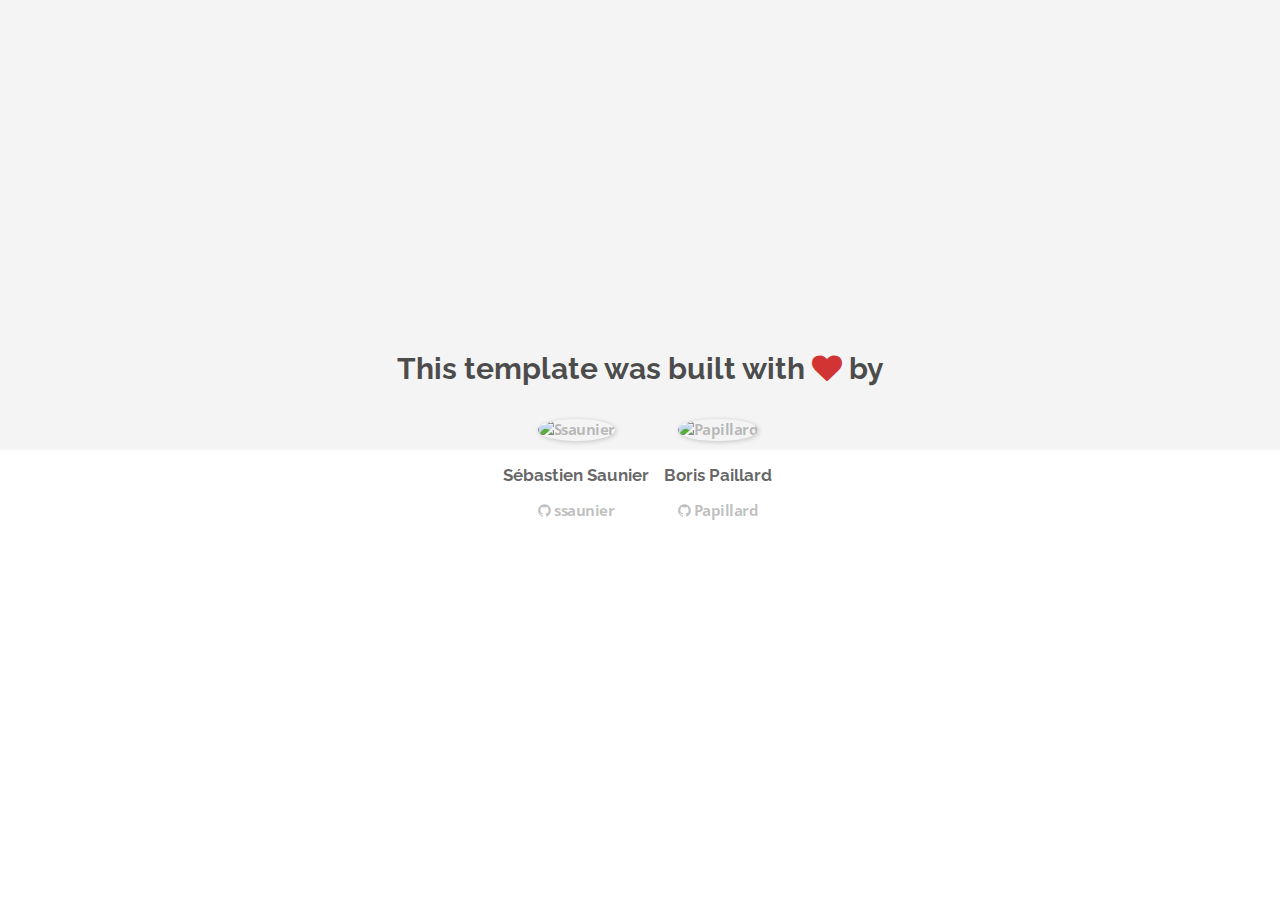
==== about.html @ 25d83727 "Automated commit at 2018-07-23 10:15:14 UTC by middleman-deploy 2.0.0-alpha" ====
<!doctype html>
<html>
  <head>
    <meta charset="utf-8">
    <meta http-equiv="x-ua-compatible" content="ie=edge">
    <meta name="viewport"
          content="width=device-width, initial-scale=1, shrink-to-fit=no">
    <!-- Use the title from a page's frontmatter if it has one -->
    <title>Le Wagon - Middleman - About</title>
    <link href="stylesheets/application-3c48b980.css" rel="stylesheet" />
    <script src="javascripts/application-93de88c9.js"></script>
    <link href="images/favicon-f15af148.png" rel="icon" type="image/png" />
  </head>
  <body>
    <div id="about">
  <div class="about-content">
    <h1>This template was built with <i class="fa fa-heart"></i> by</h1>
    <ul class="list-inline">
        <li>
<a href="https://kitt.lewagon.com/alumni/ssaunier" target="_blank">            <img src="https://kitt.lewagon.com/placeholder/users/ssaunier" class="img-circle" alt="Ssaunier" />
</a>          <h2>Sébastien Saunier</h2>
          <p>
<a href="https://github.com/ssaunier" target="_blank">              <i class="fa fa-github"></i> ssaunier
</a>          </p>
        </li>
        <li>
<a href="https://kitt.lewagon.com/alumni/Papillard" target="_blank">            <img src="https://kitt.lewagon.com/placeholder/users/Papillard" class="img-circle" alt="Papillard" />
</a>          <h2>Boris Paillard</h2>
          <p>
<a href="https://github.com/Papillard" target="_blank">              <i class="fa fa-github"></i> Papillard
</a>          </p>
        </li>
    </ul>
  </div>
</div>

  </body>
</html>
---- stylesheets/application-3c48b980.css ----
@import url("https://fonts.googleapis.com/css?family=Open+Sans:400,300,700|Raleway:400,100,300,700,500");/*!
 * Bootstrap v3.3.7 (http://getbootstrap.com)
 * Copyright 2011-2016 Twitter, Inc.
 * Licensed under MIT (https://github.com/twbs/bootstrap/blob/master/LICENSE)
 *//*! normalize.css v3.0.3 | MIT License | github.com/necolas/normalize.css */html{font-family:sans-serif;-ms-text-size-adjust:100%;-webkit-text-size-adjust:100%}body{margin:0}article,aside,details,figcaption,figure,footer,header,hgroup,main,menu,nav,section,summary{display:block}audio,canvas,progress,video{display:inline-block;vertical-align:baseline}audio:not([controls]){display:none;height:0}[hidden],template{display:none}a{background-color:transparent}a:active,a:hover{outline:0}abbr[title]{border-bottom:1px dotted}b,strong{font-weight:bold}dfn{font-style:italic}h1{font-size:2em;margin:0.67em 0}mark{background:#ff0;color:#000}small{font-size:80%}sub,sup{font-size:75%;line-height:0;position:relative;vertical-align:baseline}sup{top:-0.5em}sub{bottom:-0.25em}img{border:0}svg:not(:root){overflow:hidden}figure{margin:1em 40px}hr{-webkit-box-sizing:content-box;box-sizing:content-box;height:0}pre{overflow:auto}code,kbd,pre,samp{font-family:monospace, monospace;font-size:1em}button,input,optgroup,select,textarea{color:inherit;font:inherit;margin:0}button{overflow:visible}button,select{text-transform:none}button,html input[type="button"],input[type="reset"],input[type="submit"]{-webkit-appearance:button;cursor:pointer}button[disabled],html input[disabled]{cursor:default}button::-moz-focus-inner,input::-moz-focus-inner{border:0;padding:0}input{line-height:normal}input[type="checkbox"],input[type="radio"]{-webkit-box-sizing:border-box;box-sizing:border-box;padding:0}input[type="number"]::-webkit-inner-spin-button,input[type="number"]::-webkit-outer-spin-button{height:auto}input[type="search"]{-webkit-appearance:textfield;-webkit-box-sizing:content-box;box-sizing:content-box}input[type="search"]::-webkit-search-cancel-button,input[type="search"]::-webkit-search-decoration{-webkit-appearance:none}fieldset{border:1px solid #c0c0c0;margin:0 2px;padding:0.35em 0.625em 0.75em}legend{border:0;padding:0}textarea{overflow:auto}optgroup{font-weight:bold}table{border-collapse:collapse;border-spacing:0}td,th{padding:0}/*! Source: https://github.com/h5bp/html5-boilerplate/blob/master/src/css/main.css */@media print{*,*:before,*:after{background:transparent !important;color:#000 !important;-webkit-box-shadow:none !important;box-shadow:none !important;text-shadow:none !important}a,a:visited{text-decoration:underline}a[href]:after{content:" (" attr(href) ")"}abbr[title]:after{content:" (" attr(title) ")"}a[href^="#"]:after,a[href^="javascript:"]:after{content:""}pre,blockquote{border:1px solid #999;page-break-inside:avoid}thead{display:table-header-group}tr,img{page-break-inside:avoid}img{max-width:100% !important}p,h2,h3{orphans:3;widows:3}h2,h3{page-break-after:avoid}.navbar{display:none}.btn>.caret,.dropup>.btn>.caret{border-top-color:#000 !important}.label{border:1px solid #000}.table{border-collapse:collapse !important}.table td,.table th{background-color:#fff !important}.table-bordered th,.table-bordered td{border:1px solid #ddd !important}}@font-face{font-family:'Glyphicons Halflings';src:url("../assets/bootstrap/glyphicons-halflings-regular-86b6f62b.eot");src:url("../assets/bootstrap/glyphicons-halflings-regular-86b6f62b.eot?#iefix") format("embedded-opentype"),url("../assets/bootstrap/glyphicons-halflings-regular-ca35b697.woff2") format("woff2"),url("../assets/bootstrap/glyphicons-halflings-regular-278e49a8.woff") format("woff"),url("../assets/bootstrap/glyphicons-halflings-regular-44bc1850.ttf") format("truetype"),url("../assets/bootstrap/glyphicons-halflings-regular-de51a849.svg#glyphicons_halflingsregular") format("svg")}.glyphicon{position:relative;top:1px;display:inline-block;font-family:'Glyphicons Halflings';font-style:normal;font-weight:normal;line-height:1;-webkit-font-smoothing:antialiased;-moz-osx-font-smoothing:grayscale}.glyphicon-asterisk:before{content:"\002a"}.glyphicon-plus:before{content:"\002b"}.glyphicon-euro:before,.glyphicon-eur:before{content:"\20ac"}.glyphicon-minus:before{content:"\2212"}.glyphicon-cloud:before{content:"\2601"}.glyphicon-envelope:before{content:"\2709"}.glyphicon-pencil:before{content:"\270f"}.glyphicon-glass:before{content:"\e001"}.glyphicon-music:before{content:"\e002"}.glyphicon-search:before{content:"\e003"}.glyphicon-heart:before{content:"\e005"}.glyphicon-star:before{content:"\e006"}.glyphicon-star-empty:before{content:"\e007"}.glyphicon-user:before{content:"\e008"}.glyphicon-film:before{content:"\e009"}.glyphicon-th-large:before{content:"\e010"}.glyphicon-th:before{content:"\e011"}.glyphicon-th-list:before{content:"\e012"}.glyphicon-ok:before{content:"\e013"}.glyphicon-remove:before{content:"\e014"}.glyphicon-zoom-in:before{content:"\e015"}.glyphicon-zoom-out:before{content:"\e016"}.glyphicon-off:before{content:"\e017"}.glyphicon-signal:before{content:"\e018"}.glyphicon-cog:before{content:"\e019"}.glyphicon-trash:before{content:"\e020"}.glyphicon-home:before{content:"\e021"}.glyphicon-file:before{content:"\e022"}.glyphicon-time:before{content:"\e023"}.glyphicon-road:before{content:"\e024"}.glyphicon-download-alt:before{content:"\e025"}.glyphicon-download:before{content:"\e026"}.glyphicon-upload:before{content:"\e027"}.glyphicon-inbox:before{content:"\e028"}.glyphicon-play-circle:before{content:"\e029"}.glyphicon-repeat:before{content:"\e030"}.glyphicon-refresh:before{content:"\e031"}.glyphicon-list-alt:before{content:"\e032"}.glyphicon-lock:before{content:"\e033"}.glyphicon-flag:before{content:"\e034"}.glyphicon-headphones:before{content:"\e035"}.glyphicon-volume-off:before{content:"\e036"}.glyphicon-volume-down:before{content:"\e037"}.glyphicon-volume-up:before{content:"\e038"}.glyphicon-qrcode:before{content:"\e039"}.glyphicon-barcode:before{content:"\e040"}.glyphicon-tag:before{content:"\e041"}.glyphicon-tags:before{content:"\e042"}.glyphicon-book:before{content:"\e043"}.glyphicon-bookmark:before{content:"\e044"}.glyphicon-print:before{content:"\e045"}.glyphicon-camera:before{content:"\e046"}.glyphicon-font:before{content:"\e047"}.glyphicon-bold:before{content:"\e048"}.glyphicon-italic:before{content:"\e049"}.glyphicon-text-height:before{content:"\e050"}.glyphicon-text-width:before{content:"\e051"}.glyphicon-align-left:before{content:"\e052"}.glyphicon-align-center:before{content:"\e053"}.glyphicon-align-right:before{content:"\e054"}.glyphicon-align-justify:before{content:"\e055"}.glyphicon-list:before{content:"\e056"}.glyphicon-indent-left:before{content:"\e057"}.glyphicon-indent-right:before{content:"\e058"}.glyphicon-facetime-video:before{content:"\e059"}.glyphicon-picture:before{content:"\e060"}.glyphicon-map-marker:before{content:"\e062"}.glyphicon-adjust:before{content:"\e063"}.glyphicon-tint:before{content:"\e064"}.glyphicon-edit:before{content:"\e065"}.glyphicon-share:before{content:"\e066"}.glyphicon-check:before{content:"\e067"}.glyphicon-move:before{content:"\e068"}.glyphicon-step-backward:before{content:"\e069"}.glyphicon-fast-backward:before{content:"\e070"}.glyphicon-backward:before{content:"\e071"}.glyphicon-play:before{content:"\e072"}.glyphicon-pause:before{content:"\e073"}.glyphicon-stop:before{content:"\e074"}.glyphicon-forward:before{content:"\e075"}.glyphicon-fast-forward:before{content:"\e076"}.glyphicon-step-forward:before{content:"\e077"}.glyphicon-eject:before{content:"\e078"}.glyphicon-chevron-left:before{content:"\e079"}.glyphicon-chevron-right:before{content:"\e080"}.glyphicon-plus-sign:before{content:"\e081"}.glyphicon-minus-sign:before{content:"\e082"}.glyphicon-remove-sign:before{content:"\e083"}.glyphicon-ok-sign:before{content:"\e084"}.glyphicon-question-sign:before{content:"\e085"}.glyphicon-info-sign:before{content:"\e086"}.glyphicon-screenshot:before{content:"\e087"}.glyphicon-remove-circle:before{content:"\e088"}.glyphicon-ok-circle:before{content:"\e089"}.glyphicon-ban-circle:before{content:"\e090"}.glyphicon-arrow-left:before{content:"\e091"}.glyphicon-arrow-right:before{content:"\e092"}.glyphicon-arrow-up:before{content:"\e093"}.glyphicon-arrow-down:before{content:"\e094"}.glyphicon-share-alt:before{content:"\e095"}.glyphicon-resize-full:before{content:"\e096"}.glyphicon-resize-small:before{content:"\e097"}.glyphicon-exclamation-sign:before{content:"\e101"}.glyphicon-gift:before{content:"\e102"}.glyphicon-leaf:before{content:"\e103"}.glyphicon-fire:before{content:"\e104"}.glyphicon-eye-open:before{content:"\e105"}.glyphicon-eye-close:before{content:"\e106"}.glyphicon-warning-sign:before{content:"\e107"}.glyphicon-plane:before{content:"\e108"}.glyphicon-calendar:before{content:"\e109"}.glyphicon-random:before{content:"\e110"}.glyphicon-comment:before{content:"\e111"}.glyphicon-magnet:before{content:"\e112"}.glyphicon-chevron-up:before{content:"\e113"}.glyphicon-chevron-down:before{content:"\e114"}.glyphicon-retweet:before{content:"\e115"}.glyphicon-shopping-cart:before{content:"\e116"}.glyphicon-folder-close:before{content:"\e117"}.glyphicon-folder-open:before{content:"\e118"}.glyphicon-resize-vertical:before{content:"\e119"}.glyphicon-resize-horizontal:before{content:"\e120"}.glyphicon-hdd:before{content:"\e121"}.glyphicon-bullhorn:before{content:"\e122"}.glyphicon-bell:before{content:"\e123"}.glyphicon-certificate:before{content:"\e124"}.glyphicon-thumbs-up:before{content:"\e125"}.glyphicon-thumbs-down:before{content:"\e126"}.glyphicon-hand-right:before{content:"\e127"}.glyphicon-hand-left:before{content:"\e128"}.glyphicon-hand-up:before{content:"\e129"}.glyphicon-hand-down:before{content:"\e130"}.glyphicon-circle-arrow-right:before{content:"\e131"}.glyphicon-circle-arrow-left:before{content:"\e132"}.glyphicon-circle-arrow-up:before{content:"\e133"}.glyphicon-circle-arrow-down:before{content:"\e134"}.glyphicon-globe:before{content:"\e135"}.glyphicon-wrench:before{content:"\e136"}.glyphicon-tasks:before{content:"\e137"}.glyphicon-filter:before{content:"\e138"}.glyphicon-briefcase:before{content:"\e139"}.glyphicon-fullscreen:before{content:"\e140"}.glyphicon-dashboard:before{content:"\e141"}.glyphicon-paperclip:before{content:"\e142"}.glyphicon-heart-empty:before{content:"\e143"}.glyphicon-link:before{content:"\e144"}.glyphicon-phone:before{content:"\e145"}.glyphicon-pushpin:before{content:"\e146"}.glyphicon-usd:before{content:"\e148"}.glyphicon-gbp:before{content:"\e149"}.glyphicon-sort:before{content:"\e150"}.glyphicon-sort-by-alphabet:before{content:"\e151"}.glyphicon-sort-by-alphabet-alt:before{content:"\e152"}.glyphicon-sort-by-order:before{content:"\e153"}.glyphicon-sort-by-order-alt:before{content:"\e154"}.glyphicon-sort-by-attributes:before{content:"\e155"}.glyphicon-sort-by-attributes-alt:before{content:"\e156"}.glyphicon-unchecked:before{content:"\e157"}.glyphicon-expand:before{content:"\e158"}.glyphicon-collapse-down:before{content:"\e159"}.glyphicon-collapse-up:before{content:"\e160"}.glyphicon-log-in:before{content:"\e161"}.glyphicon-flash:before{content:"\e162"}.glyphicon-log-out:before{content:"\e163"}.glyphicon-new-window:before{content:"\e164"}.glyphicon-record:before{content:"\e165"}.glyphicon-save:before{content:"\e166"}.glyphicon-open:before{content:"\e167"}.glyphicon-saved:before{content:"\e168"}.glyphicon-import:before{content:"\e169"}.glyphicon-export:before{content:"\e170"}.glyphicon-send:before{content:"\e171"}.glyphicon-floppy-disk:before{content:"\e172"}.glyphicon-floppy-saved:before{content:"\e173"}.glyphicon-floppy-remove:before{content:"\e174"}.glyphicon-floppy-save:before{content:"\e175"}.glyphicon-floppy-open:before{content:"\e176"}.glyphicon-credit-card:before{content:"\e177"}.glyphicon-transfer:before{content:"\e178"}.glyphicon-cutlery:before{content:"\e179"}.glyphicon-header:before{content:"\e180"}.glyphicon-compressed:before{content:"\e181"}.glyphicon-earphone:before{content:"\e182"}.glyphicon-phone-alt:before{content:"\e183"}.glyphicon-tower:before{content:"\e184"}.glyphicon-stats:before{content:"\e185"}.glyphicon-sd-video:before{content:"\e186"}.glyphicon-hd-video:before{content:"\e187"}.glyphicon-subtitles:before{content:"\e188"}.glyphicon-sound-stereo:before{content:"\e189"}.glyphicon-sound-dolby:before{content:"\e190"}.glyphicon-sound-5-1:before{content:"\e191"}.glyphicon-sound-6-1:before{content:"\e192"}.glyphicon-sound-7-1:before{content:"\e193"}.glyphicon-copyright-mark:before{content:"\e194"}.glyphicon-registration-mark:before{content:"\e195"}.glyphicon-cloud-download:before{content:"\e197"}.glyphicon-cloud-upload:before{content:"\e198"}.glyphicon-tree-conifer:before{content:"\e199"}.glyphicon-tree-deciduous:before{content:"\e200"}.glyphicon-cd:before{content:"\e201"}.glyphicon-save-file:before{content:"\e202"}.glyphicon-open-file:before{content:"\e203"}.glyphicon-level-up:before{content:"\e204"}.glyphicon-copy:before{content:"\e205"}.glyphicon-paste:before{content:"\e206"}.glyphicon-alert:before{content:"\e209"}.glyphicon-equalizer:before{content:"\e210"}.glyphicon-king:before{content:"\e211"}.glyphicon-queen:before{content:"\e212"}.glyphicon-pawn:before{content:"\e213"}.glyphicon-bishop:before{content:"\e214"}.glyphicon-knight:before{content:"\e215"}.glyphicon-baby-formula:before{content:"\e216"}.glyphicon-tent:before{content:"\26fa"}.glyphicon-blackboard:before{content:"\e218"}.glyphicon-bed:before{content:"\e219"}.glyphicon-apple:before{content:"\f8ff"}.glyphicon-erase:before{content:"\e221"}.glyphicon-hourglass:before{content:"\231b"}.glyphicon-lamp:before{content:"\e223"}.glyphicon-duplicate:before{content:"\e224"}.glyphicon-piggy-bank:before{content:"\e225"}.glyphicon-scissors:before{content:"\e226"}.glyphicon-bitcoin:before{content:"\e227"}.glyphicon-btc:before{content:"\e227"}.glyphicon-xbt:before{content:"\e227"}.glyphicon-yen:before{content:"\00a5"}.glyphicon-jpy:before{content:"\00a5"}.glyphicon-ruble:before{content:"\20bd"}.glyphicon-rub:before{content:"\20bd"}.glyphicon-scale:before{content:"\e230"}.glyphicon-ice-lolly:before{content:"\e231"}.glyphicon-ice-lolly-tasted:before{content:"\e232"}.glyphicon-education:before{content:"\e233"}.glyphicon-option-horizontal:before{content:"\e234"}.glyphicon-option-vertical:before{content:"\e235"}.glyphicon-menu-hamburger:before{content:"\e236"}.glyphicon-modal-window:before{content:"\e237"}.glyphicon-oil:before{content:"\e238"}.glyphicon-grain:before{content:"\e239"}.glyphicon-sunglasses:before{content:"\e240"}.glyphicon-text-size:before{content:"\e241"}.glyphicon-text-color:before{content:"\e242"}.glyphicon-text-background:before{content:"\e243"}.glyphicon-object-align-top:before{content:"\e244"}.glyphicon-object-align-bottom:before{content:"\e245"}.glyphicon-object-align-horizontal:before{content:"\e246"}.glyphicon-object-align-left:before{content:"\e247"}.glyphicon-object-align-vertical:before{content:"\e248"}.glyphicon-object-align-right:before{content:"\e249"}.glyphicon-triangle-right:before{content:"\e250"}.glyphicon-triangle-left:before{content:"\e251"}.glyphicon-triangle-bottom:before{content:"\e252"}.glyphicon-triangle-top:before{content:"\e253"}.glyphicon-console:before{content:"\e254"}.glyphicon-superscript:before{content:"\e255"}.glyphicon-subscript:before{content:"\e256"}.glyphicon-menu-left:before{content:"\e257"}.glyphicon-menu-right:before{content:"\e258"}.glyphicon-menu-down:before{content:"\e259"}.glyphicon-menu-up:before{content:"\e260"}*{-webkit-box-sizing:border-box;box-sizing:border-box}*:before,*:after{-webkit-box-sizing:border-box;box-sizing:border-box}html{font-size:10px;-webkit-tap-highlight-color:transparent}body{font-family:"Open Sans", "Helvetica", "sans-serif";font-size:18px;line-height:1.42857143;color:#333333;background-color:#F4F4F4}input,button,select,textarea{font-family:inherit;font-size:inherit;line-height:inherit}a{color:#469AE0;text-decoration:none}a:hover,a:focus{color:#1f74ba;text-decoration:underline}a:focus{outline:5px auto -webkit-focus-ring-color;outline-offset:-2px}figure{margin:0}img{vertical-align:middle}.img-responsive{display:block;max-width:100%;height:auto}.img-rounded{border-radius:2px}.img-thumbnail{padding:4px;line-height:1.42857143;background-color:#F4F4F4;border:1px solid #ddd;border-radius:2px;-webkit-transition:all 0.2s ease-in-out;transition:all 0.2s ease-in-out;display:inline-block;max-width:100%;height:auto}.img-circle{border-radius:50%}hr{margin-top:25px;margin-bottom:25px;border:0;border-top:1px solid #eeeeee}.sr-only{position:absolute;width:1px;height:1px;margin:-1px;padding:0;overflow:hidden;clip:rect(0, 0, 0, 0);border:0}.sr-only-focusable:active,.sr-only-focusable:focus{position:static;width:auto;height:auto;margin:0;overflow:visible;clip:auto}[role="button"]{cursor:pointer}h1,h2,h3,h4,h5,h6,.h1,.h2,.h3,.h4,.h5,.h6{font-family:"Raleway", "Helvetica", "sans-serif";font-weight:500;line-height:1.1;color:inherit}h1 small,h1 .small,h2 small,h2 .small,h3 small,h3 .small,h4 small,h4 .small,h5 small,h5 .small,h6 small,h6 .small,.h1 small,.h1 .small,.h2 small,.h2 .small,.h3 small,.h3 .small,.h4 small,.h4 .small,.h5 small,.h5 .small,.h6 small,.h6 .small{font-weight:normal;line-height:1;color:#777777}h1,.h1,h2,.h2,h3,.h3{margin-top:25px;margin-bottom:12.5px}h1 small,h1 .small,.h1 small,.h1 .small,h2 small,h2 .small,.h2 small,.h2 .small,h3 small,h3 .small,.h3 small,.h3 .small{font-size:65%}h4,.h4,h5,.h5,h6,.h6{margin-top:12.5px;margin-bottom:12.5px}h4 small,h4 .small,.h4 small,.h4 .small,h5 small,h5 .small,.h5 small,.h5 .small,h6 small,h6 .small,.h6 small,.h6 .small{font-size:75%}h1,.h1{font-size:46px}h2,.h2{font-size:38px}h3,.h3{font-size:31px}h4,.h4{font-size:23px}h5,.h5{font-size:18px}h6,.h6{font-size:16px}p{margin:0 0 12.5px}.lead{margin-bottom:25px;font-size:20px;font-weight:300;line-height:1.4}@media (min-width: 768px){.lead{font-size:27px}}small,.small{font-size:88%}mark,.mark{background-color:#fcf8e3;padding:.2em}.text-left{text-align:left}.text-right{text-align:right}.text-center{text-align:center}.text-justify{text-align:justify}.text-nowrap{white-space:nowrap}.text-lowercase{text-transform:lowercase}.text-uppercase,.initialism{text-transform:uppercase}.text-capitalize{text-transform:capitalize}.text-muted{color:#777777}.text-primary{color:#469AE0}a.text-primary:hover,a.text-primary:focus{color:#2381d0}.text-success{color:#3c763d}a.text-success:hover,a.text-success:focus{color:#2b542c}.text-info{color:#31708f}a.text-info:hover,a.text-info:focus{color:#245269}.text-warning{color:#8a6d3b}a.text-warning:hover,a.text-warning:focus{color:#66512c}.text-danger{color:#a94442}a.text-danger:hover,a.text-danger:focus{color:#843534}.bg-primary{color:#fff}.bg-primary{background-color:#469AE0}a.bg-primary:hover,a.bg-primary:focus{background-color:#2381d0}.bg-success{background-color:#dff0d8}a.bg-success:hover,a.bg-success:focus{background-color:#c1e2b3}.bg-info{background-color:#d9edf7}a.bg-info:hover,a.bg-info:focus{background-color:#afd9ee}.bg-warning{background-color:#fcf8e3}a.bg-warning:hover,a.bg-warning:focus{background-color:#f7ecb5}.bg-danger{background-color:#f2dede}a.bg-danger:hover,a.bg-danger:focus{background-color:#e4b9b9}.page-header{padding-bottom:11.5px;margin:50px 0 25px;border-bottom:1px solid #eeeeee}ul,ol{margin-top:0;margin-bottom:12.5px}ul ul,ul ol,ol ul,ol ol{margin-bottom:0}.list-unstyled{padding-left:0;list-style:none}.list-inline{padding-left:0;list-style:none;margin-left:-5px}.list-inline>li{display:inline-block;padding-left:5px;padding-right:5px}dl{margin-top:0;margin-bottom:25px}dt,dd{line-height:1.42857143}dt{font-weight:bold}dd{margin-left:0}.dl-horizontal dd:before,.dl-horizontal dd:after{content:" ";display:table}.dl-horizontal dd:after{clear:both}@media (min-width: 768px){.dl-horizontal dt{float:left;width:160px;clear:left;text-align:right;overflow:hidden;text-overflow:ellipsis;white-space:nowrap}.dl-horizontal dd{margin-left:180px}}abbr[title],abbr[data-original-title]{cursor:help;border-bottom:1px dotted #777777}.initialism{font-size:90%}blockquote{padding:12.5px 25px;margin:0 0 25px;font-size:22.5px;border-left:5px solid #eeeeee}blockquote p:last-child,blockquote ul:last-child,blockquote ol:last-child{margin-bottom:0}blockquote footer,blockquote small,blockquote .small{display:block;font-size:80%;line-height:1.42857143;color:#777777}blockquote footer:before,blockquote small:before,blockquote .small:before{content:'\2014 \00A0'}.blockquote-reverse,blockquote.pull-right{padding-right:15px;padding-left:0;border-right:5px solid #eeeeee;border-left:0;text-align:right}.blockquote-reverse footer:before,.blockquote-reverse small:before,.blockquote-reverse .small:before,blockquote.pull-right footer:before,blockquote.pull-right small:before,blockquote.pull-right .small:before{content:''}.blockquote-reverse footer:after,.blockquote-reverse small:after,.blockquote-reverse .small:after,blockquote.pull-right footer:after,blockquote.pull-right small:after,blockquote.pull-right .small:after{content:'\00A0 \2014'}address{margin-bottom:25px;font-style:normal;line-height:1.42857143}code,kbd,pre,samp{font-family:Menlo, Monaco, Consolas, "Courier New", monospace}code{padding:2px 4px;font-size:90%;color:#c7254e;background-color:#f9f2f4;border-radius:2px}kbd{padding:2px 4px;font-size:90%;color:#fff;background-color:#333;border-radius:2px;-webkit-box-shadow:inset 0 -1px 0 rgba(0,0,0,0.25);box-shadow:inset 0 -1px 0 rgba(0,0,0,0.25)}kbd kbd{padding:0;font-size:100%;font-weight:bold;-webkit-box-shadow:none;box-shadow:none}pre{display:block;padding:12px;margin:0 0 12.5px;font-size:17px;line-height:1.42857143;word-break:break-all;word-wrap:break-word;color:#333333;background-color:#f5f5f5;border:1px solid #ccc;border-radius:2px}pre code{padding:0;font-size:inherit;color:inherit;white-space:pre-wrap;background-color:transparent;border-radius:0}.pre-scrollable{max-height:340px;overflow-y:scroll}.container{margin-right:auto;margin-left:auto;padding-left:15px;padding-right:15px}.container:before,.container:after{content:" ";display:table}.container:after{clear:both}@media (min-width: 768px){.container{width:750px}}@media (min-width: 992px){.container{width:970px}}@media (min-width: 1200px){.container{width:1170px}}.container-fluid{margin-right:auto;margin-left:auto;padding-left:15px;padding-right:15px}.container-fluid:before,.container-fluid:after{content:" ";display:table}.container-fluid:after{clear:both}.row{margin-left:-15px;margin-right:-15px}.row:before,.row:after{content:" ";display:table}.row:after{clear:both}.col-xs-1,.col-sm-1,.col-md-1,.col-lg-1,.col-xs-2,.col-sm-2,.col-md-2,.col-lg-2,.col-xs-3,.col-sm-3,.col-md-3,.col-lg-3,.col-xs-4,.col-sm-4,.col-md-4,.col-lg-4,.col-xs-5,.col-sm-5,.col-md-5,.col-lg-5,.col-xs-6,.col-sm-6,.col-md-6,.col-lg-6,.col-xs-7,.col-sm-7,.col-md-7,.col-lg-7,.col-xs-8,.col-sm-8,.col-md-8,.col-lg-8,.col-xs-9,.col-sm-9,.col-md-9,.col-lg-9,.col-xs-10,.col-sm-10,.col-md-10,.col-lg-10,.col-xs-11,.col-sm-11,.col-md-11,.col-lg-11,.col-xs-12,.col-sm-12,.col-md-12,.col-lg-12{position:relative;min-height:1px;padding-left:15px;padding-right:15px}.col-xs-1,.col-xs-2,.col-xs-3,.col-xs-4,.col-xs-5,.col-xs-6,.col-xs-7,.col-xs-8,.col-xs-9,.col-xs-10,.col-xs-11,.col-xs-12{float:left}.col-xs-1{width:8.33333333%}.col-xs-2{width:16.66666667%}.col-xs-3{width:25%}.col-xs-4{width:33.33333333%}.col-xs-5{width:41.66666667%}.col-xs-6{width:50%}.col-xs-7{width:58.33333333%}.col-xs-8{width:66.66666667%}.col-xs-9{width:75%}.col-xs-10{width:83.33333333%}.col-xs-11{width:91.66666667%}.col-xs-12{width:100%}.col-xs-pull-0{right:auto}.col-xs-pull-1{right:8.33333333%}.col-xs-pull-2{right:16.66666667%}.col-xs-pull-3{right:25%}.col-xs-pull-4{right:33.33333333%}.col-xs-pull-5{right:41.66666667%}.col-xs-pull-6{right:50%}.col-xs-pull-7{right:58.33333333%}.col-xs-pull-8{right:66.66666667%}.col-xs-pull-9{right:75%}.col-xs-pull-10{right:83.33333333%}.col-xs-pull-11{right:91.66666667%}.col-xs-pull-12{right:100%}.col-xs-push-0{left:auto}.col-xs-push-1{left:8.33333333%}.col-xs-push-2{left:16.66666667%}.col-xs-push-3{left:25%}.col-xs-push-4{left:33.33333333%}.col-xs-push-5{left:41.66666667%}.col-xs-push-6{left:50%}.col-xs-push-7{left:58.33333333%}.col-xs-push-8{left:66.66666667%}.col-xs-push-9{left:75%}.col-xs-push-10{left:83.33333333%}.col-xs-push-11{left:91.66666667%}.col-xs-push-12{left:100%}.col-xs-offset-0{margin-left:0%}.col-xs-offset-1{margin-left:8.33333333%}.col-xs-offset-2{margin-left:16.66666667%}.col-xs-offset-3{margin-left:25%}.col-xs-offset-4{margin-left:33.33333333%}.col-xs-offset-5{margin-left:41.66666667%}.col-xs-offset-6{margin-left:50%}.col-xs-offset-7{margin-left:58.33333333%}.col-xs-offset-8{margin-left:66.66666667%}.col-xs-offset-9{margin-left:75%}.col-xs-offset-10{margin-left:83.33333333%}.col-xs-offset-11{margin-left:91.66666667%}.col-xs-offset-12{margin-left:100%}@media (min-width: 768px){.col-sm-1,.col-sm-2,.col-sm-3,.col-sm-4,.col-sm-5,.col-sm-6,.col-sm-7,.col-sm-8,.col-sm-9,.col-sm-10,.col-sm-11,.col-sm-12{float:left}.col-sm-1{width:8.33333333%}.col-sm-2{width:16.66666667%}.col-sm-3{width:25%}.col-sm-4{width:33.33333333%}.col-sm-5{width:41.66666667%}.col-sm-6{width:50%}.col-sm-7{width:58.33333333%}.col-sm-8{width:66.66666667%}.col-sm-9{width:75%}.col-sm-10{width:83.33333333%}.col-sm-11{width:91.66666667%}.col-sm-12{width:100%}.col-sm-pull-0{right:auto}.col-sm-pull-1{right:8.33333333%}.col-sm-pull-2{right:16.66666667%}.col-sm-pull-3{right:25%}.col-sm-pull-4{right:33.33333333%}.col-sm-pull-5{right:41.66666667%}.col-sm-pull-6{right:50%}.col-sm-pull-7{right:58.33333333%}.col-sm-pull-8{right:66.66666667%}.col-sm-pull-9{right:75%}.col-sm-pull-10{right:83.33333333%}.col-sm-pull-11{right:91.66666667%}.col-sm-pull-12{right:100%}.col-sm-push-0{left:auto}.col-sm-push-1{left:8.33333333%}.col-sm-push-2{left:16.66666667%}.col-sm-push-3{left:25%}.col-sm-push-4{left:33.33333333%}.col-sm-push-5{left:41.66666667%}.col-sm-push-6{left:50%}.col-sm-push-7{left:58.33333333%}.col-sm-push-8{left:66.66666667%}.col-sm-push-9{left:75%}.col-sm-push-10{left:83.33333333%}.col-sm-push-11{left:91.66666667%}.col-sm-push-12{left:100%}.col-sm-offset-0{margin-left:0%}.col-sm-offset-1{margin-left:8.33333333%}.col-sm-offset-2{margin-left:16.66666667%}.col-sm-offset-3{margin-left:25%}.col-sm-offset-4{margin-left:33.33333333%}.col-sm-offset-5{margin-left:41.66666667%}.col-sm-offset-6{margin-left:50%}.col-sm-offset-7{margin-left:58.33333333%}.col-sm-offset-8{margin-left:66.66666667%}.col-sm-offset-9{margin-left:75%}.col-sm-offset-10{margin-left:83.33333333%}.col-sm-offset-11{margin-left:91.66666667%}.col-sm-offset-12{margin-left:100%}}@media (min-width: 992px){.col-md-1,.col-md-2,.col-md-3,.col-md-4,.col-md-5,.col-md-6,.col-md-7,.col-md-8,.col-md-9,.col-md-10,.col-md-11,.col-md-12{float:left}.col-md-1{width:8.33333333%}.col-md-2{width:16.66666667%}.col-md-3{width:25%}.col-md-4{width:33.33333333%}.col-md-5{width:41.66666667%}.col-md-6{width:50%}.col-md-7{width:58.33333333%}.col-md-8{width:66.66666667%}.col-md-9{width:75%}.col-md-10{width:83.33333333%}.col-md-11{width:91.66666667%}.col-md-12{width:100%}.col-md-pull-0{right:auto}.col-md-pull-1{right:8.33333333%}.col-md-pull-2{right:16.66666667%}.col-md-pull-3{right:25%}.col-md-pull-4{right:33.33333333%}.col-md-pull-5{right:41.66666667%}.col-md-pull-6{right:50%}.col-md-pull-7{right:58.33333333%}.col-md-pull-8{right:66.66666667%}.col-md-pull-9{right:75%}.col-md-pull-10{right:83.33333333%}.col-md-pull-11{right:91.66666667%}.col-md-pull-12{right:100%}.col-md-push-0{left:auto}.col-md-push-1{left:8.33333333%}.col-md-push-2{left:16.66666667%}.col-md-push-3{left:25%}.col-md-push-4{left:33.33333333%}.col-md-push-5{left:41.66666667%}.col-md-push-6{left:50%}.col-md-push-7{left:58.33333333%}.col-md-push-8{left:66.66666667%}.col-md-push-9{left:75%}.col-md-push-10{left:83.33333333%}.col-md-push-11{left:91.66666667%}.col-md-push-12{left:100%}.col-md-offset-0{margin-left:0%}.col-md-offset-1{margin-left:8.33333333%}.col-md-offset-2{margin-left:16.66666667%}.col-md-offset-3{margin-left:25%}.col-md-offset-4{margin-left:33.33333333%}.col-md-offset-5{margin-left:41.66666667%}.col-md-offset-6{margin-left:50%}.col-md-offset-7{margin-left:58.33333333%}.col-md-offset-8{margin-left:66.66666667%}.col-md-offset-9{margin-left:75%}.col-md-offset-10{margin-left:83.33333333%}.col-md-offset-11{margin-left:91.66666667%}.col-md-offset-12{margin-left:100%}}@media (min-width: 1200px){.col-lg-1,.col-lg-2,.col-lg-3,.col-lg-4,.col-lg-5,.col-lg-6,.col-lg-7,.col-lg-8,.col-lg-9,.col-lg-10,.col-lg-11,.col-lg-12{float:left}.col-lg-1{width:8.33333333%}.col-lg-2{width:16.66666667%}.col-lg-3{width:25%}.col-lg-4{width:33.33333333%}.col-lg-5{width:41.66666667%}.col-lg-6{width:50%}.col-lg-7{width:58.33333333%}.col-lg-8{width:66.66666667%}.col-lg-9{width:75%}.col-lg-10{width:83.33333333%}.col-lg-11{width:91.66666667%}.col-lg-12{width:100%}.col-lg-pull-0{right:auto}.col-lg-pull-1{right:8.33333333%}.col-lg-pull-2{right:16.66666667%}.col-lg-pull-3{right:25%}.col-lg-pull-4{right:33.33333333%}.col-lg-pull-5{right:41.66666667%}.col-lg-pull-6{right:50%}.col-lg-pull-7{right:58.33333333%}.col-lg-pull-8{right:66.66666667%}.col-lg-pull-9{right:75%}.col-lg-pull-10{right:83.33333333%}.col-lg-pull-11{right:91.66666667%}.col-lg-pull-12{right:100%}.col-lg-push-0{left:auto}.col-lg-push-1{left:8.33333333%}.col-lg-push-2{left:16.66666667%}.col-lg-push-3{left:25%}.col-lg-push-4{left:33.33333333%}.col-lg-push-5{left:41.66666667%}.col-lg-push-6{left:50%}.col-lg-push-7{left:58.33333333%}.col-lg-push-8{left:66.66666667%}.col-lg-push-9{left:75%}.col-lg-push-10{left:83.33333333%}.col-lg-push-11{left:91.66666667%}.col-lg-push-12{left:100%}.col-lg-offset-0{margin-left:0%}.col-lg-offset-1{margin-left:8.33333333%}.col-lg-offset-2{margin-left:16.66666667%}.col-lg-offset-3{margin-left:25%}.col-lg-offset-4{margin-left:33.33333333%}.col-lg-offset-5{margin-left:41.66666667%}.col-lg-offset-6{margin-left:50%}.col-lg-offset-7{margin-left:58.33333333%}.col-lg-offset-8{margin-left:66.66666667%}.col-lg-offset-9{margin-left:75%}.col-lg-offset-10{margin-left:83.33333333%}.col-lg-offset-11{margin-left:91.66666667%}.col-lg-offset-12{margin-left:100%}}table{background-color:transparent}caption{padding-top:8px;padding-bottom:8px;color:#777777;text-align:left}th{text-align:left}.table{width:100%;max-width:100%;margin-bottom:25px}.table>thead>tr>th,.table>thead>tr>td,.table>tbody>tr>th,.table>tbody>tr>td,.table>tfoot>tr>th,.table>tfoot>tr>td{padding:8px;line-height:1.42857143;vertical-align:top;border-top:1px solid #ddd}.table>thead>tr>th{vertical-align:bottom;border-bottom:2px solid #ddd}.table>caption+thead>tr:first-child>th,.table>caption+thead>tr:first-child>td,.table>colgroup+thead>tr:first-child>th,.table>colgroup+thead>tr:first-child>td,.table>thead:first-child>tr:first-child>th,.table>thead:first-child>tr:first-child>td{border-top:0}.table>tbody+tbody{border-top:2px solid #ddd}.table .table{background-color:#F4F4F4}.table-condensed>thead>tr>th,.table-condensed>thead>tr>td,.table-condensed>tbody>tr>th,.table-condensed>tbody>tr>td,.table-condensed>tfoot>tr>th,.table-condensed>tfoot>tr>td{padding:5px}.table-bordered{border:1px solid #ddd}.table-bordered>thead>tr>th,.table-bordered>thead>tr>td,.table-bordered>tbody>tr>th,.table-bordered>tbody>tr>td,.table-bordered>tfoot>tr>th,.table-bordered>tfoot>tr>td{border:1px solid #ddd}.table-bordered>thead>tr>th,.table-bordered>thead>tr>td{border-bottom-width:2px}.table-striped>tbody>tr:nth-of-type(odd){background-color:#f9f9f9}.table-hover>tbody>tr:hover{background-color:#f5f5f5}table col[class*="col-"]{position:static;float:none;display:table-column}table td[class*="col-"],table th[class*="col-"]{position:static;float:none;display:table-cell}.table>thead>tr>td.active,.table>thead>tr>th.active,.table>thead>tr.active>td,.table>thead>tr.active>th,.table>tbody>tr>td.active,.table>tbody>tr>th.active,.table>tbody>tr.active>td,.table>tbody>tr.active>th,.table>tfoot>tr>td.active,.table>tfoot>tr>th.active,.table>tfoot>tr.active>td,.table>tfoot>tr.active>th{background-color:#f5f5f5}.table-hover>tbody>tr>td.active:hover,.table-hover>tbody>tr>th.active:hover,.table-hover>tbody>tr.active:hover>td,.table-hover>tbody>tr:hover>.active,.table-hover>tbody>tr.active:hover>th{background-color:#e8e8e8}.table>thead>tr>td.success,.table>thead>tr>th.success,.table>thead>tr.success>td,.table>thead>tr.success>th,.table>tbody>tr>td.success,.table>tbody>tr>th.success,.table>tbody>tr.success>td,.table>tbody>tr.success>th,.table>tfoot>tr>td.success,.table>tfoot>tr>th.success,.table>tfoot>tr.success>td,.table>tfoot>tr.success>th{background-color:#dff0d8}.table-hover>tbody>tr>td.success:hover,.table-hover>tbody>tr>th.success:hover,.table-hover>tbody>tr.success:hover>td,.table-hover>tbody>tr:hover>.success,.table-hover>tbody>tr.success:hover>th{background-color:#d0e9c6}.table>thead>tr>td.info,.table>thead>tr>th.info,.table>thead>tr.info>td,.table>thead>tr.info>th,.table>tbody>tr>td.info,.table>tbody>tr>th.info,.table>tbody>tr.info>td,.table>tbody>tr.info>th,.table>tfoot>tr>td.info,.table>tfoot>tr>th.info,.table>tfoot>tr.info>td,.table>tfoot>tr.info>th{background-color:#d9edf7}.table-hover>tbody>tr>td.info:hover,.table-hover>tbody>tr>th.info:hover,.table-hover>tbody>tr.info:hover>td,.table-hover>tbody>tr:hover>.info,.table-hover>tbody>tr.info:hover>th{background-color:#c4e3f3}.table>thead>tr>td.warning,.table>thead>tr>th.warning,.table>thead>tr.warning>td,.table>thead>tr.warning>th,.table>tbody>tr>td.warning,.table>tbody>tr>th.warning,.table>tbody>tr.warning>td,.table>tbody>tr.warning>th,.table>tfoot>tr>td.warning,.table>tfoot>tr>th.warning,.table>tfoot>tr.warning>td,.table>tfoot>tr.warning>th{background-color:#fcf8e3}.table-hover>tbody>tr>td.warning:hover,.table-hover>tbody>tr>th.warning:hover,.table-hover>tbody>tr.warning:hover>td,.table-hover>tbody>tr:hover>.warning,.table-hover>tbody>tr.warning:hover>th{background-color:#faf2cc}.table>thead>tr>td.danger,.table>thead>tr>th.danger,.table>thead>tr.danger>td,.table>thead>tr.danger>th,.table>tbody>tr>td.danger,.table>tbody>tr>th.danger,.table>tbody>tr.danger>td,.table>tbody>tr.danger>th,.table>tfoot>tr>td.danger,.table>tfoot>tr>th.danger,.table>tfoot>tr.danger>td,.table>tfoot>tr.danger>th{background-color:#f2dede}.table-hover>tbody>tr>td.danger:hover,.table-hover>tbody>tr>th.danger:hover,.table-hover>tbody>tr.danger:hover>td,.table-hover>tbody>tr:hover>.danger,.table-hover>tbody>tr.danger:hover>th{background-color:#ebcccc}.table-responsive{overflow-x:auto;min-height:0.01%}@media screen and (max-width: 767px){.table-responsive{width:100%;margin-bottom:18.75px;overflow-y:hidden;-ms-overflow-style:-ms-autohiding-scrollbar;border:1px solid #ddd}.table-responsive>.table{margin-bottom:0}.table-responsive>.table>thead>tr>th,.table-responsive>.table>thead>tr>td,.table-responsive>.table>tbody>tr>th,.table-responsive>.table>tbody>tr>td,.table-responsive>.table>tfoot>tr>th,.table-responsive>.table>tfoot>tr>td{white-space:nowrap}.table-responsive>.table-bordered{border:0}.table-responsive>.table-bordered>thead>tr>th:first-child,.table-responsive>.table-bordered>thead>tr>td:first-child,.table-responsive>.table-bordered>tbody>tr>th:first-child,.table-responsive>.table-bordered>tbody>tr>td:first-child,.table-responsive>.table-bordered>tfoot>tr>th:first-child,.table-responsive>.table-bordered>tfoot>tr>td:first-child{border-left:0}.table-responsive>.table-bordered>thead>tr>th:last-child,.table-responsive>.table-bordered>thead>tr>td:last-child,.table-responsive>.table-bordered>tbody>tr>th:last-child,.table-responsive>.table-bordered>tbody>tr>td:last-child,.table-responsive>.table-bordered>tfoot>tr>th:last-child,.table-responsive>.table-bordered>tfoot>tr>td:last-child{border-right:0}.table-responsive>.table-bordered>tbody>tr:last-child>th,.table-responsive>.table-bordered>tbody>tr:last-child>td,.table-responsive>.table-bordered>tfoot>tr:last-child>th,.table-responsive>.table-bordered>tfoot>tr:last-child>td{border-bottom:0}}fieldset{padding:0;margin:0;border:0;min-width:0}legend{display:block;width:100%;padding:0;margin-bottom:25px;font-size:27px;line-height:inherit;color:#333333;border:0;border-bottom:1px solid #e5e5e5}label{display:inline-block;max-width:100%;margin-bottom:5px;font-weight:bold}input[type="search"]{-webkit-box-sizing:border-box;box-sizing:border-box}input[type="radio"],input[type="checkbox"]{margin:4px 0 0;margin-top:1px \9;line-height:normal}input[type="file"]{display:block}input[type="range"]{display:block;width:100%}select[multiple],select[size]{height:auto}input[type="file"]:focus,input[type="radio"]:focus,input[type="checkbox"]:focus{outline:5px auto -webkit-focus-ring-color;outline-offset:-2px}output{display:block;padding-top:7px;font-size:18px;line-height:1.42857143;color:#000000}.form-control{display:block;width:100%;height:39px;padding:6px 12px;font-size:18px;line-height:1.42857143;color:#000000;background-color:#fff;background-image:none;border:1px solid #ccc;border-radius:2px;-webkit-box-shadow:inset 0 1px 1px rgba(0,0,0,0.075);box-shadow:inset 0 1px 1px rgba(0,0,0,0.075);-webkit-transition:border-color ease-in-out 0.15s, box-shadow ease-in-out 0.15s;-webkit-transition:border-color ease-in-out 0.15s, -webkit-box-shadow ease-in-out 0.15s;transition:border-color ease-in-out 0.15s, -webkit-box-shadow ease-in-out 0.15s;transition:border-color ease-in-out 0.15s, box-shadow ease-in-out 0.15s;transition:border-color ease-in-out 0.15s, box-shadow ease-in-out 0.15s, -webkit-box-shadow ease-in-out 0.15s}.form-control:focus{border-color:#66afe9;outline:0;-webkit-box-shadow:inset 0 1px 1px rgba(0,0,0,0.075),0 0 8px rgba(102,175,233,0.6);box-shadow:inset 0 1px 1px rgba(0,0,0,0.075),0 0 8px rgba(102,175,233,0.6)}.form-control::-moz-placeholder{color:#999;opacity:1}.form-control:-ms-input-placeholder{color:#999}.form-control::-webkit-input-placeholder{color:#999}.form-control::-ms-expand{border:0;background-color:transparent}.form-control[disabled],.form-control[readonly],fieldset[disabled] .form-control{background-color:#eeeeee;opacity:1}.form-control[disabled],fieldset[disabled] .form-control{cursor:not-allowed}textarea.form-control{height:auto}input[type="search"]{-webkit-appearance:none}@media screen and (-webkit-min-device-pixel-ratio: 0){input[type="date"].form-control,input[type="time"].form-control,input[type="datetime-local"].form-control,input[type="month"].form-control{line-height:39px}input[type="date"].input-sm,.input-group-sm>input[type="date"].form-control,.input-group-sm>input[type="date"].input-group-addon,.input-group-sm>.input-group-btn>input[type="date"].btn,.input-group-sm input[type="date"],input[type="time"].input-sm,.input-group-sm>input[type="time"].form-control,.input-group-sm>input[type="time"].input-group-addon,.input-group-sm>.input-group-btn>input[type="time"].btn,.input-group-sm input[type="time"],input[type="datetime-local"].input-sm,.input-group-sm>input[type="datetime-local"].form-control,.input-group-sm>input[type="datetime-local"].input-group-addon,.input-group-sm>.input-group-btn>input[type="datetime-local"].btn,.input-group-sm input[type="datetime-local"],input[type="month"].input-sm,.input-group-sm>input[type="month"].form-control,.input-group-sm>input[type="month"].input-group-addon,.input-group-sm>.input-group-btn>input[type="month"].btn,.input-group-sm input[type="month"]{line-height:36px}input[type="date"].input-lg,.input-group-lg>input[type="date"].form-control,.input-group-lg>input[type="date"].input-group-addon,.input-group-lg>.input-group-btn>input[type="date"].btn,.input-group-lg input[type="date"],input[type="time"].input-lg,.input-group-lg>input[type="time"].form-control,.input-group-lg>input[type="time"].input-group-addon,.input-group-lg>.input-group-btn>input[type="time"].btn,.input-group-lg input[type="time"],input[type="datetime-local"].input-lg,.input-group-lg>input[type="datetime-local"].form-control,.input-group-lg>input[type="datetime-local"].input-group-addon,.input-group-lg>.input-group-btn>input[type="datetime-local"].btn,.input-group-lg input[type="datetime-local"],input[type="month"].input-lg,.input-group-lg>input[type="month"].form-control,.input-group-lg>input[type="month"].input-group-addon,.input-group-lg>.input-group-btn>input[type="month"].btn,.input-group-lg input[type="month"]{line-height:53px}}.form-group{margin-bottom:15px}.radio,.checkbox{position:relative;display:block;margin-top:10px;margin-bottom:10px}.radio label,.checkbox label{min-height:25px;padding-left:20px;margin-bottom:0;font-weight:normal;cursor:pointer}.radio input[type="radio"],.radio-inline input[type="radio"],.checkbox input[type="checkbox"],.checkbox-inline input[type="checkbox"]{position:absolute;margin-left:-20px;margin-top:4px \9}.radio+.radio,.checkbox+.checkbox{margin-top:-5px}.radio-inline,.checkbox-inline{position:relative;display:inline-block;padding-left:20px;margin-bottom:0;vertical-align:middle;font-weight:normal;cursor:pointer}.radio-inline+.radio-inline,.checkbox-inline+.checkbox-inline{margin-top:0;margin-left:10px}input[type="radio"][disabled],input[type="radio"].disabled,fieldset[disabled] input[type="radio"],input[type="checkbox"][disabled],input[type="checkbox"].disabled,fieldset[disabled] input[type="checkbox"]{cursor:not-allowed}.radio-inline.disabled,fieldset[disabled] .radio-inline,.checkbox-inline.disabled,fieldset[disabled] .checkbox-inline{cursor:not-allowed}.radio.disabled label,fieldset[disabled] .radio label,.checkbox.disabled label,fieldset[disabled] .checkbox label{cursor:not-allowed}.form-control-static{padding-top:7px;padding-bottom:7px;margin-bottom:0;min-height:43px}.form-control-static.input-lg,.input-group-lg>.form-control-static.form-control,.input-group-lg>.form-control-static.input-group-addon,.input-group-lg>.input-group-btn>.form-control-static.btn,.form-control-static.input-sm,.input-group-sm>.form-control-static.form-control,.input-group-sm>.form-control-static.input-group-addon,.input-group-sm>.input-group-btn>.form-control-static.btn{padding-left:0;padding-right:0}.input-sm,.input-group-sm>.form-control,.input-group-sm>.input-group-addon,.input-group-sm>.input-group-btn>.btn{height:36px;padding:5px 10px;font-size:16px;line-height:1.5;border-radius:2px}select.input-sm,.input-group-sm>select.form-control,.input-group-sm>select.input-group-addon,.input-group-sm>.input-group-btn>select.btn{height:36px;line-height:36px}textarea.input-sm,.input-group-sm>textarea.form-control,.input-group-sm>textarea.input-group-addon,.input-group-sm>.input-group-btn>textarea.btn,select[multiple].input-sm,.input-group-sm>select[multiple].form-control,.input-group-sm>select[multiple].input-group-addon,.input-group-sm>.input-group-btn>select[multiple].btn{height:auto}.form-group-sm .form-control{height:36px;padding:5px 10px;font-size:16px;line-height:1.5;border-radius:2px}.form-group-sm select.form-control{height:36px;line-height:36px}.form-group-sm textarea.form-control,.form-group-sm select[multiple].form-control{height:auto}.form-group-sm .form-control-static{height:36px;min-height:41px;padding:6px 10px;font-size:16px;line-height:1.5}.input-lg,.input-group-lg>.form-control,.input-group-lg>.input-group-addon,.input-group-lg>.input-group-btn>.btn{height:53px;padding:10px 16px;font-size:23px;line-height:1.3333333;border-radius:2px}select.input-lg,.input-group-lg>select.form-control,.input-group-lg>select.input-group-addon,.input-group-lg>.input-group-btn>select.btn{height:53px;line-height:53px}textarea.input-lg,.input-group-lg>textarea.form-control,.input-group-lg>textarea.input-group-addon,.input-group-lg>.input-group-btn>textarea.btn,select[multiple].input-lg,.input-group-lg>select[multiple].form-control,.input-group-lg>select[multiple].input-group-addon,.input-group-lg>.input-group-btn>select[multiple].btn{height:auto}.form-group-lg .form-control{height:53px;padding:10px 16px;font-size:23px;line-height:1.3333333;border-radius:2px}.form-group-lg select.form-control{height:53px;line-height:53px}.form-group-lg textarea.form-control,.form-group-lg select[multiple].form-control{height:auto}.form-group-lg .form-control-static{height:53px;min-height:48px;padding:11px 16px;font-size:23px;line-height:1.3333333}.has-feedback{position:relative}.has-feedback .form-control{padding-right:48.75px}.form-control-feedback{position:absolute;top:0;right:0;z-index:2;display:block;width:39px;height:39px;line-height:39px;text-align:center;pointer-events:none}.input-lg+.form-control-feedback,.input-group-lg>.form-control+.form-control-feedback,.input-group-lg>.input-group-addon+.form-control-feedback,.input-group-lg>.input-group-btn>.btn+.form-control-feedback,.input-group-lg+.form-control-feedback,.form-group-lg .form-control+.form-control-feedback{width:53px;height:53px;line-height:53px}.input-sm+.form-control-feedback,.input-group-sm>.form-control+.form-control-feedback,.input-group-sm>.input-group-addon+.form-control-feedback,.input-group-sm>.input-group-btn>.btn+.form-control-feedback,.input-group-sm+.form-control-feedback,.form-group-sm .form-control+.form-control-feedback{width:36px;height:36px;line-height:36px}.has-success .help-block,.has-success .control-label,.has-success .radio,.has-success .checkbox,.has-success .radio-inline,.has-success .checkbox-inline,.has-success.radio label,.has-success.checkbox label,.has-success.radio-inline label,.has-success.checkbox-inline label{color:#3c763d}.has-success .form-control{border-color:#3c763d;-webkit-box-shadow:inset 0 1px 1px rgba(0,0,0,0.075);box-shadow:inset 0 1px 1px rgba(0,0,0,0.075)}.has-success .form-control:focus{border-color:#2b542c;-webkit-box-shadow:inset 0 1px 1px rgba(0,0,0,0.075),0 0 6px #67b168;box-shadow:inset 0 1px 1px rgba(0,0,0,0.075),0 0 6px #67b168}.has-success .input-group-addon{color:#3c763d;border-color:#3c763d;background-color:#dff0d8}.has-success .form-control-feedback{color:#3c763d}.has-warning .help-block,.has-warning .control-label,.has-warning .radio,.has-warning .checkbox,.has-warning .radio-inline,.has-warning .checkbox-inline,.has-warning.radio label,.has-warning.checkbox label,.has-warning.radio-inline label,.has-warning.checkbox-inline label{color:#8a6d3b}.has-warning .form-control{border-color:#8a6d3b;-webkit-box-shadow:inset 0 1px 1px rgba(0,0,0,0.075);box-shadow:inset 0 1px 1px rgba(0,0,0,0.075)}.has-warning .form-control:focus{border-color:#66512c;-webkit-box-shadow:inset 0 1px 1px rgba(0,0,0,0.075),0 0 6px #c0a16b;box-shadow:inset 0 1px 1px rgba(0,0,0,0.075),0 0 6px #c0a16b}.has-warning .input-group-addon{color:#8a6d3b;border-color:#8a6d3b;background-color:#fcf8e3}.has-warning .form-control-feedback{color:#8a6d3b}.has-error .help-block,.has-error .control-label,.has-error .radio,.has-error .checkbox,.has-error .radio-inline,.has-error .checkbox-inline,.has-error.radio label,.has-error.checkbox label,.has-error.radio-inline label,.has-error.checkbox-inline label{color:#a94442}.has-error .form-control{border-color:#a94442;-webkit-box-shadow:inset 0 1px 1px rgba(0,0,0,0.075);box-shadow:inset 0 1px 1px rgba(0,0,0,0.075)}.has-error .form-control:focus{border-color:#843534;-webkit-box-shadow:inset 0 1px 1px rgba(0,0,0,0.075),0 0 6px #ce8483;box-shadow:inset 0 1px 1px rgba(0,0,0,0.075),0 0 6px #ce8483}.has-error .input-group-addon{color:#a94442;border-color:#a94442;background-color:#f2dede}.has-error .form-control-feedback{color:#a94442}.has-feedback label ~ .form-control-feedback{top:30px}.has-feedback label.sr-only ~ .form-control-feedback{top:0}.help-block{display:block;margin-top:5px;margin-bottom:10px;color:#737373}@media (min-width: 768px){.form-inline .form-group{display:inline-block;margin-bottom:0;vertical-align:middle}.form-inline .form-control{display:inline-block;width:auto;vertical-align:middle}.form-inline .form-control-static{display:inline-block}.form-inline .input-group{display:inline-table;vertical-align:middle}.form-inline .input-group .input-group-addon,.form-inline .input-group .input-group-btn,.form-inline .input-group .form-control{width:auto}.form-inline .input-group>.form-control{width:100%}.form-inline .control-label{margin-bottom:0;vertical-align:middle}.form-inline .radio,.form-inline .checkbox{display:inline-block;margin-top:0;margin-bottom:0;vertical-align:middle}.form-inline .radio label,.form-inline .checkbox label{padding-left:0}.form-inline .radio input[type="radio"],.form-inline .checkbox input[type="checkbox"]{position:relative;margin-left:0}.form-inline .has-feedback .form-control-feedback{top:0}}.form-horizontal .radio,.form-horizontal .checkbox,.form-horizontal .radio-inline,.form-horizontal .checkbox-inline{margin-top:0;margin-bottom:0;padding-top:7px}.form-horizontal .radio,.form-horizontal .checkbox{min-height:32px}.form-horizontal .form-group{margin-left:-15px;margin-right:-15px}.form-horizontal .form-group:before,.form-horizontal .form-group:after{content:" ";display:table}.form-horizontal .form-group:after{clear:both}@media (min-width: 768px){.form-horizontal .control-label{text-align:right;margin-bottom:0;padding-top:7px}}.form-horizontal .has-feedback .form-control-feedback{right:15px}@media (min-width: 768px){.form-horizontal .form-group-lg .control-label{padding-top:11px;font-size:23px}}@media (min-width: 768px){.form-horizontal .form-group-sm .control-label{padding-top:6px;font-size:16px}}.btn{display:inline-block;margin-bottom:0;font-weight:normal;text-align:center;vertical-align:middle;-ms-touch-action:manipulation;touch-action:manipulation;cursor:pointer;background-image:none;border:1px solid transparent;white-space:nowrap;padding:6px 12px;font-size:18px;line-height:1.42857143;border-radius:2px;-webkit-user-select:none;-moz-user-select:none;-ms-user-select:none;user-select:none}.btn:focus,.btn.focus,.btn:active:focus,.btn:active.focus,.btn.active:focus,.btn.active.focus{outline:5px auto -webkit-focus-ring-color;outline-offset:-2px}.btn:hover,.btn:focus,.btn.focus{color:#333;text-decoration:none}.btn:active,.btn.active{outline:0;background-image:none;-webkit-box-shadow:inset 0 3px 5px rgba(0,0,0,0.125);box-shadow:inset 0 3px 5px rgba(0,0,0,0.125)}.btn.disabled,.btn[disabled],fieldset[disabled] .btn{cursor:not-allowed;opacity:0.65;filter:alpha(opacity=65);-webkit-box-shadow:none;box-shadow:none}a.btn.disabled,fieldset[disabled] a.btn{pointer-events:none}.btn-default{color:#333;background-color:#fff;border-color:#ccc}.btn-default:focus,.btn-default.focus{color:#333;background-color:#e6e6e6;border-color:#8c8c8c}.btn-default:hover{color:#333;background-color:#e6e6e6;border-color:#adadad}.btn-default:active,.btn-default.active,.open>.btn-default.dropdown-toggle{color:#333;background-color:#e6e6e6;border-color:#adadad}.btn-default:active:hover,.btn-default:active:focus,.btn-default:active.focus,.btn-default.active:hover,.btn-default.active:focus,.btn-default.active.focus,.open>.btn-default.dropdown-toggle:hover,.open>.btn-default.dropdown-toggle:focus,.open>.btn-default.dropdown-toggle.focus{color:#333;background-color:#d4d4d4;border-color:#8c8c8c}.btn-default:active,.btn-default.active,.open>.btn-default.dropdown-toggle{background-image:none}.btn-default.disabled:hover,.btn-default.disabled:focus,.btn-default.disabled.focus,.btn-default[disabled]:hover,.btn-default[disabled]:focus,.btn-default[disabled].focus,fieldset[disabled] .btn-default:hover,fieldset[disabled] .btn-default:focus,fieldset[disabled] .btn-default.focus{background-color:#fff;border-color:#ccc}.btn-default .badge{color:#fff;background-color:#333}.btn-primary{color:#fff;background-color:#469AE0;border-color:#308edc}.btn-primary:focus,.btn-primary.focus{color:#fff;background-color:#2381d0;border-color:#144b79}.btn-primary:hover{color:#fff;background-color:#2381d0;border-color:#1e6eb2}.btn-primary:active,.btn-primary.active,.open>.btn-primary.dropdown-toggle{color:#fff;background-color:#2381d0;border-color:#1e6eb2}.btn-primary:active:hover,.btn-primary:active:focus,.btn-primary:active.focus,.btn-primary.active:hover,.btn-primary.active:focus,.btn-primary.active.focus,.open>.btn-primary.dropdown-toggle:hover,.open>.btn-primary.dropdown-toggle:focus,.open>.btn-primary.dropdown-toggle.focus{color:#fff;background-color:#1e6eb2;border-color:#144b79}.btn-primary:active,.btn-primary.active,.open>.btn-primary.dropdown-toggle{background-image:none}.btn-primary.disabled:hover,.btn-primary.disabled:focus,.btn-primary.disabled.focus,.btn-primary[disabled]:hover,.btn-primary[disabled]:focus,.btn-primary[disabled].focus,fieldset[disabled] .btn-primary:hover,fieldset[disabled] .btn-primary:focus,fieldset[disabled] .btn-primary.focus{background-color:#469AE0;border-color:#308edc}.btn-primary .badge{color:#469AE0;background-color:#fff}.btn-success{color:#fff;background-color:#32B796;border-color:#2da386}.btn-success:focus,.btn-success.focus{color:#fff;background-color:#278f75;border-color:#113f34}.btn-success:hover{color:#fff;background-color:#278f75;border-color:#1f735e}.btn-success:active,.btn-success.active,.open>.btn-success.dropdown-toggle{color:#fff;background-color:#278f75;border-color:#1f735e}.btn-success:active:hover,.btn-success:active:focus,.btn-success:active.focus,.btn-success.active:hover,.btn-success.active:focus,.btn-success.active.focus,.open>.btn-success.dropdown-toggle:hover,.open>.btn-success.dropdown-toggle:focus,.open>.btn-success.dropdown-toggle.focus{color:#fff;background-color:#1f735e;border-color:#113f34}.btn-success:active,.btn-success.active,.open>.btn-success.dropdown-toggle{background-image:none}.btn-success.disabled:hover,.btn-success.disabled:focus,.btn-success.disabled.focus,.btn-success[disabled]:hover,.btn-success[disabled]:focus,.btn-success[disabled].focus,fieldset[disabled] .btn-success:hover,fieldset[disabled] .btn-success:focus,fieldset[disabled] .btn-success.focus{background-color:#32B796;border-color:#2da386}.btn-success .badge{color:#32B796;background-color:#fff}.btn-info{color:#fff;background-color:#FDB631;border-color:#fdad18}.btn-info:focus,.btn-info.focus{color:#fff;background-color:#f9a302;border-color:#946101}.btn-info:hover{color:#fff;background-color:#f9a302;border-color:#d58c02}.btn-info:active,.btn-info.active,.open>.btn-info.dropdown-toggle{color:#fff;background-color:#f9a302;border-color:#d58c02}.btn-info:active:hover,.btn-info:active:focus,.btn-info:active.focus,.btn-info.active:hover,.btn-info.active:focus,.btn-info.active.focus,.open>.btn-info.dropdown-toggle:hover,.open>.btn-info.dropdown-toggle:focus,.open>.btn-info.dropdown-toggle.focus{color:#fff;background-color:#d58c02;border-color:#946101}.btn-info:active,.btn-info.active,.open>.btn-info.dropdown-toggle{background-image:none}.btn-info.disabled:hover,.btn-info.disabled:focus,.btn-info.disabled.focus,.btn-info[disabled]:hover,.btn-info[disabled]:focus,.btn-info[disabled].focus,fieldset[disabled] .btn-info:hover,fieldset[disabled] .btn-info:focus,fieldset[disabled] .btn-info.focus{background-color:#FDB631;border-color:#fdad18}.btn-info .badge{color:#FDB631;background-color:#fff}.btn-warning{color:#fff;background-color:#E67E22;border-color:#d67118}.btn-warning:focus,.btn-warning.focus{color:#fff;background-color:#bf6516;border-color:#64350b}.btn-warning:hover{color:#fff;background-color:#bf6516;border-color:#9f5412}.btn-warning:active,.btn-warning.active,.open>.btn-warning.dropdown-toggle{color:#fff;background-color:#bf6516;border-color:#9f5412}.btn-warning:active:hover,.btn-warning:active:focus,.btn-warning:active.focus,.btn-warning.active:hover,.btn-warning.active:focus,.btn-warning.active.focus,.open>.btn-warning.dropdown-toggle:hover,.open>.btn-warning.dropdown-toggle:focus,.open>.btn-warning.dropdown-toggle.focus{color:#fff;background-color:#9f5412;border-color:#64350b}.btn-warning:active,.btn-warning.active,.open>.btn-warning.dropdown-toggle{background-image:none}.btn-warning.disabled:hover,.btn-warning.disabled:focus,.btn-warning.disabled.focus,.btn-warning[disabled]:hover,.btn-warning[disabled]:focus,.btn-warning[disabled].focus,fieldset[disabled] .btn-warning:hover,fieldset[disabled] .btn-warning:focus,fieldset[disabled] .btn-warning.focus{background-color:#E67E22;border-color:#d67118}.btn-warning .badge{color:#E67E22;background-color:#fff}.btn-danger{color:#fff;background-color:#EE5F5B;border-color:#ec4844}.btn-danger:focus,.btn-danger.focus{color:#fff;background-color:#e9322d;border-color:#9f1411}.btn-danger:hover{color:#fff;background-color:#e9322d;border-color:#dc1c17}.btn-danger:active,.btn-danger.active,.open>.btn-danger.dropdown-toggle{color:#fff;background-color:#e9322d;border-color:#dc1c17}.btn-danger:active:hover,.btn-danger:active:focus,.btn-danger:active.focus,.btn-danger.active:hover,.btn-danger.active:focus,.btn-danger.active.focus,.open>.btn-danger.dropdown-toggle:hover,.open>.btn-danger.dropdown-toggle:focus,.open>.btn-danger.dropdown-toggle.focus{color:#fff;background-color:#dc1c17;border-color:#9f1411}.btn-danger:active,.btn-danger.active,.open>.btn-danger.dropdown-toggle{background-image:none}.btn-danger.disabled:hover,.btn-danger.disabled:focus,.btn-danger.disabled.focus,.btn-danger[disabled]:hover,.btn-danger[disabled]:focus,.btn-danger[disabled].focus,fieldset[disabled] .btn-danger:hover,fieldset[disabled] .btn-danger:focus,fieldset[disabled] .btn-danger.focus{background-color:#EE5F5B;border-color:#ec4844}.btn-danger .badge{color:#EE5F5B;background-color:#fff}.btn-link{color:#469AE0;font-weight:normal;border-radius:0}.btn-link,.btn-link:active,.btn-link.active,.btn-link[disabled],fieldset[disabled] .btn-link{background-color:transparent;-webkit-box-shadow:none;box-shadow:none}.btn-link,.btn-link:hover,.btn-link:focus,.btn-link:active{border-color:transparent}.btn-link:hover,.btn-link:focus{color:#1f74ba;text-decoration:underline;background-color:transparent}.btn-link[disabled]:hover,.btn-link[disabled]:focus,fieldset[disabled] .btn-link:hover,fieldset[disabled] .btn-link:focus{color:#777777;text-decoration:none}.btn-lg,.btn-group-lg>.btn{padding:10px 16px;font-size:23px;line-height:1.3333333;border-radius:2px}.btn-sm,.btn-group-sm>.btn{padding:5px 10px;font-size:16px;line-height:1.5;border-radius:2px}.btn-xs,.btn-group-xs>.btn{padding:1px 5px;font-size:16px;line-height:1.5;border-radius:2px}.btn-block{display:block;width:100%}.btn-block+.btn-block{margin-top:5px}input[type="submit"].btn-block,input[type="reset"].btn-block,input[type="button"].btn-block{width:100%}.fade{opacity:0;-webkit-transition:opacity 0.15s linear;transition:opacity 0.15s linear}.fade.in{opacity:1}.collapse{display:none}.collapse.in{display:block}tr.collapse.in{display:table-row}tbody.collapse.in{display:table-row-group}.collapsing{position:relative;height:0;overflow:hidden;-webkit-transition-property:height, visibility;transition-property:height, visibility;-webkit-transition-duration:0.35s;transition-duration:0.35s;-webkit-transition-timing-function:ease;transition-timing-function:ease}.caret{display:inline-block;width:0;height:0;margin-left:2px;vertical-align:middle;border-top:4px dashed;border-top:4px solid \9;border-right:4px solid transparent;border-left:4px solid transparent}.dropup,.dropdown{position:relative}.dropdown-toggle:focus{outline:0}.dropdown-menu{position:absolute;top:100%;left:0;z-index:1000;display:none;float:left;min-width:160px;padding:5px 0;margin:2px 0 0;list-style:none;font-size:18px;text-align:left;background-color:#fff;border:1px solid #ccc;border:1px solid rgba(0,0,0,0.15);border-radius:2px;-webkit-box-shadow:0 6px 12px rgba(0,0,0,0.175);box-shadow:0 6px 12px rgba(0,0,0,0.175);background-clip:padding-box}.dropdown-menu.pull-right{right:0;left:auto}.dropdown-menu .divider{height:1px;margin:11.5px 0;overflow:hidden;background-color:#e5e5e5}.dropdown-menu>li>a{display:block;padding:3px 20px;clear:both;font-weight:normal;line-height:1.42857143;color:#333333;white-space:nowrap}.dropdown-menu>li>a:hover,.dropdown-menu>li>a:focus{text-decoration:none;color:#262626;background-color:#f5f5f5}.dropdown-menu>.active>a,.dropdown-menu>.active>a:hover,.dropdown-menu>.active>a:focus{color:#fff;text-decoration:none;outline:0;background-color:#469AE0}.dropdown-menu>.disabled>a,.dropdown-menu>.disabled>a:hover,.dropdown-menu>.disabled>a:focus{color:#777777}.dropdown-menu>.disabled>a:hover,.dropdown-menu>.disabled>a:focus{text-decoration:none;background-color:transparent;background-image:none;filter:progid:DXImageTransform.Microsoft.gradient(enabled = false);cursor:not-allowed}.open>.dropdown-menu{display:block}.open>a{outline:0}.dropdown-menu-right{left:auto;right:0}.dropdown-menu-left{left:0;right:auto}.dropdown-header{display:block;padding:3px 20px;font-size:16px;line-height:1.42857143;color:#777777;white-space:nowrap}.dropdown-backdrop{position:fixed;left:0;right:0;bottom:0;top:0;z-index:990}.pull-right>.dropdown-menu{right:0;left:auto}.dropup .caret,.navbar-fixed-bottom .dropdown .caret{border-top:0;border-bottom:4px dashed;border-bottom:4px solid \9;content:""}.dropup .dropdown-menu,.navbar-fixed-bottom .dropdown .dropdown-menu{top:auto;bottom:100%;margin-bottom:2px}@media (min-width: 768px){.navbar-right .dropdown-menu{right:0;left:auto}.navbar-right .dropdown-menu-left{left:0;right:auto}}.btn-group,.btn-group-vertical{position:relative;display:inline-block;vertical-align:middle}.btn-group>.btn,.btn-group-vertical>.btn{position:relative;float:left}.btn-group>.btn:hover,.btn-group>.btn:focus,.btn-group>.btn:active,.btn-group>.btn.active,.btn-group-vertical>.btn:hover,.btn-group-vertical>.btn:focus,.btn-group-vertical>.btn:active,.btn-group-vertical>.btn.active{z-index:2}.btn-group .btn+.btn,.btn-group .btn+.btn-group,.btn-group .btn-group+.btn,.btn-group .btn-group+.btn-group{margin-left:-1px}.btn-toolbar{margin-left:-5px}.btn-toolbar:before,.btn-toolbar:after{content:" ";display:table}.btn-toolbar:after{clear:both}.btn-toolbar .btn,.btn-toolbar .btn-group,.btn-toolbar .input-group{float:left}.btn-toolbar>.btn,.btn-toolbar>.btn-group,.btn-toolbar>.input-group{margin-left:5px}.btn-group>.btn:not(:first-child):not(:last-child):not(.dropdown-toggle){border-radius:0}.btn-group>.btn:first-child{margin-left:0}.btn-group>.btn:first-child:not(:last-child):not(.dropdown-toggle){border-bottom-right-radius:0;border-top-right-radius:0}.btn-group>.btn:last-child:not(:first-child),.btn-group>.dropdown-toggle:not(:first-child){border-bottom-left-radius:0;border-top-left-radius:0}.btn-group>.btn-group{float:left}.btn-group>.btn-group:not(:first-child):not(:last-child)>.btn{border-radius:0}.btn-group>.btn-group:first-child:not(:last-child)>.btn:last-child,.btn-group>.btn-group:first-child:not(:last-child)>.dropdown-toggle{border-bottom-right-radius:0;border-top-right-radius:0}.btn-group>.btn-group:last-child:not(:first-child)>.btn:first-child{border-bottom-left-radius:0;border-top-left-radius:0}.btn-group .dropdown-toggle:active,.btn-group.open .dropdown-toggle{outline:0}.btn-group>.btn+.dropdown-toggle{padding-left:8px;padding-right:8px}.btn-group>.btn-lg+.dropdown-toggle,.btn-group-lg.btn-group>.btn+.dropdown-toggle{padding-left:12px;padding-right:12px}.btn-group.open .dropdown-toggle{-webkit-box-shadow:inset 0 3px 5px rgba(0,0,0,0.125);box-shadow:inset 0 3px 5px rgba(0,0,0,0.125)}.btn-group.open .dropdown-toggle.btn-link{-webkit-box-shadow:none;box-shadow:none}.btn .caret{margin-left:0}.btn-lg .caret,.btn-group-lg>.btn .caret{border-width:5px 5px 0;border-bottom-width:0}.dropup .btn-lg .caret,.dropup .btn-group-lg>.btn .caret{border-width:0 5px 5px}.btn-group-vertical>.btn,.btn-group-vertical>.btn-group,.btn-group-vertical>.btn-group>.btn{display:block;float:none;width:100%;max-width:100%}.btn-group-vertical>.btn-group:before,.btn-group-vertical>.btn-group:after{content:" ";display:table}.btn-group-vertical>.btn-group:after{clear:both}.btn-group-vertical>.btn-group>.btn{float:none}.btn-group-vertical>.btn+.btn,.btn-group-vertical>.btn+.btn-group,.btn-group-vertical>.btn-group+.btn,.btn-group-vertical>.btn-group+.btn-group{margin-top:-1px;margin-left:0}.btn-group-vertical>.btn:not(:first-child):not(:last-child){border-radius:0}.btn-group-vertical>.btn:first-child:not(:last-child){border-top-right-radius:2px;border-top-left-radius:2px;border-bottom-right-radius:0;border-bottom-left-radius:0}.btn-group-vertical>.btn:last-child:not(:first-child){border-top-right-radius:0;border-top-left-radius:0;border-bottom-right-radius:2px;border-bottom-left-radius:2px}.btn-group-vertical>.btn-group:not(:first-child):not(:last-child)>.btn{border-radius:0}.btn-group-vertical>.btn-group:first-child:not(:last-child)>.btn:last-child,.btn-group-vertical>.btn-group:first-child:not(:last-child)>.dropdown-toggle{border-bottom-right-radius:0;border-bottom-left-radius:0}.btn-group-vertical>.btn-group:last-child:not(:first-child)>.btn:first-child{border-top-right-radius:0;border-top-left-radius:0}.btn-group-justified{display:table;width:100%;table-layout:fixed;border-collapse:separate}.btn-group-justified>.btn,.btn-group-justified>.btn-group{float:none;display:table-cell;width:1%}.btn-group-justified>.btn-group .btn{width:100%}.btn-group-justified>.btn-group .dropdown-menu{left:auto}[data-toggle="buttons"]>.btn input[type="radio"],[data-toggle="buttons"]>.btn input[type="checkbox"],[data-toggle="buttons"]>.btn-group>.btn input[type="radio"],[data-toggle="buttons"]>.btn-group>.btn input[type="checkbox"]{position:absolute;clip:rect(0, 0, 0, 0);pointer-events:none}.input-group{position:relative;display:table;border-collapse:separate}.input-group[class*="col-"]{float:none;padding-left:0;padding-right:0}.input-group .form-control{position:relative;z-index:2;float:left;width:100%;margin-bottom:0}.input-group .form-control:focus{z-index:3}.input-group-addon,.input-group-btn,.input-group .form-control{display:table-cell}.input-group-addon:not(:first-child):not(:last-child),.input-group-btn:not(:first-child):not(:last-child),.input-group .form-control:not(:first-child):not(:last-child){border-radius:0}.input-group-addon,.input-group-btn{width:1%;white-space:nowrap;vertical-align:middle}.input-group-addon{padding:6px 12px;font-size:18px;font-weight:normal;line-height:1;color:#000000;text-align:center;background-color:#eeeeee;border:1px solid #ccc;border-radius:2px}.input-group-addon.input-sm,.input-group-sm>.input-group-addon,.input-group-sm>.input-group-btn>.input-group-addon.btn{padding:5px 10px;font-size:16px;border-radius:2px}.input-group-addon.input-lg,.input-group-lg>.input-group-addon,.input-group-lg>.input-group-btn>.input-group-addon.btn{padding:10px 16px;font-size:23px;border-radius:2px}.input-group-addon input[type="radio"],.input-group-addon input[type="checkbox"]{margin-top:0}.input-group .form-control:first-child,.input-group-addon:first-child,.input-group-btn:first-child>.btn,.input-group-btn:first-child>.btn-group>.btn,.input-group-btn:first-child>.dropdown-toggle,.input-group-btn:last-child>.btn:not(:last-child):not(.dropdown-toggle),.input-group-btn:last-child>.btn-group:not(:last-child)>.btn{border-bottom-right-radius:0;border-top-right-radius:0}.input-group-addon:first-child{border-right:0}.input-group .form-control:last-child,.input-group-addon:last-child,.input-group-btn:last-child>.btn,.input-group-btn:last-child>.btn-group>.btn,.input-group-btn:last-child>.dropdown-toggle,.input-group-btn:first-child>.btn:not(:first-child),.input-group-btn:first-child>.btn-group:not(:first-child)>.btn{border-bottom-left-radius:0;border-top-left-radius:0}.input-group-addon:last-child{border-left:0}.input-group-btn{position:relative;font-size:0;white-space:nowrap}.input-group-btn>.btn{position:relative}.input-group-btn>.btn+.btn{margin-left:-1px}.input-group-btn>.btn:hover,.input-group-btn>.btn:focus,.input-group-btn>.btn:active{z-index:2}.input-group-btn:first-child>.btn,.input-group-btn:first-child>.btn-group{margin-right:-1px}.input-group-btn:last-child>.btn,.input-group-btn:last-child>.btn-group{z-index:2;margin-left:-1px}.nav{margin-bottom:0;padding-left:0;list-style:none}.nav:before,.nav:after{content:" ";display:table}.nav:after{clear:both}.nav>li{position:relative;display:block}.nav>li>a{position:relative;display:block;padding:10px 15px}.nav>li>a:hover,.nav>li>a:focus{text-decoration:none;background-color:#eeeeee}.nav>li.disabled>a{color:#777777}.nav>li.disabled>a:hover,.nav>li.disabled>a:focus{color:#777777;text-decoration:none;background-color:transparent;cursor:not-allowed}.nav .open>a,.nav .open>a:hover,.nav .open>a:focus{background-color:#eeeeee;border-color:#469AE0}.nav .nav-divider{height:1px;margin:11.5px 0;overflow:hidden;background-color:#e5e5e5}.nav>li>a>img{max-width:none}.nav-tabs{border-bottom:1px solid #ddd}.nav-tabs>li{float:left;margin-bottom:-1px}.nav-tabs>li>a{margin-right:2px;line-height:1.42857143;border:1px solid transparent;border-radius:2px 2px 0 0}.nav-tabs>li>a:hover{border-color:#eeeeee #eeeeee #ddd}.nav-tabs>li.active>a,.nav-tabs>li.active>a:hover,.nav-tabs>li.active>a:focus{color:#000000;background-color:#F4F4F4;border:1px solid #ddd;border-bottom-color:transparent;cursor:default}.nav-pills>li{float:left}.nav-pills>li>a{border-radius:2px}.nav-pills>li+li{margin-left:2px}.nav-pills>li.active>a,.nav-pills>li.active>a:hover,.nav-pills>li.active>a:focus{color:#fff;background-color:#469AE0}.nav-stacked>li{float:none}.nav-stacked>li+li{margin-top:2px;margin-left:0}.nav-justified,.nav-tabs.nav-justified{width:100%}.nav-justified>li,.nav-tabs.nav-justified>li{float:none}.nav-justified>li>a,.nav-tabs.nav-justified>li>a{text-align:center;margin-bottom:5px}.nav-justified>.dropdown .dropdown-menu{top:auto;left:auto}@media (min-width: 768px){.nav-justified>li,.nav-tabs.nav-justified>li{display:table-cell;width:1%}.nav-justified>li>a,.nav-tabs.nav-justified>li>a{margin-bottom:0}}.nav-tabs-justified,.nav-tabs.nav-justified{border-bottom:0}.nav-tabs-justified>li>a,.nav-tabs.nav-justified>li>a{margin-right:0;border-radius:2px}.nav-tabs-justified>.active>a,.nav-tabs.nav-justified>.active>a,.nav-tabs-justified>.active>a:hover,.nav-tabs.nav-justified>.active>a:hover,.nav-tabs-justified>.active>a:focus,.nav-tabs.nav-justified>.active>a:focus{border:1px solid #ddd}@media (min-width: 768px){.nav-tabs-justified>li>a,.nav-tabs.nav-justified>li>a{border-bottom:1px solid #ddd;border-radius:2px 2px 0 0}.nav-tabs-justified>.active>a,.nav-tabs.nav-justified>.active>a,.nav-tabs-justified>.active>a:hover,.nav-tabs.nav-justified>.active>a:hover,.nav-tabs-justified>.active>a:focus,.nav-tabs.nav-justified>.active>a:focus{border-bottom-color:#F4F4F4}}.tab-content>.tab-pane{display:none}.tab-content>.active{display:block}.nav-tabs .dropdown-menu{margin-top:-1px;border-top-right-radius:0;border-top-left-radius:0}.navbar{position:relative;min-height:50px;margin-bottom:25px;border:1px solid transparent}.navbar:before,.navbar:after{content:" ";display:table}.navbar:after{clear:both}@media (min-width: 768px){.navbar{border-radius:2px}}.navbar-header:before,.navbar-header:after{content:" ";display:table}.navbar-header:after{clear:both}@media (min-width: 768px){.navbar-header{float:left}}.navbar-collapse{overflow-x:visible;padding-right:15px;padding-left:15px;border-top:1px solid transparent;-webkit-box-shadow:inset 0 1px 0 rgba(255,255,255,0.1);box-shadow:inset 0 1px 0 rgba(255,255,255,0.1);-webkit-overflow-scrolling:touch}.navbar-collapse:before,.navbar-collapse:after{content:" ";display:table}.navbar-collapse:after{clear:both}.navbar-collapse.in{overflow-y:auto}@media (min-width: 768px){.navbar-collapse{width:auto;border-top:0;-webkit-box-shadow:none;box-shadow:none}.navbar-collapse.collapse{display:block !important;height:auto !important;padding-bottom:0;overflow:visible !important}.navbar-collapse.in{overflow-y:visible}.navbar-fixed-top .navbar-collapse,.navbar-static-top .navbar-collapse,.navbar-fixed-bottom .navbar-collapse{padding-left:0;padding-right:0}}.navbar-fixed-top .navbar-collapse,.navbar-fixed-bottom .navbar-collapse{max-height:340px}@media (max-device-width: 480px) and (orientation: landscape){.navbar-fixed-top .navbar-collapse,.navbar-fixed-bottom .navbar-collapse{max-height:200px}}.container>.navbar-header,.container>.navbar-collapse,.container-fluid>.navbar-header,.container-fluid>.navbar-collapse{margin-right:-15px;margin-left:-15px}@media (min-width: 768px){.container>.navbar-header,.container>.navbar-collapse,.container-fluid>.navbar-header,.container-fluid>.navbar-collapse{margin-right:0;margin-left:0}}.navbar-static-top{z-index:1000;border-width:0 0 1px}@media (min-width: 768px){.navbar-static-top{border-radius:0}}.navbar-fixed-top,.navbar-fixed-bottom{position:fixed;right:0;left:0;z-index:1030}@media (min-width: 768px){.navbar-fixed-top,.navbar-fixed-bottom{border-radius:0}}.navbar-fixed-top{top:0;border-width:0 0 1px}.navbar-fixed-bottom{bottom:0;margin-bottom:0;border-width:1px 0 0}.navbar-brand{float:left;padding:12.5px 15px;font-size:23px;line-height:25px;height:50px}.navbar-brand:hover,.navbar-brand:focus{text-decoration:none}.navbar-brand>img{display:block}@media (min-width: 768px){.navbar>.container .navbar-brand,.navbar>.container-fluid .navbar-brand{margin-left:-15px}}.navbar-toggle{position:relative;float:right;margin-right:15px;padding:9px 10px;margin-top:8px;margin-bottom:8px;background-color:transparent;background-image:none;border:1px solid transparent;border-radius:2px}.navbar-toggle:focus{outline:0}.navbar-toggle .icon-bar{display:block;width:22px;height:2px;border-radius:1px}.navbar-toggle .icon-bar+.icon-bar{margin-top:4px}@media (min-width: 768px){.navbar-toggle{display:none}}.navbar-nav{margin:6.25px -15px}.navbar-nav>li>a{padding-top:10px;padding-bottom:10px;line-height:25px}@media (max-width: 767px){.navbar-nav .open .dropdown-menu{position:static;float:none;width:auto;margin-top:0;background-color:transparent;border:0;-webkit-box-shadow:none;box-shadow:none}.navbar-nav .open .dropdown-menu>li>a,.navbar-nav .open .dropdown-menu .dropdown-header{padding:5px 15px 5px 25px}.navbar-nav .open .dropdown-menu>li>a{line-height:25px}.navbar-nav .open .dropdown-menu>li>a:hover,.navbar-nav .open .dropdown-menu>li>a:focus{background-image:none}}@media (min-width: 768px){.navbar-nav{float:left;margin:0}.navbar-nav>li{float:left}.navbar-nav>li>a{padding-top:12.5px;padding-bottom:12.5px}}.navbar-form{margin-left:-15px;margin-right:-15px;padding:10px 15px;border-top:1px solid transparent;border-bottom:1px solid transparent;-webkit-box-shadow:inset 0 1px 0 rgba(255,255,255,0.1),0 1px 0 rgba(255,255,255,0.1);box-shadow:inset 0 1px 0 rgba(255,255,255,0.1),0 1px 0 rgba(255,255,255,0.1);margin-top:5.5px;margin-bottom:5.5px}@media (min-width: 768px){.navbar-form .form-group{display:inline-block;margin-bottom:0;vertical-align:middle}.navbar-form .form-control{display:inline-block;width:auto;vertical-align:middle}.navbar-form .form-control-static{display:inline-block}.navbar-form .input-group{display:inline-table;vertical-align:middle}.navbar-form .input-group .input-group-addon,.navbar-form .input-group .input-group-btn,.navbar-form .input-group .form-control{width:auto}.navbar-form .input-group>.form-control{width:100%}.navbar-form .control-label{margin-bottom:0;vertical-align:middle}.navbar-form .radio,.navbar-form .checkbox{display:inline-block;margin-top:0;margin-bottom:0;vertical-align:middle}.navbar-form .radio label,.navbar-form .checkbox label{padding-left:0}.navbar-form .radio input[type="radio"],.navbar-form .checkbox input[type="checkbox"]{position:relative;margin-left:0}.navbar-form .has-feedback .form-control-feedback{top:0}}@media (max-width: 767px){.navbar-form .form-group{margin-bottom:5px}.navbar-form .form-group:last-child{margin-bottom:0}}@media (min-width: 768px){.navbar-form{width:auto;border:0;margin-left:0;margin-right:0;padding-top:0;padding-bottom:0;-webkit-box-shadow:none;box-shadow:none}}.navbar-nav>li>.dropdown-menu{margin-top:0;border-top-right-radius:0;border-top-left-radius:0}.navbar-fixed-bottom .navbar-nav>li>.dropdown-menu{margin-bottom:0;border-top-right-radius:2px;border-top-left-radius:2px;border-bottom-right-radius:0;border-bottom-left-radius:0}.navbar-btn{margin-top:5.5px;margin-bottom:5.5px}.navbar-btn.btn-sm,.btn-group-sm>.navbar-btn.btn{margin-top:7px;margin-bottom:7px}.navbar-btn.btn-xs,.btn-group-xs>.navbar-btn.btn{margin-top:14px;margin-bottom:14px}.navbar-text{margin-top:12.5px;margin-bottom:12.5px}@media (min-width: 768px){.navbar-text{float:left;margin-left:15px;margin-right:15px}}@media (min-width: 768px){.navbar-left{float:left !important}.navbar-right{float:right !important;margin-right:-15px}.navbar-right ~ .navbar-right{margin-right:0}}.navbar-default{background-color:#f8f8f8;border-color:#e7e7e7}.navbar-default .navbar-brand{color:#777}.navbar-default .navbar-brand:hover,.navbar-default .navbar-brand:focus{color:#5e5e5e;background-color:transparent}.navbar-default .navbar-text{color:#777}.navbar-default .navbar-nav>li>a{color:#777}.navbar-default .navbar-nav>li>a:hover,.navbar-default .navbar-nav>li>a:focus{color:#333;background-color:transparent}.navbar-default .navbar-nav>.active>a,.navbar-default .navbar-nav>.active>a:hover,.navbar-default .navbar-nav>.active>a:focus{color:#555;background-color:#e7e7e7}.navbar-default .navbar-nav>.disabled>a,.navbar-default .navbar-nav>.disabled>a:hover,.navbar-default .navbar-nav>.disabled>a:focus{color:#ccc;background-color:transparent}.navbar-default .navbar-toggle{border-color:#ddd}.navbar-default .navbar-toggle:hover,.navbar-default .navbar-toggle:focus{background-color:#ddd}.navbar-default .navbar-toggle .icon-bar{background-color:#888}.navbar-default .navbar-collapse,.navbar-default .navbar-form{border-color:#e7e7e7}.navbar-default .navbar-nav>.open>a,.navbar-default .navbar-nav>.open>a:hover,.navbar-default .navbar-nav>.open>a:focus{background-color:#e7e7e7;color:#555}@media (max-width: 767px){.navbar-default .navbar-nav .open .dropdown-menu>li>a{color:#777}.navbar-default .navbar-nav .open .dropdown-menu>li>a:hover,.navbar-default .navbar-nav .open .dropdown-menu>li>a:focus{color:#333;background-color:transparent}.navbar-default .navbar-nav .open .dropdown-menu>.active>a,.navbar-default .navbar-nav .open .dropdown-menu>.active>a:hover,.navbar-default .navbar-nav .open .dropdown-menu>.active>a:focus{color:#555;background-color:#e7e7e7}.navbar-default .navbar-nav .open .dropdown-menu>.disabled>a,.navbar-default .navbar-nav .open .dropdown-menu>.disabled>a:hover,.navbar-default .navbar-nav .open .dropdown-menu>.disabled>a:focus{color:#ccc;background-color:transparent}}.navbar-default .navbar-link{color:#777}.navbar-default .navbar-link:hover{color:#333}.navbar-default .btn-link{color:#777}.navbar-default .btn-link:hover,.navbar-default .btn-link:focus{color:#333}.navbar-default .btn-link[disabled]:hover,.navbar-default .btn-link[disabled]:focus,fieldset[disabled] .navbar-default .btn-link:hover,fieldset[disabled] .navbar-default .btn-link:focus{color:#ccc}.navbar-inverse{background-color:#222;border-color:#090909}.navbar-inverse .navbar-brand{color:#9d9d9d}.navbar-inverse .navbar-brand:hover,.navbar-inverse .navbar-brand:focus{color:#fff;background-color:transparent}.navbar-inverse .navbar-text{color:#9d9d9d}.navbar-inverse .navbar-nav>li>a{color:#9d9d9d}.navbar-inverse .navbar-nav>li>a:hover,.navbar-inverse .navbar-nav>li>a:focus{color:#fff;background-color:transparent}.navbar-inverse .navbar-nav>.active>a,.navbar-inverse .navbar-nav>.active>a:hover,.navbar-inverse .navbar-nav>.active>a:focus{color:#fff;background-color:#090909}.navbar-inverse .navbar-nav>.disabled>a,.navbar-inverse .navbar-nav>.disabled>a:hover,.navbar-inverse .navbar-nav>.disabled>a:focus{color:#444;background-color:transparent}.navbar-inverse .navbar-toggle{border-color:#333}.navbar-inverse .navbar-toggle:hover,.navbar-inverse .navbar-toggle:focus{background-color:#333}.navbar-inverse .navbar-toggle .icon-bar{background-color:#fff}.navbar-inverse .navbar-collapse,.navbar-inverse .navbar-form{border-color:#101010}.navbar-inverse .navbar-nav>.open>a,.navbar-inverse .navbar-nav>.open>a:hover,.navbar-inverse .navbar-nav>.open>a:focus{background-color:#090909;color:#fff}@media (max-width: 767px){.navbar-inverse .navbar-nav .open .dropdown-menu>.dropdown-header{border-color:#090909}.navbar-inverse .navbar-nav .open .dropdown-menu .divider{background-color:#090909}.navbar-inverse .navbar-nav .open .dropdown-menu>li>a{color:#9d9d9d}.navbar-inverse .navbar-nav .open .dropdown-menu>li>a:hover,.navbar-inverse .navbar-nav .open .dropdown-menu>li>a:focus{color:#fff;background-color:transparent}.navbar-inverse .navbar-nav .open .dropdown-menu>.active>a,.navbar-inverse .navbar-nav .open .dropdown-menu>.active>a:hover,.navbar-inverse .navbar-nav .open .dropdown-menu>.active>a:focus{color:#fff;background-color:#090909}.navbar-inverse .navbar-nav .open .dropdown-menu>.disabled>a,.navbar-inverse .navbar-nav .open .dropdown-menu>.disabled>a:hover,.navbar-inverse .navbar-nav .open .dropdown-menu>.disabled>a:focus{color:#444;background-color:transparent}}.navbar-inverse .navbar-link{color:#9d9d9d}.navbar-inverse .navbar-link:hover{color:#fff}.navbar-inverse .btn-link{color:#9d9d9d}.navbar-inverse .btn-link:hover,.navbar-inverse .btn-link:focus{color:#fff}.navbar-inverse .btn-link[disabled]:hover,.navbar-inverse .btn-link[disabled]:focus,fieldset[disabled] .navbar-inverse .btn-link:hover,fieldset[disabled] .navbar-inverse .btn-link:focus{color:#444}.breadcrumb{padding:8px 15px;margin-bottom:25px;list-style:none;background-color:#f5f5f5;border-radius:2px}.breadcrumb>li{display:inline-block}.breadcrumb>li+li:before{content:"/ ";padding:0 5px;color:#ccc}.breadcrumb>.active{color:#777777}.pagination{display:inline-block;padding-left:0;margin:25px 0;border-radius:2px}.pagination>li{display:inline}.pagination>li>a,.pagination>li>span{position:relative;float:left;padding:6px 12px;line-height:1.42857143;text-decoration:none;color:#469AE0;background-color:#fff;border:1px solid #ddd;margin-left:-1px}.pagination>li:first-child>a,.pagination>li:first-child>span{margin-left:0;border-bottom-left-radius:2px;border-top-left-radius:2px}.pagination>li:last-child>a,.pagination>li:last-child>span{border-bottom-right-radius:2px;border-top-right-radius:2px}.pagination>li>a:hover,.pagination>li>a:focus,.pagination>li>span:hover,.pagination>li>span:focus{z-index:2;color:#1f74ba;background-color:#eeeeee;border-color:#ddd}.pagination>.active>a,.pagination>.active>a:hover,.pagination>.active>a:focus,.pagination>.active>span,.pagination>.active>span:hover,.pagination>.active>span:focus{z-index:3;color:#fff;background-color:#469AE0;border-color:#469AE0;cursor:default}.pagination>.disabled>span,.pagination>.disabled>span:hover,.pagination>.disabled>span:focus,.pagination>.disabled>a,.pagination>.disabled>a:hover,.pagination>.disabled>a:focus{color:#777777;background-color:#fff;border-color:#ddd;cursor:not-allowed}.pagination-lg>li>a,.pagination-lg>li>span{padding:10px 16px;font-size:23px;line-height:1.3333333}.pagination-lg>li:first-child>a,.pagination-lg>li:first-child>span{border-bottom-left-radius:2px;border-top-left-radius:2px}.pagination-lg>li:last-child>a,.pagination-lg>li:last-child>span{border-bottom-right-radius:2px;border-top-right-radius:2px}.pagination-sm>li>a,.pagination-sm>li>span{padding:5px 10px;font-size:16px;line-height:1.5}.pagination-sm>li:first-child>a,.pagination-sm>li:first-child>span{border-bottom-left-radius:2px;border-top-left-radius:2px}.pagination-sm>li:last-child>a,.pagination-sm>li:last-child>span{border-bottom-right-radius:2px;border-top-right-radius:2px}.pager{padding-left:0;margin:25px 0;list-style:none;text-align:center}.pager:before,.pager:after{content:" ";display:table}.pager:after{clear:both}.pager li{display:inline}.pager li>a,.pager li>span{display:inline-block;padding:5px 14px;background-color:#fff;border:1px solid #ddd;border-radius:15px}.pager li>a:hover,.pager li>a:focus{text-decoration:none;background-color:#eeeeee}.pager .next>a,.pager .next>span{float:right}.pager .previous>a,.pager .previous>span{float:left}.pager .disabled>a,.pager .disabled>a:hover,.pager .disabled>a:focus,.pager .disabled>span{color:#777777;background-color:#fff;cursor:not-allowed}.label{display:inline;padding:.2em .6em .3em;font-size:75%;font-weight:bold;line-height:1;color:#fff;text-align:center;white-space:nowrap;vertical-align:baseline;border-radius:.25em}.label:empty{display:none}.btn .label{position:relative;top:-1px}a.label:hover,a.label:focus{color:#fff;text-decoration:none;cursor:pointer}.label-default{background-color:#777777}.label-default[href]:hover,.label-default[href]:focus{background-color:#5e5e5e}.label-primary{background-color:#469AE0}.label-primary[href]:hover,.label-primary[href]:focus{background-color:#2381d0}.label-success{background-color:#32B796}.label-success[href]:hover,.label-success[href]:focus{background-color:#278f75}.label-info{background-color:#FDB631}.label-info[href]:hover,.label-info[href]:focus{background-color:#f9a302}.label-warning{background-color:#E67E22}.label-warning[href]:hover,.label-warning[href]:focus{background-color:#bf6516}.label-danger{background-color:#EE5F5B}.label-danger[href]:hover,.label-danger[href]:focus{background-color:#e9322d}.badge{display:inline-block;min-width:10px;padding:3px 7px;font-size:16px;font-weight:bold;color:#fff;line-height:1;vertical-align:middle;white-space:nowrap;text-align:center;background-color:#777777;border-radius:10px}.badge:empty{display:none}.btn .badge{position:relative;top:-1px}.btn-xs .badge,.btn-group-xs>.btn .badge,.btn-group-xs>.btn .badge{top:0;padding:1px 5px}.list-group-item.active>.badge,.nav-pills>.active>a>.badge{color:#469AE0;background-color:#fff}.list-group-item>.badge{float:right}.list-group-item>.badge+.badge{margin-right:5px}.nav-pills>li>a>.badge{margin-left:3px}a.badge:hover,a.badge:focus{color:#fff;text-decoration:none;cursor:pointer}.jumbotron{padding-top:30px;padding-bottom:30px;margin-bottom:30px;color:inherit;background-color:#eeeeee}.jumbotron h1,.jumbotron .h1{color:inherit}.jumbotron p{margin-bottom:15px;font-size:27px;font-weight:200}.jumbotron>hr{border-top-color:#d5d5d5}.container .jumbotron,.container-fluid .jumbotron{border-radius:2px;padding-left:15px;padding-right:15px}.jumbotron .container{max-width:100%}@media screen and (min-width: 768px){.jumbotron{padding-top:48px;padding-bottom:48px}.container .jumbotron,.container-fluid .jumbotron{padding-left:60px;padding-right:60px}.jumbotron h1,.jumbotron .h1{font-size:81px}}.thumbnail{display:block;padding:4px;margin-bottom:25px;line-height:1.42857143;background-color:#F4F4F4;border:1px solid #ddd;border-radius:2px;-webkit-transition:border 0.2s ease-in-out;transition:border 0.2s ease-in-out}.thumbnail>img,.thumbnail a>img{display:block;max-width:100%;height:auto;margin-left:auto;margin-right:auto}.thumbnail .caption{padding:9px;color:#333333}a.thumbnail:hover,a.thumbnail:focus,a.thumbnail.active{border-color:#469AE0}.alert{padding:15px;margin-bottom:25px;border:1px solid transparent;border-radius:2px}.alert h4{margin-top:0;color:inherit}.alert .alert-link{font-weight:bold}.alert>p,.alert>ul{margin-bottom:0}.alert>p+p{margin-top:5px}.alert-dismissable,.alert-dismissible{padding-right:35px}.alert-dismissable .close,.alert-dismissible .close{position:relative;top:-2px;right:-21px;color:inherit}.alert-success{background-color:#dff0d8;border-color:#d6e9c6;color:#3c763d}.alert-success hr{border-top-color:#c9e2b3}.alert-success .alert-link{color:#2b542c}.alert-info{background-color:#d9edf7;border-color:#bce8f1;color:#31708f}.alert-info hr{border-top-color:#a6e1ec}.alert-info .alert-link{color:#245269}.alert-warning{background-color:#fcf8e3;border-color:#faebcc;color:#8a6d3b}.alert-warning hr{border-top-color:#f7e1b5}.alert-warning .alert-link{color:#66512c}.alert-danger{background-color:#f2dede;border-color:#ebccd1;color:#a94442}.alert-danger hr{border-top-color:#e4b9c0}.alert-danger .alert-link{color:#843534}@-webkit-keyframes progress-bar-stripes{from{background-position:40px 0}to{background-position:0 0}}@keyframes progress-bar-stripes{from{background-position:40px 0}to{background-position:0 0}}.progress{overflow:hidden;height:25px;margin-bottom:25px;background-color:#f5f5f5;border-radius:2px;-webkit-box-shadow:inset 0 1px 2px rgba(0,0,0,0.1);box-shadow:inset 0 1px 2px rgba(0,0,0,0.1)}.progress-bar{float:left;width:0%;height:100%;font-size:16px;line-height:25px;color:#fff;text-align:center;background-color:#469AE0;-webkit-box-shadow:inset 0 -1px 0 rgba(0,0,0,0.15);box-shadow:inset 0 -1px 0 rgba(0,0,0,0.15);-webkit-transition:width 0.6s ease;transition:width 0.6s ease}.progress-striped .progress-bar,.progress-bar-striped{background-image:linear-gradient(45deg, rgba(255,255,255,0.15) 25%, transparent 25%, transparent 50%, rgba(255,255,255,0.15) 50%, rgba(255,255,255,0.15) 75%, transparent 75%, transparent);background-size:40px 40px}.progress.active .progress-bar,.progress-bar.active{-webkit-animation:progress-bar-stripes 2s linear infinite;animation:progress-bar-stripes 2s linear infinite}.progress-bar-success{background-color:#32B796}.progress-striped .progress-bar-success{background-image:linear-gradient(45deg, rgba(255,255,255,0.15) 25%, transparent 25%, transparent 50%, rgba(255,255,255,0.15) 50%, rgba(255,255,255,0.15) 75%, transparent 75%, transparent)}.progress-bar-info{background-color:#FDB631}.progress-striped .progress-bar-info{background-image:linear-gradient(45deg, rgba(255,255,255,0.15) 25%, transparent 25%, transparent 50%, rgba(255,255,255,0.15) 50%, rgba(255,255,255,0.15) 75%, transparent 75%, transparent)}.progress-bar-warning{background-color:#E67E22}.progress-striped .progress-bar-warning{background-image:linear-gradient(45deg, rgba(255,255,255,0.15) 25%, transparent 25%, transparent 50%, rgba(255,255,255,0.15) 50%, rgba(255,255,255,0.15) 75%, transparent 75%, transparent)}.progress-bar-danger{background-color:#EE5F5B}.progress-striped .progress-bar-danger{background-image:linear-gradient(45deg, rgba(255,255,255,0.15) 25%, transparent 25%, transparent 50%, rgba(255,255,255,0.15) 50%, rgba(255,255,255,0.15) 75%, transparent 75%, transparent)}.media{margin-top:15px}.media:first-child{margin-top:0}.media,.media-body{zoom:1;overflow:hidden}.media-body{width:10000px}.media-object{display:block}.media-object.img-thumbnail{max-width:none}.media-right,.media>.pull-right{padding-left:10px}.media-left,.media>.pull-left{padding-right:10px}.media-left,.media-right,.media-body{display:table-cell;vertical-align:top}.media-middle{vertical-align:middle}.media-bottom{vertical-align:bottom}.media-heading{margin-top:0;margin-bottom:5px}.media-list{padding-left:0;list-style:none}.list-group{margin-bottom:20px;padding-left:0}.list-group-item{position:relative;display:block;padding:10px 15px;margin-bottom:-1px;background-color:#fff;border:1px solid #ddd}.list-group-item:first-child{border-top-right-radius:2px;border-top-left-radius:2px}.list-group-item:last-child{margin-bottom:0;border-bottom-right-radius:2px;border-bottom-left-radius:2px}a.list-group-item,button.list-group-item{color:#555}a.list-group-item .list-group-item-heading,button.list-group-item .list-group-item-heading{color:#333}a.list-group-item:hover,a.list-group-item:focus,button.list-group-item:hover,button.list-group-item:focus{text-decoration:none;color:#555;background-color:#f5f5f5}button.list-group-item{width:100%;text-align:left}.list-group-item.disabled,.list-group-item.disabled:hover,.list-group-item.disabled:focus{background-color:#eeeeee;color:#777777;cursor:not-allowed}.list-group-item.disabled .list-group-item-heading,.list-group-item.disabled:hover .list-group-item-heading,.list-group-item.disabled:focus .list-group-item-heading{color:inherit}.list-group-item.disabled .list-group-item-text,.list-group-item.disabled:hover .list-group-item-text,.list-group-item.disabled:focus .list-group-item-text{color:#777777}.list-group-item.active,.list-group-item.active:hover,.list-group-item.active:focus{z-index:2;color:#fff;background-color:#469AE0;border-color:#469AE0}.list-group-item.active .list-group-item-heading,.list-group-item.active .list-group-item-heading>small,.list-group-item.active .list-group-item-heading>.small,.list-group-item.active:hover .list-group-item-heading,.list-group-item.active:hover .list-group-item-heading>small,.list-group-item.active:hover .list-group-item-heading>.small,.list-group-item.active:focus .list-group-item-heading,.list-group-item.active:focus .list-group-item-heading>small,.list-group-item.active:focus .list-group-item-heading>.small{color:inherit}.list-group-item.active .list-group-item-text,.list-group-item.active:hover .list-group-item-text,.list-group-item.active:focus .list-group-item-text{color:#f5f9fd}.list-group-item-success{color:#3c763d;background-color:#dff0d8}a.list-group-item-success,button.list-group-item-success{color:#3c763d}a.list-group-item-success .list-group-item-heading,button.list-group-item-success .list-group-item-heading{color:inherit}a.list-group-item-success:hover,a.list-group-item-success:focus,button.list-group-item-success:hover,button.list-group-item-success:focus{color:#3c763d;background-color:#d0e9c6}a.list-group-item-success.active,a.list-group-item-success.active:hover,a.list-group-item-success.active:focus,button.list-group-item-success.active,button.list-group-item-success.active:hover,button.list-group-item-success.active:focus{color:#fff;background-color:#3c763d;border-color:#3c763d}.list-group-item-info{color:#31708f;background-color:#d9edf7}a.list-group-item-info,button.list-group-item-info{color:#31708f}a.list-group-item-info .list-group-item-heading,button.list-group-item-info .list-group-item-heading{color:inherit}a.list-group-item-info:hover,a.list-group-item-info:focus,button.list-group-item-info:hover,button.list-group-item-info:focus{color:#31708f;background-color:#c4e3f3}a.list-group-item-info.active,a.list-group-item-info.active:hover,a.list-group-item-info.active:focus,button.list-group-item-info.active,button.list-group-item-info.active:hover,button.list-group-item-info.active:focus{color:#fff;background-color:#31708f;border-color:#31708f}.list-group-item-warning{color:#8a6d3b;background-color:#fcf8e3}a.list-group-item-warning,button.list-group-item-warning{color:#8a6d3b}a.list-group-item-warning .list-group-item-heading,button.list-group-item-warning .list-group-item-heading{color:inherit}a.list-group-item-warning:hover,a.list-group-item-warning:focus,button.list-group-item-warning:hover,button.list-group-item-warning:focus{color:#8a6d3b;background-color:#faf2cc}a.list-group-item-warning.active,a.list-group-item-warning.active:hover,a.list-group-item-warning.active:focus,button.list-group-item-warning.active,button.list-group-item-warning.active:hover,button.list-group-item-warning.active:focus{color:#fff;background-color:#8a6d3b;border-color:#8a6d3b}.list-group-item-danger{color:#a94442;background-color:#f2dede}a.list-group-item-danger,button.list-group-item-danger{color:#a94442}a.list-group-item-danger .list-group-item-heading,button.list-group-item-danger .list-group-item-heading{color:inherit}a.list-group-item-danger:hover,a.list-group-item-danger:focus,button.list-group-item-danger:hover,button.list-group-item-danger:focus{color:#a94442;background-color:#ebcccc}a.list-group-item-danger.active,a.list-group-item-danger.active:hover,a.list-group-item-danger.active:focus,button.list-group-item-danger.active,button.list-group-item-danger.active:hover,button.list-group-item-danger.active:focus{color:#fff;background-color:#a94442;border-color:#a94442}.list-group-item-heading{margin-top:0;margin-bottom:5px}.list-group-item-text{margin-bottom:0;line-height:1.3}.panel{margin-bottom:25px;background-color:#fff;border:1px solid transparent;border-radius:2px;-webkit-box-shadow:0 1px 1px rgba(0,0,0,0.05);box-shadow:0 1px 1px rgba(0,0,0,0.05)}.panel-body{padding:15px}.panel-body:before,.panel-body:after{content:" ";display:table}.panel-body:after{clear:both}.panel-heading{padding:10px 15px;border-bottom:1px solid transparent;border-top-right-radius:1px;border-top-left-radius:1px}.panel-heading>.dropdown .dropdown-toggle{color:inherit}.panel-title{margin-top:0;margin-bottom:0;font-size:21px;color:inherit}.panel-title>a,.panel-title>small,.panel-title>.small,.panel-title>small>a,.panel-title>.small>a{color:inherit}.panel-footer{padding:10px 15px;background-color:#f5f5f5;border-top:1px solid #ddd;border-bottom-right-radius:1px;border-bottom-left-radius:1px}.panel>.list-group,.panel>.panel-collapse>.list-group{margin-bottom:0}.panel>.list-group .list-group-item,.panel>.panel-collapse>.list-group .list-group-item{border-width:1px 0;border-radius:0}.panel>.list-group:first-child .list-group-item:first-child,.panel>.panel-collapse>.list-group:first-child .list-group-item:first-child{border-top:0;border-top-right-radius:1px;border-top-left-radius:1px}.panel>.list-group:last-child .list-group-item:last-child,.panel>.panel-collapse>.list-group:last-child .list-group-item:last-child{border-bottom:0;border-bottom-right-radius:1px;border-bottom-left-radius:1px}.panel>.panel-heading+.panel-collapse>.list-group .list-group-item:first-child{border-top-right-radius:0;border-top-left-radius:0}.panel-heading+.list-group .list-group-item:first-child{border-top-width:0}.list-group+.panel-footer{border-top-width:0}.panel>.table,.panel>.table-responsive>.table,.panel>.panel-collapse>.table{margin-bottom:0}.panel>.table caption,.panel>.table-responsive>.table caption,.panel>.panel-collapse>.table caption{padding-left:15px;padding-right:15px}.panel>.table:first-child,.panel>.table-responsive:first-child>.table:first-child{border-top-right-radius:1px;border-top-left-radius:1px}.panel>.table:first-child>thead:first-child>tr:first-child,.panel>.table:first-child>tbody:first-child>tr:first-child,.panel>.table-responsive:first-child>.table:first-child>thead:first-child>tr:first-child,.panel>.table-responsive:first-child>.table:first-child>tbody:first-child>tr:first-child{border-top-left-radius:1px;border-top-right-radius:1px}.panel>.table:first-child>thead:first-child>tr:first-child td:first-child,.panel>.table:first-child>thead:first-child>tr:first-child th:first-child,.panel>.table:first-child>tbody:first-child>tr:first-child td:first-child,.panel>.table:first-child>tbody:first-child>tr:first-child th:first-child,.panel>.table-responsive:first-child>.table:first-child>thead:first-child>tr:first-child td:first-child,.panel>.table-responsive:first-child>.table:first-child>thead:first-child>tr:first-child th:first-child,.panel>.table-responsive:first-child>.table:first-child>tbody:first-child>tr:first-child td:first-child,.panel>.table-responsive:first-child>.table:first-child>tbody:first-child>tr:first-child th:first-child{border-top-left-radius:1px}.panel>.table:first-child>thead:first-child>tr:first-child td:last-child,.panel>.table:first-child>thead:first-child>tr:first-child th:last-child,.panel>.table:first-child>tbody:first-child>tr:first-child td:last-child,.panel>.table:first-child>tbody:first-child>tr:first-child th:last-child,.panel>.table-responsive:first-child>.table:first-child>thead:first-child>tr:first-child td:last-child,.panel>.table-responsive:first-child>.table:first-child>thead:first-child>tr:first-child th:last-child,.panel>.table-responsive:first-child>.table:first-child>tbody:first-child>tr:first-child td:last-child,.panel>.table-responsive:first-child>.table:first-child>tbody:first-child>tr:first-child th:last-child{border-top-right-radius:1px}.panel>.table:last-child,.panel>.table-responsive:last-child>.table:last-child{border-bottom-right-radius:1px;border-bottom-left-radius:1px}.panel>.table:last-child>tbody:last-child>tr:last-child,.panel>.table:last-child>tfoot:last-child>tr:last-child,.panel>.table-responsive:last-child>.table:last-child>tbody:last-child>tr:last-child,.panel>.table-responsive:last-child>.table:last-child>tfoot:last-child>tr:last-child{border-bottom-left-radius:1px;border-bottom-right-radius:1px}.panel>.table:last-child>tbody:last-child>tr:last-child td:first-child,.panel>.table:last-child>tbody:last-child>tr:last-child th:first-child,.panel>.table:last-child>tfoot:last-child>tr:last-child td:first-child,.panel>.table:last-child>tfoot:last-child>tr:last-child th:first-child,.panel>.table-responsive:last-child>.table:last-child>tbody:last-child>tr:last-child td:first-child,.panel>.table-responsive:last-child>.table:last-child>tbody:last-child>tr:last-child th:first-child,.panel>.table-responsive:last-child>.table:last-child>tfoot:last-child>tr:last-child td:first-child,.panel>.table-responsive:last-child>.table:last-child>tfoot:last-child>tr:last-child th:first-child{border-bottom-left-radius:1px}.panel>.table:last-child>tbody:last-child>tr:last-child td:last-child,.panel>.table:last-child>tbody:last-child>tr:last-child th:last-child,.panel>.table:last-child>tfoot:last-child>tr:last-child td:last-child,.panel>.table:last-child>tfoot:last-child>tr:last-child th:last-child,.panel>.table-responsive:last-child>.table:last-child>tbody:last-child>tr:last-child td:last-child,.panel>.table-responsive:last-child>.table:last-child>tbody:last-child>tr:last-child th:last-child,.panel>.table-responsive:last-child>.table:last-child>tfoot:last-child>tr:last-child td:last-child,.panel>.table-responsive:last-child>.table:last-child>tfoot:last-child>tr:last-child th:last-child{border-bottom-right-radius:1px}.panel>.panel-body+.table,.panel>.panel-body+.table-responsive,.panel>.table+.panel-body,.panel>.table-responsive+.panel-body{border-top:1px solid #ddd}.panel>.table>tbody:first-child>tr:first-child th,.panel>.table>tbody:first-child>tr:first-child td{border-top:0}.panel>.table-bordered,.panel>.table-responsive>.table-bordered{border:0}.panel>.table-bordered>thead>tr>th:first-child,.panel>.table-bordered>thead>tr>td:first-child,.panel>.table-bordered>tbody>tr>th:first-child,.panel>.table-bordered>tbody>tr>td:first-child,.panel>.table-bordered>tfoot>tr>th:first-child,.panel>.table-bordered>tfoot>tr>td:first-child,.panel>.table-responsive>.table-bordered>thead>tr>th:first-child,.panel>.table-responsive>.table-bordered>thead>tr>td:first-child,.panel>.table-responsive>.table-bordered>tbody>tr>th:first-child,.panel>.table-responsive>.table-bordered>tbody>tr>td:first-child,.panel>.table-responsive>.table-bordered>tfoot>tr>th:first-child,.panel>.table-responsive>.table-bordered>tfoot>tr>td:first-child{border-left:0}.panel>.table-bordered>thead>tr>th:last-child,.panel>.table-bordered>thead>tr>td:last-child,.panel>.table-bordered>tbody>tr>th:last-child,.panel>.table-bordered>tbody>tr>td:last-child,.panel>.table-bordered>tfoot>tr>th:last-child,.panel>.table-bordered>tfoot>tr>td:last-child,.panel>.table-responsive>.table-bordered>thead>tr>th:last-child,.panel>.table-responsive>.table-bordered>thead>tr>td:last-child,.panel>.table-responsive>.table-bordered>tbody>tr>th:last-child,.panel>.table-responsive>.table-bordered>tbody>tr>td:last-child,.panel>.table-responsive>.table-bordered>tfoot>tr>th:last-child,.panel>.table-responsive>.table-bordered>tfoot>tr>td:last-child{border-right:0}.panel>.table-bordered>thead>tr:first-child>td,.panel>.table-bordered>thead>tr:first-child>th,.panel>.table-bordered>tbody>tr:first-child>td,.panel>.table-bordered>tbody>tr:first-child>th,.panel>.table-responsive>.table-bordered>thead>tr:first-child>td,.panel>.table-responsive>.table-bordered>thead>tr:first-child>th,.panel>.table-responsive>.table-bordered>tbody>tr:first-child>td,.panel>.table-responsive>.table-bordered>tbody>tr:first-child>th{border-bottom:0}.panel>.table-bordered>tbody>tr:last-child>td,.panel>.table-bordered>tbody>tr:last-child>th,.panel>.table-bordered>tfoot>tr:last-child>td,.panel>.table-bordered>tfoot>tr:last-child>th,.panel>.table-responsive>.table-bordered>tbody>tr:last-child>td,.panel>.table-responsive>.table-bordered>tbody>tr:last-child>th,.panel>.table-responsive>.table-bordered>tfoot>tr:last-child>td,.panel>.table-responsive>.table-bordered>tfoot>tr:last-child>th{border-bottom:0}.panel>.table-responsive{border:0;margin-bottom:0}.panel-group{margin-bottom:25px}.panel-group .panel{margin-bottom:0;border-radius:2px}.panel-group .panel+.panel{margin-top:5px}.panel-group .panel-heading{border-bottom:0}.panel-group .panel-heading+.panel-collapse>.panel-body,.panel-group .panel-heading+.panel-collapse>.list-group{border-top:1px solid #ddd}.panel-group .panel-footer{border-top:0}.panel-group .panel-footer+.panel-collapse .panel-body{border-bottom:1px solid #ddd}.panel-default{border-color:#ddd}.panel-default>.panel-heading{color:#333333;background-color:#f5f5f5;border-color:#ddd}.panel-default>.panel-heading+.panel-collapse>.panel-body{border-top-color:#ddd}.panel-default>.panel-heading .badge{color:#f5f5f5;background-color:#333333}.panel-default>.panel-footer+.panel-collapse>.panel-body{border-bottom-color:#ddd}.panel-primary{border-color:#469AE0}.panel-primary>.panel-heading{color:#fff;background-color:#469AE0;border-color:#469AE0}.panel-primary>.panel-heading+.panel-collapse>.panel-body{border-top-color:#469AE0}.panel-primary>.panel-heading .badge{color:#469AE0;background-color:#fff}.panel-primary>.panel-footer+.panel-collapse>.panel-body{border-bottom-color:#469AE0}.panel-success{border-color:#d6e9c6}.panel-success>.panel-heading{color:#3c763d;background-color:#dff0d8;border-color:#d6e9c6}.panel-success>.panel-heading+.panel-collapse>.panel-body{border-top-color:#d6e9c6}.panel-success>.panel-heading .badge{color:#dff0d8;background-color:#3c763d}.panel-success>.panel-footer+.panel-collapse>.panel-body{border-bottom-color:#d6e9c6}.panel-info{border-color:#bce8f1}.panel-info>.panel-heading{color:#31708f;background-color:#d9edf7;border-color:#bce8f1}.panel-info>.panel-heading+.panel-collapse>.panel-body{border-top-color:#bce8f1}.panel-info>.panel-heading .badge{color:#d9edf7;background-color:#31708f}.panel-info>.panel-footer+.panel-collapse>.panel-body{border-bottom-color:#bce8f1}.panel-warning{border-color:#faebcc}.panel-warning>.panel-heading{color:#8a6d3b;background-color:#fcf8e3;border-color:#faebcc}.panel-warning>.panel-heading+.panel-collapse>.panel-body{border-top-color:#faebcc}.panel-warning>.panel-heading .badge{color:#fcf8e3;background-color:#8a6d3b}.panel-warning>.panel-footer+.panel-collapse>.panel-body{border-bottom-color:#faebcc}.panel-danger{border-color:#ebccd1}.panel-danger>.panel-heading{color:#a94442;background-color:#f2dede;border-color:#ebccd1}.panel-danger>.panel-heading+.panel-collapse>.panel-body{border-top-color:#ebccd1}.panel-danger>.panel-heading .badge{color:#f2dede;background-color:#a94442}.panel-danger>.panel-footer+.panel-collapse>.panel-body{border-bottom-color:#ebccd1}.embed-responsive{position:relative;display:block;height:0;padding:0;overflow:hidden}.embed-responsive .embed-responsive-item,.embed-responsive iframe,.embed-responsive embed,.embed-responsive object,.embed-responsive video{position:absolute;top:0;left:0;bottom:0;height:100%;width:100%;border:0}.embed-responsive-16by9{padding-bottom:56.25%}.embed-responsive-4by3{padding-bottom:75%}.well{min-height:20px;padding:19px;margin-bottom:20px;background-color:#f5f5f5;border:1px solid #e3e3e3;border-radius:2px;-webkit-box-shadow:inset 0 1px 1px rgba(0,0,0,0.05);box-shadow:inset 0 1px 1px rgba(0,0,0,0.05)}.well blockquote{border-color:#ddd;border-color:rgba(0,0,0,0.15)}.well-lg{padding:24px;border-radius:2px}.well-sm{padding:9px;border-radius:2px}.close{float:right;font-size:27px;font-weight:bold;line-height:1;color:#000;text-shadow:0 1px 0 #fff;opacity:0.2;filter:alpha(opacity=20)}.close:hover,.close:focus{color:#000;text-decoration:none;cursor:pointer;opacity:0.5;filter:alpha(opacity=50)}button.close{padding:0;cursor:pointer;background:transparent;border:0;-webkit-appearance:none}.modal-open{overflow:hidden}.modal{display:none;overflow:hidden;position:fixed;top:0;right:0;bottom:0;left:0;z-index:1050;-webkit-overflow-scrolling:touch;outline:0}.modal.fade .modal-dialog{-webkit-transform:translate(0, -25%);transform:translate(0, -25%);-webkit-transition:-webkit-transform 0.3s ease-out;transition:-webkit-transform 0.3s ease-out;transition:transform 0.3s ease-out;transition:transform 0.3s ease-out, -webkit-transform 0.3s ease-out}.modal.in .modal-dialog{-webkit-transform:translate(0, 0);transform:translate(0, 0)}.modal-open .modal{overflow-x:hidden;overflow-y:auto}.modal-dialog{position:relative;width:auto;margin:10px}.modal-content{position:relative;background-color:#fff;border:1px solid #999;border:1px solid rgba(0,0,0,0.2);border-radius:2px;-webkit-box-shadow:0 3px 9px rgba(0,0,0,0.5);box-shadow:0 3px 9px rgba(0,0,0,0.5);background-clip:padding-box;outline:0}.modal-backdrop{position:fixed;top:0;right:0;bottom:0;left:0;z-index:1040;background-color:#000}.modal-backdrop.fade{opacity:0;filter:alpha(opacity=0)}.modal-backdrop.in{opacity:0.5;filter:alpha(opacity=50)}.modal-header{padding:15px;border-bottom:1px solid #e5e5e5}.modal-header:before,.modal-header:after{content:" ";display:table}.modal-header:after{clear:both}.modal-header .close{margin-top:-2px}.modal-title{margin:0;line-height:1.42857143}.modal-body{position:relative;padding:15px}.modal-footer{padding:15px;text-align:right;border-top:1px solid #e5e5e5}.modal-footer:before,.modal-footer:after{content:" ";display:table}.modal-footer:after{clear:both}.modal-footer .btn+.btn{margin-left:5px;margin-bottom:0}.modal-footer .btn-group .btn+.btn{margin-left:-1px}.modal-footer .btn-block+.btn-block{margin-left:0}.modal-scrollbar-measure{position:absolute;top:-9999px;width:50px;height:50px;overflow:scroll}@media (min-width: 768px){.modal-dialog{width:600px;margin:30px auto}.modal-content{-webkit-box-shadow:0 5px 15px rgba(0,0,0,0.5);box-shadow:0 5px 15px rgba(0,0,0,0.5)}.modal-sm{width:300px}}@media (min-width: 992px){.modal-lg{width:900px}}.tooltip{position:absolute;z-index:1070;display:block;font-family:"Open Sans", "Helvetica", "sans-serif";font-style:normal;font-weight:normal;letter-spacing:normal;line-break:auto;line-height:1.42857143;text-align:left;text-align:start;text-decoration:none;text-shadow:none;text-transform:none;white-space:normal;word-break:normal;word-spacing:normal;word-wrap:normal;font-size:16px;opacity:0;filter:alpha(opacity=0)}.tooltip.in{opacity:0.9;filter:alpha(opacity=90)}.tooltip.top{margin-top:-3px;padding:5px 0}.tooltip.right{margin-left:3px;padding:0 5px}.tooltip.bottom{margin-top:3px;padding:5px 0}.tooltip.left{margin-left:-3px;padding:0 5px}.tooltip-inner{max-width:200px;padding:3px 8px;color:#fff;text-align:center;background-color:#000;border-radius:2px}.tooltip-arrow{position:absolute;width:0;height:0;border-color:transparent;border-style:solid}.tooltip.top .tooltip-arrow{bottom:0;left:50%;margin-left:-5px;border-width:5px 5px 0;border-top-color:#000}.tooltip.top-left .tooltip-arrow{bottom:0;right:5px;margin-bottom:-5px;border-width:5px 5px 0;border-top-color:#000}.tooltip.top-right .tooltip-arrow{bottom:0;left:5px;margin-bottom:-5px;border-width:5px 5px 0;border-top-color:#000}.tooltip.right .tooltip-arrow{top:50%;left:0;margin-top:-5px;border-width:5px 5px 5px 0;border-right-color:#000}.tooltip.left .tooltip-arrow{top:50%;right:0;margin-top:-5px;border-width:5px 0 5px 5px;border-left-color:#000}.tooltip.bottom .tooltip-arrow{top:0;left:50%;margin-left:-5px;border-width:0 5px 5px;border-bottom-color:#000}.tooltip.bottom-left .tooltip-arrow{top:0;right:5px;margin-top:-5px;border-width:0 5px 5px;border-bottom-color:#000}.tooltip.bottom-right .tooltip-arrow{top:0;left:5px;margin-top:-5px;border-width:0 5px 5px;border-bottom-color:#000}.popover{position:absolute;top:0;left:0;z-index:1060;display:none;max-width:276px;padding:1px;font-family:"Open Sans", "Helvetica", "sans-serif";font-style:normal;font-weight:normal;letter-spacing:normal;line-break:auto;line-height:1.42857143;text-align:left;text-align:start;text-decoration:none;text-shadow:none;text-transform:none;white-space:normal;word-break:normal;word-spacing:normal;word-wrap:normal;font-size:18px;background-color:#fff;background-clip:padding-box;border:1px solid #ccc;border:1px solid rgba(0,0,0,0.2);border-radius:2px;-webkit-box-shadow:0 5px 10px rgba(0,0,0,0.2);box-shadow:0 5px 10px rgba(0,0,0,0.2)}.popover.top{margin-top:-10px}.popover.right{margin-left:10px}.popover.bottom{margin-top:10px}.popover.left{margin-left:-10px}.popover-title{margin:0;padding:8px 14px;font-size:18px;background-color:#f7f7f7;border-bottom:1px solid #ebebeb;border-radius:1px 1px 0 0}.popover-content{padding:9px 14px}.popover>.arrow,.popover>.arrow:after{position:absolute;display:block;width:0;height:0;border-color:transparent;border-style:solid}.popover>.arrow{border-width:11px}.popover>.arrow:after{border-width:10px;content:""}.popover.top>.arrow{left:50%;margin-left:-11px;border-bottom-width:0;border-top-color:#999999;border-top-color:rgba(0,0,0,0.25);bottom:-11px}.popover.top>.arrow:after{content:" ";bottom:1px;margin-left:-10px;border-bottom-width:0;border-top-color:#fff}.popover.right>.arrow{top:50%;left:-11px;margin-top:-11px;border-left-width:0;border-right-color:#999999;border-right-color:rgba(0,0,0,0.25)}.popover.right>.arrow:after{content:" ";left:1px;bottom:-10px;border-left-width:0;border-right-color:#fff}.popover.bottom>.arrow{left:50%;margin-left:-11px;border-top-width:0;border-bottom-color:#999999;border-bottom-color:rgba(0,0,0,0.25);top:-11px}.popover.bottom>.arrow:after{content:" ";top:1px;margin-left:-10px;border-top-width:0;border-bottom-color:#fff}.popover.left>.arrow{top:50%;right:-11px;margin-top:-11px;border-right-width:0;border-left-color:#999999;border-left-color:rgba(0,0,0,0.25)}.popover.left>.arrow:after{content:" ";right:1px;border-right-width:0;border-left-color:#fff;bottom:-10px}.carousel{position:relative}.carousel-inner{position:relative;overflow:hidden;width:100%}.carousel-inner>.item{display:none;position:relative;-webkit-transition:0.6s ease-in-out left;transition:0.6s ease-in-out left}.carousel-inner>.item>img,.carousel-inner>.item>a>img{display:block;max-width:100%;height:auto;line-height:1}@media all and (transform-3d), (-webkit-transform-3d){.carousel-inner>.item{-webkit-transition:-webkit-transform 0.6s ease-in-out;transition:-webkit-transform 0.6s ease-in-out;transition:transform 0.6s ease-in-out;transition:transform 0.6s ease-in-out, -webkit-transform 0.6s ease-in-out;-webkit-backface-visibility:hidden;backface-visibility:hidden;-webkit-perspective:1000px;perspective:1000px}.carousel-inner>.item.next,.carousel-inner>.item.active.right{-webkit-transform:translate3d(100%, 0, 0);transform:translate3d(100%, 0, 0);left:0}.carousel-inner>.item.prev,.carousel-inner>.item.active.left{-webkit-transform:translate3d(-100%, 0, 0);transform:translate3d(-100%, 0, 0);left:0}.carousel-inner>.item.next.left,.carousel-inner>.item.prev.right,.carousel-inner>.item.active{-webkit-transform:translate3d(0, 0, 0);transform:translate3d(0, 0, 0);left:0}}.carousel-inner>.active,.carousel-inner>.next,.carousel-inner>.prev{display:block}.carousel-inner>.active{left:0}.carousel-inner>.next,.carousel-inner>.prev{position:absolute;top:0;width:100%}.carousel-inner>.next{left:100%}.carousel-inner>.prev{left:-100%}.carousel-inner>.next.left,.carousel-inner>.prev.right{left:0}.carousel-inner>.active.left{left:-100%}.carousel-inner>.active.right{left:100%}.carousel-control{position:absolute;top:0;left:0;bottom:0;width:15%;opacity:0.5;filter:alpha(opacity=50);font-size:20px;color:#fff;text-align:center;text-shadow:0 1px 2px rgba(0,0,0,0.6);background-color:transparent}.carousel-control.left{background-image:-webkit-gradient(linear, left top, right top, from(rgba(0,0,0,0.5)), to(rgba(0,0,0,0.0001)));background-image:linear-gradient(to right, rgba(0,0,0,0.5) 0%, rgba(0,0,0,0.0001) 100%);background-repeat:repeat-x;filter:progid:DXImageTransform.Microsoft.gradient(startColorstr='#80000000', endColorstr='#00000000', GradientType=1)}.carousel-control.right{left:auto;right:0;background-image:-webkit-gradient(linear, left top, right top, from(rgba(0,0,0,0.0001)), to(rgba(0,0,0,0.5)));background-image:linear-gradient(to right, rgba(0,0,0,0.0001) 0%, rgba(0,0,0,0.5) 100%);background-repeat:repeat-x;filter:progid:DXImageTransform.Microsoft.gradient(startColorstr='#00000000', endColorstr='#80000000', GradientType=1)}.carousel-control:hover,.carousel-control:focus{outline:0;color:#fff;text-decoration:none;opacity:0.9;filter:alpha(opacity=90)}.carousel-control .icon-prev,.carousel-control .icon-next,.carousel-control .glyphicon-chevron-left,.carousel-control .glyphicon-chevron-right{position:absolute;top:50%;margin-top:-10px;z-index:5;display:inline-block}.carousel-control .icon-prev,.carousel-control .glyphicon-chevron-left{left:50%;margin-left:-10px}.carousel-control .icon-next,.carousel-control .glyphicon-chevron-right{right:50%;margin-right:-10px}.carousel-control .icon-prev,.carousel-control .icon-next{width:20px;height:20px;line-height:1;font-family:serif}.carousel-control .icon-prev:before{content:'\2039'}.carousel-control .icon-next:before{content:'\203a'}.carousel-indicators{position:absolute;bottom:10px;left:50%;z-index:15;width:60%;margin-left:-30%;padding-left:0;list-style:none;text-align:center}.carousel-indicators li{display:inline-block;width:10px;height:10px;margin:1px;text-indent:-999px;border:1px solid #fff;border-radius:10px;cursor:pointer;background-color:#000 \9;background-color:transparent}.carousel-indicators .active{margin:0;width:12px;height:12px;background-color:#fff}.carousel-caption{position:absolute;left:15%;right:15%;bottom:20px;z-index:10;padding-top:20px;padding-bottom:20px;color:#fff;text-align:center;text-shadow:0 1px 2px rgba(0,0,0,0.6)}.carousel-caption .btn{text-shadow:none}@media screen and (min-width: 768px){.carousel-control .glyphicon-chevron-left,.carousel-control .glyphicon-chevron-right,.carousel-control .icon-prev,.carousel-control .icon-next{width:30px;height:30px;margin-top:-10px;font-size:30px}.carousel-control .glyphicon-chevron-left,.carousel-control .icon-prev{margin-left:-10px}.carousel-control .glyphicon-chevron-right,.carousel-control .icon-next{margin-right:-10px}.carousel-caption{left:20%;right:20%;padding-bottom:30px}.carousel-indicators{bottom:20px}}.clearfix:before,.clearfix:after{content:" ";display:table}.clearfix:after{clear:both}.center-block{display:block;margin-left:auto;margin-right:auto}.pull-right{float:right !important}.pull-left{float:left !important}.hide{display:none !important}.show{display:block !important}.invisible{visibility:hidden}.text-hide{font:0/0 a;color:transparent;text-shadow:none;background-color:transparent;border:0}.hidden{display:none !important}.affix{position:fixed}@-ms-viewport{width:device-width}.visible-xs{display:none !important}.visible-sm{display:none !important}.visible-md{display:none !important}.visible-lg{display:none !important}.visible-xs-block,.visible-xs-inline,.visible-xs-inline-block,.visible-sm-block,.visible-sm-inline,.visible-sm-inline-block,.visible-md-block,.visible-md-inline,.visible-md-inline-block,.visible-lg-block,.visible-lg-inline,.visible-lg-inline-block{display:none !important}@media (max-width: 767px){.visible-xs{display:block !important}table.visible-xs{display:table !important}tr.visible-xs{display:table-row !important}th.visible-xs,td.visible-xs{display:table-cell !important}}@media (max-width: 767px){.visible-xs-block{display:block !important}}@media (max-width: 767px){.visible-xs-inline{display:inline !important}}@media (max-width: 767px){.visible-xs-inline-block{display:inline-block !important}}@media (min-width: 768px) and (max-width: 991px){.visible-sm{display:block !important}table.visible-sm{display:table !important}tr.visible-sm{display:table-row !important}th.visible-sm,td.visible-sm{display:table-cell !important}}@media (min-width: 768px) and (max-width: 991px){.visible-sm-block{display:block !important}}@media (min-width: 768px) and (max-width: 991px){.visible-sm-inline{display:inline !important}}@media (min-width: 768px) and (max-width: 991px){.visible-sm-inline-block{display:inline-block !important}}@media (min-width: 992px) and (max-width: 1199px){.visible-md{display:block !important}table.visible-md{display:table !important}tr.visible-md{display:table-row !important}th.visible-md,td.visible-md{display:table-cell !important}}@media (min-width: 992px) and (max-width: 1199px){.visible-md-block{display:block !important}}@media (min-width: 992px) and (max-width: 1199px){.visible-md-inline{display:inline !important}}@media (min-width: 992px) and (max-width: 1199px){.visible-md-inline-block{display:inline-block !important}}@media (min-width: 1200px){.visible-lg{display:block !important}table.visible-lg{display:table !important}tr.visible-lg{display:table-row !important}th.visible-lg,td.visible-lg{display:table-cell !important}}@media (min-width: 1200px){.visible-lg-block{display:block !important}}@media (min-width: 1200px){.visible-lg-inline{display:inline !important}}@media (min-width: 1200px){.visible-lg-inline-block{display:inline-block !important}}@media (max-width: 767px){.hidden-xs{display:none !important}}@media (min-width: 768px) and (max-width: 991px){.hidden-sm{display:none !important}}@media (min-width: 992px) and (max-width: 1199px){.hidden-md{display:none !important}}@media (min-width: 1200px){.hidden-lg{display:none !important}}.visible-print{display:none !important}@media print{.visible-print{display:block !important}table.visible-print{display:table !important}tr.visible-print{display:table-row !important}th.visible-print,td.visible-print{display:table-cell !important}}.visible-print-block{display:none !important}@media print{.visible-print-block{display:block !important}}.visible-print-inline{display:none !important}@media print{.visible-print-inline{display:inline !important}}.visible-print-inline-block{display:none !important}@media print{.visible-print-inline-block{display:inline-block !important}}@media print{.hidden-print{display:none !important}}/*!
 *  Font Awesome 4.2.0 by @davegandy - http://fontawesome.io - @fontawesome
 *  License - http://fontawesome.io/license (Font: SIL OFL 1.1, CSS: MIT License)
 */@font-face{font-family:'FontAwesome';src:url(../assets/fontawesome-webfont-01839790.eot?v=4.2.0);src:url(../assets/fontawesome-webfont-01839790.eot?#iefix&v=4.2.0) format("embedded-opentype"),url(../assets/fontawesome-webfont-7d65e022.woff?v=4.2.0) format("woff"),url(../assets/fontawesome-webfont-6225ccc4.ttf?v=4.2.0) format("truetype"),url(../assets/fontawesome-webfont-cd980eab.svg?v=4.2.0#fontawesomeregular) format("svg");font-weight:normal;font-style:normal}.fa{display:inline-block;font:normal normal normal 14px/1 FontAwesome;font-size:inherit;text-rendering:auto;-webkit-font-smoothing:antialiased;-moz-osx-font-smoothing:grayscale}.fa-lg{font-size:1.33333333em;line-height:0.75em;vertical-align:-15%}.fa-2x{font-size:2em}.fa-3x{font-size:3em}.fa-4x{font-size:4em}.fa-5x{font-size:5em}.fa-fw{width:1.28571429em;text-align:center}.fa-ul{padding-left:0;margin-left:2.14285714em;list-style-type:none}.fa-ul>li{position:relative}.fa-li{position:absolute;left:-2.14285714em;width:2.14285714em;top:0.14285714em;text-align:center}.fa-li.fa-lg{left:-1.85714286em}.fa-border{padding:.2em .25em .15em;border:solid 0.08em #eee;border-radius:.1em}.pull-right{float:right}.pull-left{float:left}.fa.pull-left{margin-right:.3em}.fa.pull-right{margin-left:.3em}.fa-spin{-webkit-animation:fa-spin 2s infinite linear;animation:fa-spin 2s infinite linear}@-webkit-keyframes fa-spin{0%{-webkit-transform:rotate(0deg);transform:rotate(0deg)}100%{-webkit-transform:rotate(359deg);transform:rotate(359deg)}}@keyframes fa-spin{0%{-webkit-transform:rotate(0deg);transform:rotate(0deg)}100%{-webkit-transform:rotate(359deg);transform:rotate(359deg)}}.fa-rotate-90{filter:progid:DXImageTransform.Microsoft.BasicImage(rotation=1);-webkit-transform:rotate(90deg);transform:rotate(90deg)}.fa-rotate-180{filter:progid:DXImageTransform.Microsoft.BasicImage(rotation=2);-webkit-transform:rotate(180deg);transform:rotate(180deg)}.fa-rotate-270{filter:progid:DXImageTransform.Microsoft.BasicImage(rotation=3);-webkit-transform:rotate(270deg);transform:rotate(270deg)}.fa-flip-horizontal{filter:progid:DXImageTransform.Microsoft.BasicImage(rotation=0);-webkit-transform:scale(-1, 1);transform:scale(-1, 1)}.fa-flip-vertical{filter:progid:DXImageTransform.Microsoft.BasicImage(rotation=2);-webkit-transform:scale(1, -1);transform:scale(1, -1)}:root .fa-rotate-90,:root .fa-rotate-180,:root .fa-rotate-270,:root .fa-flip-horizontal,:root .fa-flip-vertical{-webkit-filter:none;filter:none}.fa-stack{position:relative;display:inline-block;width:2em;height:2em;line-height:2em;vertical-align:middle}.fa-stack-1x,.fa-stack-2x{position:absolute;left:0;width:100%;text-align:center}.fa-stack-1x{line-height:inherit}.fa-stack-2x{font-size:2em}.fa-inverse{color:#fff}.fa-glass:before{content:""}.fa-music:before{content:""}.fa-search:before{content:""}.fa-envelope-o:before{content:""}.fa-heart:before{content:""}.fa-star:before{content:""}.fa-star-o:before{content:""}.fa-user:before{content:""}.fa-film:before{content:""}.fa-th-large:before{content:""}.fa-th:before{content:""}.fa-th-list:before{content:""}.fa-check:before{content:""}.fa-remove:before,.fa-close:before,.fa-times:before{content:""}.fa-search-plus:before{content:""}.fa-search-minus:before{content:""}.fa-power-off:before{content:""}.fa-signal:before{content:""}.fa-gear:before,.fa-cog:before{content:""}.fa-trash-o:before{content:""}.fa-home:before{content:""}.fa-file-o:before{content:""}.fa-clock-o:before{content:""}.fa-road:before{content:""}.fa-download:before{content:""}.fa-arrow-circle-o-down:before{content:""}.fa-arrow-circle-o-up:before{content:""}.fa-inbox:before{content:""}.fa-play-circle-o:before{content:""}.fa-rotate-right:before,.fa-repeat:before{content:""}.fa-refresh:before{content:""}.fa-list-alt:before{content:""}.fa-lock:before{content:""}.fa-flag:before{content:""}.fa-headphones:before{content:""}.fa-volume-off:before{content:""}.fa-volume-down:before{content:""}.fa-volume-up:before{content:""}.fa-qrcode:before{content:""}.fa-barcode:before{content:""}.fa-tag:before{content:""}.fa-tags:before{content:""}.fa-book:before{content:""}.fa-bookmark:before{content:""}.fa-print:before{content:""}.fa-camera:before{content:""}.fa-font:before{content:""}.fa-bold:before{content:""}.fa-italic:before{content:""}.fa-text-height:before{content:""}.fa-text-width:before{content:""}.fa-align-left:before{content:""}.fa-align-center:before{content:""}.fa-align-right:before{content:""}.fa-align-justify:before{content:""}.fa-list:before{content:""}.fa-dedent:before,.fa-outdent:before{content:""}.fa-indent:before{content:""}.fa-video-camera:before{content:""}.fa-photo:before,.fa-image:before,.fa-picture-o:before{content:""}.fa-pencil:before{content:""}.fa-map-marker:before{content:""}.fa-adjust:before{content:""}.fa-tint:before{content:""}.fa-edit:before,.fa-pencil-square-o:before{content:""}.fa-share-square-o:before{content:""}.fa-check-square-o:before{content:""}.fa-arrows:before{content:""}.fa-step-backward:before{content:""}.fa-fast-backward:before{content:""}.fa-backward:before{content:""}.fa-play:before{content:""}.fa-pause:before{content:""}.fa-stop:before{content:""}.fa-forward:before{content:""}.fa-fast-forward:before{content:""}.fa-step-forward:before{content:""}.fa-eject:before{content:""}.fa-chevron-left:before{content:""}.fa-chevron-right:before{content:""}.fa-plus-circle:before{content:""}.fa-minus-circle:before{content:""}.fa-times-circle:before{content:""}.fa-check-circle:before{content:""}.fa-question-circle:before{content:""}.fa-info-circle:before{content:""}.fa-crosshairs:before{content:""}.fa-times-circle-o:before{content:""}.fa-check-circle-o:before{content:""}.fa-ban:before{content:""}.fa-arrow-left:before{content:""}.fa-arrow-right:before{content:""}.fa-arrow-up:before{content:""}.fa-arrow-down:before{content:""}.fa-mail-forward:before,.fa-share:before{content:""}.fa-expand:before{content:""}.fa-compress:before{content:""}.fa-plus:before{content:""}.fa-minus:before{content:""}.fa-asterisk:before{content:""}.fa-exclamation-circle:before{content:""}.fa-gift:before{content:""}.fa-leaf:before{content:""}.fa-fire:before{content:""}.fa-eye:before{content:""}.fa-eye-slash:before{content:""}.fa-warning:before,.fa-exclamation-triangle:before{content:""}.fa-plane:before{content:""}.fa-calendar:before{content:""}.fa-random:before{content:""}.fa-comment:before{content:""}.fa-magnet:before{content:""}.fa-chevron-up:before{content:""}.fa-chevron-down:before{content:""}.fa-retweet:before{content:""}.fa-shopping-cart:before{content:""}.fa-folder:before{content:""}.fa-folder-open:before{content:""}.fa-arrows-v:before{content:""}.fa-arrows-h:before{content:""}.fa-bar-chart-o:before,.fa-bar-chart:before{content:""}.fa-twitter-square:before{content:""}.fa-facebook-square:before{content:""}.fa-camera-retro:before{content:""}.fa-key:before{content:""}.fa-gears:before,.fa-cogs:before{content:""}.fa-comments:before{content:""}.fa-thumbs-o-up:before{content:""}.fa-thumbs-o-down:before{content:""}.fa-star-half:before{content:""}.fa-heart-o:before{content:""}.fa-sign-out:before{content:""}.fa-linkedin-square:before{content:""}.fa-thumb-tack:before{content:""}.fa-external-link:before{content:""}.fa-sign-in:before{content:""}.fa-trophy:before{content:""}.fa-github-square:before{content:""}.fa-upload:before{content:""}.fa-lemon-o:before{content:""}.fa-phone:before{content:""}.fa-square-o:before{content:""}.fa-bookmark-o:before{content:""}.fa-phone-square:before{content:""}.fa-twitter:before{content:""}.fa-facebook:before{content:""}.fa-github:before{content:""}.fa-unlock:before{content:""}.fa-credit-card:before{content:""}.fa-rss:before{content:""}.fa-hdd-o:before{content:""}.fa-bullhorn:before{content:""}.fa-bell:before{content:""}.fa-certificate:before{content:""}.fa-hand-o-right:before{content:""}.fa-hand-o-left:before{content:""}.fa-hand-o-up:before{content:""}.fa-hand-o-down:before{content:""}.fa-arrow-circle-left:before{content:""}.fa-arrow-circle-right:before{content:""}.fa-arrow-circle-up:before{content:""}.fa-arrow-circle-down:before{content:""}.fa-globe:before{content:""}.fa-wrench:before{content:""}.fa-tasks:before{content:""}.fa-filter:before{content:""}.fa-briefcase:before{content:""}.fa-arrows-alt:before{content:""}.fa-group:before,.fa-users:before{content:""}.fa-chain:before,.fa-link:before{content:""}.fa-cloud:before{content:""}.fa-flask:before{content:""}.fa-cut:before,.fa-scissors:before{content:""}.fa-copy:before,.fa-files-o:before{content:""}.fa-paperclip:before{content:""}.fa-save:before,.fa-floppy-o:before{content:""}.fa-square:before{content:""}.fa-navicon:before,.fa-reorder:before,.fa-bars:before{content:""}.fa-list-ul:before{content:""}.fa-list-ol:before{content:""}.fa-strikethrough:before{content:""}.fa-underline:before{content:""}.fa-table:before{content:""}.fa-magic:before{content:""}.fa-truck:before{content:""}.fa-pinterest:before{content:""}.fa-pinterest-square:before{content:""}.fa-google-plus-square:before{content:""}.fa-google-plus:before{content:""}.fa-money:before{content:""}.fa-caret-down:before{content:""}.fa-caret-up:before{content:""}.fa-caret-left:before{content:""}.fa-caret-right:before{content:""}.fa-columns:before{content:""}.fa-unsorted:before,.fa-sort:before{content:""}.fa-sort-down:before,.fa-sort-desc:before{content:""}.fa-sort-up:before,.fa-sort-asc:before{content:""}.fa-envelope:before{content:""}.fa-linkedin:before{content:""}.fa-rotate-left:before,.fa-undo:before{content:""}.fa-legal:before,.fa-gavel:before{content:""}.fa-dashboard:before,.fa-tachometer:before{content:""}.fa-comment-o:before{content:""}.fa-comments-o:before{content:""}.fa-flash:before,.fa-bolt:before{content:""}.fa-sitemap:before{content:""}.fa-umbrella:before{content:""}.fa-paste:before,.fa-clipboard:before{content:""}.fa-lightbulb-o:before{content:""}.fa-exchange:before{content:""}.fa-cloud-download:before{content:""}.fa-cloud-upload:before{content:""}.fa-user-md:before{content:""}.fa-stethoscope:before{content:""}.fa-suitcase:before{content:""}.fa-bell-o:before{content:""}.fa-coffee:before{content:""}.fa-cutlery:before{content:""}.fa-file-text-o:before{content:""}.fa-building-o:before{content:""}.fa-hospital-o:before{content:""}.fa-ambulance:before{content:""}.fa-medkit:before{content:""}.fa-fighter-jet:before{content:""}.fa-beer:before{content:""}.fa-h-square:before{content:""}.fa-plus-square:before{content:""}.fa-angle-double-left:before{content:""}.fa-angle-double-right:before{content:""}.fa-angle-double-up:before{content:""}.fa-angle-double-down:before{content:""}.fa-angle-left:before{content:""}.fa-angle-right:before{content:""}.fa-angle-up:before{content:""}.fa-angle-down:before{content:""}.fa-desktop:before{content:""}.fa-laptop:before{content:""}.fa-tablet:before{content:""}.fa-mobile-phone:before,.fa-mobile:before{content:""}.fa-circle-o:before{content:""}.fa-quote-left:before{content:""}.fa-quote-right:before{content:""}.fa-spinner:before{content:""}.fa-circle:before{content:""}.fa-mail-reply:before,.fa-reply:before{content:""}.fa-github-alt:before{content:""}.fa-folder-o:before{content:""}.fa-folder-open-o:before{content:""}.fa-smile-o:before{content:""}.fa-frown-o:before{content:""}.fa-meh-o:before{content:""}.fa-gamepad:before{content:""}.fa-keyboard-o:before{content:""}.fa-flag-o:before{content:""}.fa-flag-checkered:before{content:""}.fa-terminal:before{content:""}.fa-code:before{content:""}.fa-mail-reply-all:before,.fa-reply-all:before{content:""}.fa-star-half-empty:before,.fa-star-half-full:before,.fa-star-half-o:before{content:""}.fa-location-arrow:before{content:""}.fa-crop:before{content:""}.fa-code-fork:before{content:""}.fa-unlink:before,.fa-chain-broken:before{content:""}.fa-question:before{content:""}.fa-info:before{content:""}.fa-exclamation:before{content:""}.fa-superscript:before{content:""}.fa-subscript:before{content:""}.fa-eraser:before{content:""}.fa-puzzle-piece:before{content:""}.fa-microphone:before{content:""}.fa-microphone-slash:before{content:""}.fa-shield:before{content:""}.fa-calendar-o:before{content:""}.fa-fire-extinguisher:before{content:""}.fa-rocket:before{content:""}.fa-maxcdn:before{content:""}.fa-chevron-circle-left:before{content:""}.fa-chevron-circle-right:before{content:""}.fa-chevron-circle-up:before{content:""}.fa-chevron-circle-down:before{content:""}.fa-html5:before{content:""}.fa-css3:before{content:""}.fa-anchor:before{content:""}.fa-unlock-alt:before{content:""}.fa-bullseye:before{content:""}.fa-ellipsis-h:before{content:""}.fa-ellipsis-v:before{content:""}.fa-rss-square:before{content:""}.fa-play-circle:before{content:""}.fa-ticket:before{content:""}.fa-minus-square:before{content:""}.fa-minus-square-o:before{content:""}.fa-level-up:before{content:""}.fa-level-down:before{content:""}.fa-check-square:before{content:""}.fa-pencil-square:before{content:""}.fa-external-link-square:before{content:""}.fa-share-square:before{content:""}.fa-compass:before{content:""}.fa-toggle-down:before,.fa-caret-square-o-down:before{content:""}.fa-toggle-up:before,.fa-caret-square-o-up:before{content:""}.fa-toggle-right:before,.fa-caret-square-o-right:before{content:""}.fa-euro:before,.fa-eur:before{content:""}.fa-gbp:before{content:""}.fa-dollar:before,.fa-usd:before{content:""}.fa-rupee:before,.fa-inr:before{content:""}.fa-cny:before,.fa-rmb:before,.fa-yen:before,.fa-jpy:before{content:""}.fa-ruble:before,.fa-rouble:before,.fa-rub:before{content:""}.fa-won:before,.fa-krw:before{content:""}.fa-bitcoin:before,.fa-btc:before{content:""}.fa-file:before{content:""}.fa-file-text:before{content:""}.fa-sort-alpha-asc:before{content:""}.fa-sort-alpha-desc:before{content:""}.fa-sort-amount-asc:before{content:""}.fa-sort-amount-desc:before{content:""}.fa-sort-numeric-asc:before{content:""}.fa-sort-numeric-desc:before{content:""}.fa-thumbs-up:before{content:""}.fa-thumbs-down:before{content:""}.fa-youtube-square:before{content:""}.fa-youtube:before{content:""}.fa-xing:before{content:""}.fa-xing-square:before{content:""}.fa-youtube-play:before{content:""}.fa-dropbox:before{content:""}.fa-stack-overflow:before{content:""}.fa-instagram:before{content:""}.fa-flickr:before{content:""}.fa-adn:before{content:""}.fa-bitbucket:before{content:""}.fa-bitbucket-square:before{content:""}.fa-tumblr:before{content:""}.fa-tumblr-square:before{content:""}.fa-long-arrow-down:before{content:""}.fa-long-arrow-up:before{content:""}.fa-long-arrow-left:before{content:""}.fa-long-arrow-right:before{content:""}.fa-apple:before{content:""}.fa-windows:before{content:""}.fa-android:before{content:""}.fa-linux:before{content:""}.fa-dribbble:before{content:""}.fa-skype:before{content:""}.fa-foursquare:before{content:""}.fa-trello:before{content:""}.fa-female:before{content:""}.fa-male:before{content:""}.fa-gittip:before{content:""}.fa-sun-o:before{content:""}.fa-moon-o:before{content:""}.fa-archive:before{content:""}.fa-bug:before{content:""}.fa-vk:before{content:""}.fa-weibo:before{content:""}.fa-renren:before{content:""}.fa-pagelines:before{content:""}.fa-stack-exchange:before{content:""}.fa-arrow-circle-o-right:before{content:""}.fa-arrow-circle-o-left:before{content:""}.fa-toggle-left:before,.fa-caret-square-o-left:before{content:""}.fa-dot-circle-o:before{content:""}.fa-wheelchair:before{content:""}.fa-vimeo-square:before{content:""}.fa-turkish-lira:before,.fa-try:before{content:""}.fa-plus-square-o:before{content:""}.fa-space-shuttle:before{content:""}.fa-slack:before{content:""}.fa-envelope-square:before{content:""}.fa-wordpress:before{content:""}.fa-openid:before{content:""}.fa-institution:before,.fa-bank:before,.fa-university:before{content:""}.fa-mortar-board:before,.fa-graduation-cap:before{content:""}.fa-yahoo:before{content:""}.fa-google:before{content:""}.fa-reddit:before{content:""}.fa-reddit-square:before{content:""}.fa-stumbleupon-circle:before{content:""}.fa-stumbleupon:before{content:""}.fa-delicious:before{content:""}.fa-digg:before{content:""}.fa-pied-piper:before{content:""}.fa-pied-piper-alt:before{content:""}.fa-drupal:before{content:""}.fa-joomla:before{content:""}.fa-language:before{content:""}.fa-fax:before{content:""}.fa-building:before{content:""}.fa-child:before{content:""}.fa-paw:before{content:""}.fa-spoon:before{content:""}.fa-cube:before{content:""}.fa-cubes:before{content:""}.fa-behance:before{content:""}.fa-behance-square:before{content:""}.fa-steam:before{content:""}.fa-steam-square:before{content:""}.fa-recycle:before{content:""}.fa-automobile:before,.fa-car:before{content:""}.fa-cab:before,.fa-taxi:before{content:""}.fa-tree:before{content:""}.fa-spotify:before{content:""}.fa-deviantart:before{content:""}.fa-soundcloud:before{content:""}.fa-database:before{content:""}.fa-file-pdf-o:before{content:""}.fa-file-word-o:before{content:""}.fa-file-excel-o:before{content:""}.fa-file-powerpoint-o:before{content:""}.fa-file-photo-o:before,.fa-file-picture-o:before,.fa-file-image-o:before{content:""}.fa-file-zip-o:before,.fa-file-archive-o:before{content:""}.fa-file-sound-o:before,.fa-file-audio-o:before{content:""}.fa-file-movie-o:before,.fa-file-video-o:before{content:""}.fa-file-code-o:before{content:""}.fa-vine:before{content:""}.fa-codepen:before{content:""}.fa-jsfiddle:before{content:""}.fa-life-bouy:before,.fa-life-buoy:before,.fa-life-saver:before,.fa-support:before,.fa-life-ring:before{content:""}.fa-circle-o-notch:before{content:""}.fa-ra:before,.fa-rebel:before{content:""}.fa-ge:before,.fa-empire:before{content:""}.fa-git-square:before{content:""}.fa-git:before{content:""}.fa-hacker-news:before{content:""}.fa-tencent-weibo:before{content:""}.fa-qq:before{content:""}.fa-wechat:before,.fa-weixin:before{content:""}.fa-send:before,.fa-paper-plane:before{content:""}.fa-send-o:before,.fa-paper-plane-o:before{content:""}.fa-history:before{content:""}.fa-circle-thin:before{content:""}.fa-header:before{content:""}.fa-paragraph:before{content:""}.fa-sliders:before{content:""}.fa-share-alt:before{content:""}.fa-share-alt-square:before{content:""}.fa-bomb:before{content:""}.fa-soccer-ball-o:before,.fa-futbol-o:before{content:""}.fa-tty:before{content:""}.fa-binoculars:before{content:""}.fa-plug:before{content:""}.fa-slideshare:before{content:""}.fa-twitch:before{content:""}.fa-yelp:before{content:""}.fa-newspaper-o:before{content:""}.fa-wifi:before{content:""}.fa-calculator:before{content:""}.fa-paypal:before{content:""}.fa-google-wallet:before{content:""}.fa-cc-visa:before{content:""}.fa-cc-mastercard:before{content:""}.fa-cc-discover:before{content:""}.fa-cc-amex:before{content:""}.fa-cc-paypal:before{content:""}.fa-cc-stripe:before{content:""}.fa-bell-slash:before{content:""}.fa-bell-slash-o:before{content:""}.fa-trash:before{content:""}.fa-copyright:before{content:""}.fa-at:before{content:""}.fa-eyedropper:before{content:""}.fa-paint-brush:before{content:""}.fa-birthday-cake:before{content:""}.fa-area-chart:before{content:""}.fa-pie-chart:before{content:""}.fa-line-chart:before{content:""}.fa-lastfm:before{content:""}.fa-lastfm-square:before{content:""}.fa-toggle-off:before{content:""}.fa-toggle-on:before{content:""}.fa-bicycle:before{content:""}.fa-bus:before{content:""}.fa-ioxhost:before{content:""}.fa-angellist:before{content:""}.fa-cc:before{content:""}.fa-shekel:before,.fa-sheqel:before,.fa-ils:before{content:""}.fa-meanpath:before{content:""}.alert{margin:0;text-align:center;color:white}.alert-info{background:#32B796}.alert-warning{background:#EE5F5B}.navbar-wagon{-webkit-box-shadow:0 1px 5px 0 rgba(0,0,0,0.07),0 1px 0 0 rgba(0,0,0,0.03);box-shadow:0 1px 5px 0 rgba(0,0,0,0.07),0 1px 0 0 rgba(0,0,0,0.03);background:white;-webkit-transition:all 0.3s ease;transition:all 0.3s ease;height:70px;padding:0px 30px;display:-webkit-box;display:-ms-flexbox;display:flex;-webkit-box-align:center;-ms-flex-align:center;align-items:center;-webkit-box-pack:justify;-ms-flex-pack:justify;justify-content:space-between}.navbar-wagon-brand img{height:50px}.navbar-wagon .avatar{height:35px;width:35px;border-radius:50%}.navbar-wagon-right{display:-webkit-box;display:-ms-flexbox;display:flex;-webkit-box-align:center;-ms-flex-align:center;align-items:center;-webkit-box-pack:justify;-ms-flex-pack:justify;justify-content:space-between}.navbar-wagon-item{cursor:pointer;padding:0 20px}.navbar-wagon-link{color:#616668;font-size:14px}.navbar-wagon-link:hover{color:#da552f;text-decoration:none}.navbar-wagon-dropdown-menu{margin-top:15px;-webkit-box-shadow:1px 1px 4px #E6E6E6;box-shadow:1px 1px 4px #E6E6E6;border-color:#E6E6E6}.navbar-wagon-dropdown-menu li>a{-webkit-transition:color 0.3s ease;transition:color 0.3s ease;font-weight:lighter !important;color:#999999 !important;font-size:15px !important;line-height:22px !important;padding:10px 20px}.navbar-wagon-dropdown-menu li>a:hover{background:transparent !important;color:black !important}.navbar-wagon-dropdown-menu:before{content:' ';height:10px;width:10px;position:absolute;right:10px;top:-6px;background-color:white;-webkit-transform:rotate(45deg);transform:rotate(45deg);border-left:1px solid #E6E6E6;border-top:1px solid #E6E6E6}#home{background-color:#D23333;color:white;height:100vh;display:-webkit-box;display:-ms-flexbox;display:flex;-webkit-box-align:center;-ms-flex-align:center;align-items:center;-ms-flex-pack:distribute;justify-content:space-around;text-align:center}#home p{margin-top:1.5em}#home a{color:rgba(0,0,0,0.4);font-weight:bold;font-size:16px}#about{height:100vh;display:-webkit-box;display:-ms-flexbox;display:flex;-webkit-box-align:center;-ms-flex-align:center;align-items:center;-ms-flex-pack:distribute;justify-content:space-around;text-align:center;background-image:-webkit-gradient(linear, left bottom, left top, color-stop(50%, #fff), color-stop(50%, #F4F4F4));background-image:linear-gradient(0deg, #fff 50%, #F4F4F4 50%)}#about img{width:150px;-webkit-box-shadow:1px 1px 5px rgba(0,0,0,0.2);box-shadow:1px 1px 5px rgba(0,0,0,0.2)}#about h1{font-size:30px;font-weight:bolder;margin-bottom:30px;margin-top:0px;color:rgba(0,0,0,0.7)}#about h2{font-size:17px;font-weight:bold;color:rgba(0,0,0,0.6)}#about a{color:rgba(0,0,0,0.25);font-weight:bold;letter-spacing:-0.5px;font-size:15px}#about .fa-heart{color:#D23333}
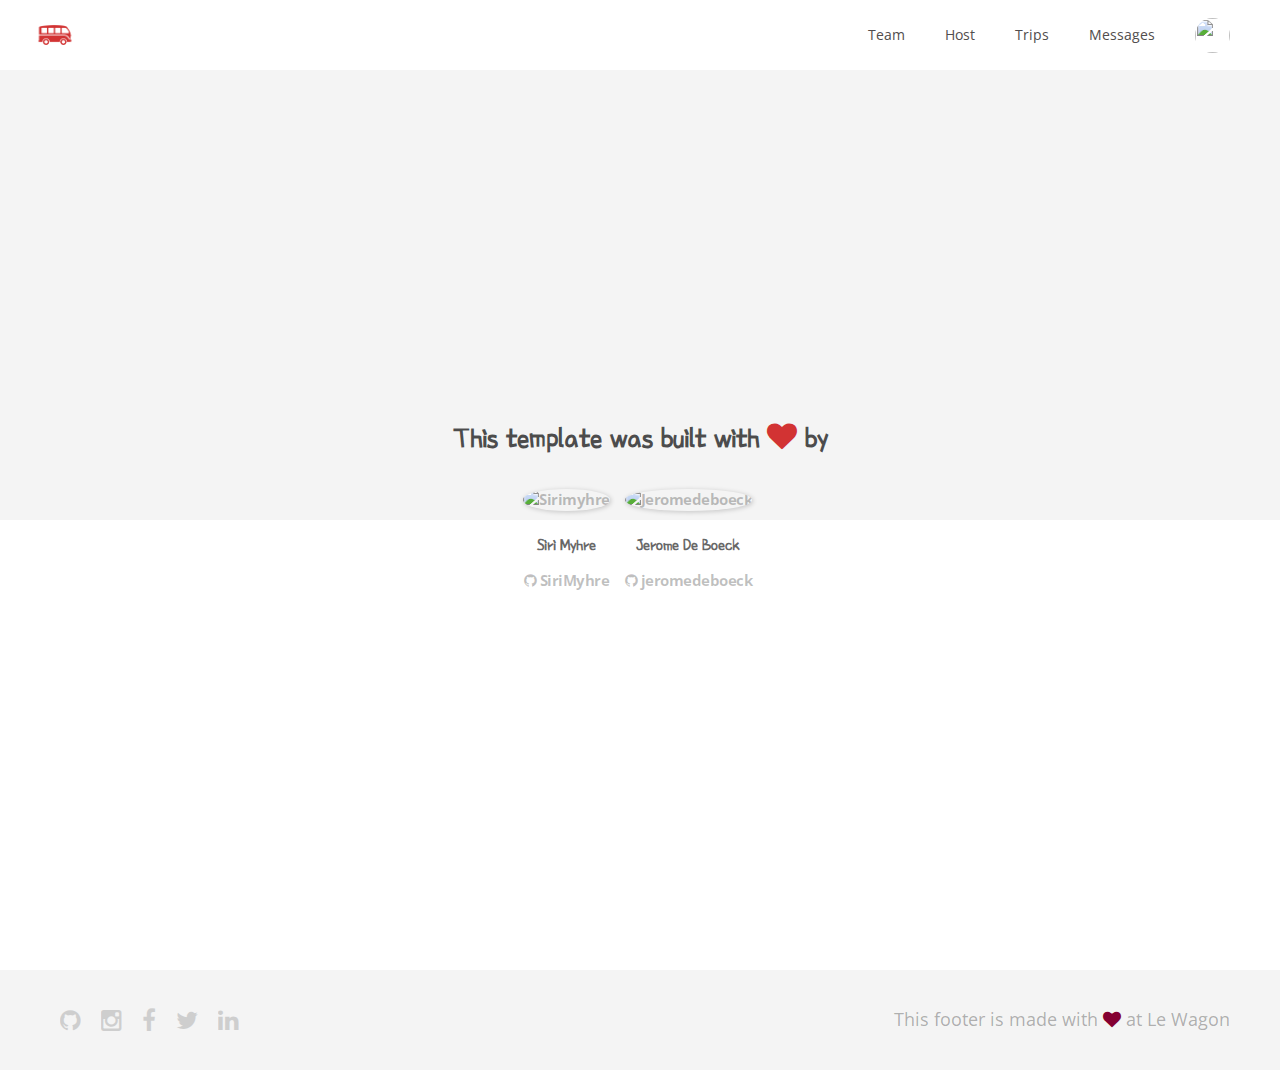
==== commit 8f80b3a7: "Automated commit at 2018-07-23 15:04:46 UTC by middleman-deploy 2.0.0-alpha" ====
--- a/about.html
+++ b/about.html
@@ -7,32 +7,89 @@
           content="width=device-width, initial-scale=1, shrink-to-fit=no">
     <!-- Use the title from a page's frontmatter if it has one -->
     <title>Le Wagon - Middleman - About</title>
-    <link href="stylesheets/application-3c48b980.css" rel="stylesheet" />
+    <link href="stylesheets/application-96b7b2bf.css" rel="stylesheet" />
     <script src="javascripts/application-93de88c9.js"></script>
     <link href="images/favicon-f15af148.png" rel="icon" type="image/png" />
   </head>
   <body>
+
+    <!-- layouts/layout.erb -->
+    <div class="navbar-wagon">
+  <!-- Logo -->
+  <a href="/" class="navbar-wagon-brand">
+    <img src="images/logo-acc9c0ec.png" alt="logo" />
+  </a>
+
+  <!-- Right Navigation -->
+  <div class="navbar-wagon-right hidden-xs hidden-sm">
+    <a href="team.html" class="navbar-wagon-item navbar-wagon-link">Team</a>
+    <a href="" class="navbar-wagon-item navbar-wagon-link">Host</a>
+    <a href="" class="navbar-wagon-item navbar-wagon-link">Trips</a>
+    <a href="" class="navbar-wagon-item navbar-wagon-link">Messages</a>
+
+    <!-- Profile picture with dropdown list -->
+    <div class="navbar-wagon-item">
+      <div class="dropdown">
+        <img src="https://kitt.lewagon.com/placeholder/users/ssaunier" class="avatar dropdown-toggle" id="navbar-wagon-menu" data-toggle="dropdown">
+        <ul class="dropdown-menu dropdown-menu-right navbar-wagon-dropdown-menu">
+          <li><a href="#">Profile</a></li>
+          <li><a href="#">Dashboard</a></li>
+          <li><a href="#">Log Out</a></li>
+        </ul>
+      </div>
+    </div>
+  </div>
+
+  <!-- Dropdown appearing on mobile only -->
+  <div class="navbar-wagon-item hidden-md hidden-lg">
+    <div class="dropdown">
+      <i class="fa fa-bars dropdown-toggle" data-toggle="dropdown"></i>
+      <ul class="dropdown-menu dropdown-menu-right navbar-wagon-dropdown-menu">
+        <li><a href="team.html" class="">Team</a></li>
+        <li><a href="#">Host</a></li>
+        <li><a href="#">Trips</a></li>
+        <li><a href="#">Messagese</a></li>
+      </ul>
+    </div>
+  </div>
+</div>
+   <!-- inject layouts/_navbar.html.erb -->
     <div id="about">
   <div class="about-content">
     <h1>This template was built with <i class="fa fa-heart"></i> by</h1>
     <ul class="list-inline">
         <li>
-<a href="https://kitt.lewagon.com/alumni/ssaunier" target="_blank">            <img src="https://kitt.lewagon.com/placeholder/users/ssaunier" class="img-circle" alt="Ssaunier" />
-</a>          <h2>Sébastien Saunier</h2>
+<a href="https://kitt.lewagon.com/alumni/SiriMyhre" target="_blank">            <img src="https://kitt.lewagon.com/placeholder/users/SiriMyhre" class="img-circle" alt="Sirimyhre" />
+</a>          <h2>Siri Myhre</h2>
           <p>
-<a href="https://github.com/ssaunier" target="_blank">              <i class="fa fa-github"></i> ssaunier
+<a href="https://github.com/SiriMyhre" target="_blank">              <i class="fa fa-github"></i> SiriMyhre
 </a>          </p>
         </li>
         <li>
-<a href="https://kitt.lewagon.com/alumni/Papillard" target="_blank">            <img src="https://kitt.lewagon.com/placeholder/users/Papillard" class="img-circle" alt="Papillard" />
-</a>          <h2>Boris Paillard</h2>
+<a href="https://kitt.lewagon.com/alumni/jeromedeboeck" target="_blank">            <img src="https://kitt.lewagon.com/placeholder/users/jeromedeboeck" class="img-circle" alt="Jeromedeboeck" />
+</a>          <h2>Jerome De Boeck</h2>
           <p>
-<a href="https://github.com/Papillard" target="_blank">              <i class="fa fa-github"></i> Papillard
+<a href="https://github.com/jeromedeboeck" target="_blank">              <i class="fa fa-github"></i> jeromedeboeck
 </a>          </p>
         </li>
     </ul>
   </div>
 </div>
+                      <!-- Page content is injected here -->
+    
+<div class="footer">
+  <div class="footer-links">
+    <a href="#"><i class="fa fa-github"></i></a>
+    <a href="#"><i class="fa fa-instagram"></i></a>
+    <a href="#"><i class="fa fa-facebook"></i></a>
+    <a href="#"><i class="fa fa-twitter"></i></a>
+    <a href="#"><i class="fa fa-linkedin"></i></a>
+  </div>
+  <div class="footer-copyright">
+    This footer is made with <i class="fa fa-heart"></i> at Le Wagon
+  </div>
+</div>
+   <!-- inject layouts/_footer.html.erb -->
 
   </body>
 </html>
--- a/stylesheets/application-96b7b2bf.css
+++ b/stylesheets/application-96b7b2bf.css
@@ -0,0 +1,8 @@
+@import url("https://fonts.googleapis.com/css?family=Open+Sans+Condensed:300,300i,700|Poor+Story");/*!
+ * Bootstrap v3.3.7 (http://getbootstrap.com)
+ * Copyright 2011-2016 Twitter, Inc.
+ * Licensed under MIT (https://github.com/twbs/bootstrap/blob/master/LICENSE)
+ *//*! normalize.css v3.0.3 | MIT License | github.com/necolas/normalize.css */html{font-family:sans-serif;-ms-text-size-adjust:100%;-webkit-text-size-adjust:100%}body{margin:0}article,aside,details,figcaption,figure,footer,header,hgroup,main,menu,nav,section,summary{display:block}audio,canvas,progress,video{display:inline-block;vertical-align:baseline}audio:not([controls]){display:none;height:0}[hidden],template{display:none}a{background-color:transparent}a:active,a:hover{outline:0}abbr[title]{border-bottom:1px dotted}b,strong{font-weight:bold}dfn{font-style:italic}h1{font-size:2em;margin:0.67em 0}mark{background:#ff0;color:#000}small{font-size:80%}sub,sup{font-size:75%;line-height:0;position:relative;vertical-align:baseline}sup{top:-0.5em}sub{bottom:-0.25em}img{border:0}svg:not(:root){overflow:hidden}figure{margin:1em 40px}hr{-webkit-box-sizing:content-box;box-sizing:content-box;height:0}pre{overflow:auto}code,kbd,pre,samp{font-family:monospace, monospace;font-size:1em}button,input,optgroup,select,textarea{color:inherit;font:inherit;margin:0}button{overflow:visible}button,select{text-transform:none}button,html input[type="button"],input[type="reset"],input[type="submit"]{-webkit-appearance:button;cursor:pointer}button[disabled],html input[disabled]{cursor:default}button::-moz-focus-inner,input::-moz-focus-inner{border:0;padding:0}input{line-height:normal}input[type="checkbox"],input[type="radio"]{-webkit-box-sizing:border-box;box-sizing:border-box;padding:0}input[type="number"]::-webkit-inner-spin-button,input[type="number"]::-webkit-outer-spin-button{height:auto}input[type="search"]{-webkit-appearance:textfield;-webkit-box-sizing:content-box;box-sizing:content-box}input[type="search"]::-webkit-search-cancel-button,input[type="search"]::-webkit-search-decoration{-webkit-appearance:none}fieldset{border:1px solid #c0c0c0;margin:0 2px;padding:0.35em 0.625em 0.75em}legend{border:0;padding:0}textarea{overflow:auto}optgroup{font-weight:bold}table{border-collapse:collapse;border-spacing:0}td,th{padding:0}/*! Source: https://github.com/h5bp/html5-boilerplate/blob/master/src/css/main.css */@media print{*,*:before,*:after{background:transparent !important;color:#000 !important;-webkit-box-shadow:none !important;box-shadow:none !important;text-shadow:none !important}a,a:visited{text-decoration:underline}a[href]:after{content:" (" attr(href) ")"}abbr[title]:after{content:" (" attr(title) ")"}a[href^="#"]:after,a[href^="javascript:"]:after{content:""}pre,blockquote{border:1px solid #999;page-break-inside:avoid}thead{display:table-header-group}tr,img{page-break-inside:avoid}img{max-width:100% !important}p,h2,h3{orphans:3;widows:3}h2,h3{page-break-after:avoid}.navbar{display:none}.btn>.caret,.dropup>.btn>.caret{border-top-color:#000 !important}.label{border:1px solid #000}.table{border-collapse:collapse !important}.table td,.table th{background-color:#fff !important}.table-bordered th,.table-bordered td{border:1px solid #ddd !important}}@font-face{font-family:'Glyphicons Halflings';src:url("../assets/bootstrap/glyphicons-halflings-regular-86b6f62b.eot");src:url("../assets/bootstrap/glyphicons-halflings-regular-86b6f62b.eot?#iefix") format("embedded-opentype"),url("../assets/bootstrap/glyphicons-halflings-regular-ca35b697.woff2") format("woff2"),url("../assets/bootstrap/glyphicons-halflings-regular-278e49a8.woff") format("woff"),url("../assets/bootstrap/glyphicons-halflings-regular-44bc1850.ttf") format("truetype"),url("../assets/bootstrap/glyphicons-halflings-regular-de51a849.svg#glyphicons_halflingsregular") format("svg")}.glyphicon{position:relative;top:1px;display:inline-block;font-family:'Glyphicons Halflings';font-style:normal;font-weight:normal;line-height:1;-webkit-font-smoothing:antialiased;-moz-osx-font-smoothing:grayscale}.glyphicon-asterisk:before{content:"\002a"}.glyphicon-plus:before{content:"\002b"}.glyphicon-euro:before,.glyphicon-eur:before{content:"\20ac"}.glyphicon-minus:before{content:"\2212"}.glyphicon-cloud:before{content:"\2601"}.glyphicon-envelope:before{content:"\2709"}.glyphicon-pencil:before{content:"\270f"}.glyphicon-glass:before{content:"\e001"}.glyphicon-music:before{content:"\e002"}.glyphicon-search:before{content:"\e003"}.glyphicon-heart:before{content:"\e005"}.glyphicon-star:before{content:"\e006"}.glyphicon-star-empty:before{content:"\e007"}.glyphicon-user:before{content:"\e008"}.glyphicon-film:before{content:"\e009"}.glyphicon-th-large:before{content:"\e010"}.glyphicon-th:before{content:"\e011"}.glyphicon-th-list:before{content:"\e012"}.glyphicon-ok:before{content:"\e013"}.glyphicon-remove:before{content:"\e014"}.glyphicon-zoom-in:before{content:"\e015"}.glyphicon-zoom-out:before{content:"\e016"}.glyphicon-off:before{content:"\e017"}.glyphicon-signal:before{content:"\e018"}.glyphicon-cog:before{content:"\e019"}.glyphicon-trash:before{content:"\e020"}.glyphicon-home:before{content:"\e021"}.glyphicon-file:before{content:"\e022"}.glyphicon-time:before{content:"\e023"}.glyphicon-road:before{content:"\e024"}.glyphicon-download-alt:before{content:"\e025"}.glyphicon-download:before{content:"\e026"}.glyphicon-upload:before{content:"\e027"}.glyphicon-inbox:before{content:"\e028"}.glyphicon-play-circle:before{content:"\e029"}.glyphicon-repeat:before{content:"\e030"}.glyphicon-refresh:before{content:"\e031"}.glyphicon-list-alt:before{content:"\e032"}.glyphicon-lock:before{content:"\e033"}.glyphicon-flag:before{content:"\e034"}.glyphicon-headphones:before{content:"\e035"}.glyphicon-volume-off:before{content:"\e036"}.glyphicon-volume-down:before{content:"\e037"}.glyphicon-volume-up:before{content:"\e038"}.glyphicon-qrcode:before{content:"\e039"}.glyphicon-barcode:before{content:"\e040"}.glyphicon-tag:before{content:"\e041"}.glyphicon-tags:before{content:"\e042"}.glyphicon-book:before{content:"\e043"}.glyphicon-bookmark:before{content:"\e044"}.glyphicon-print:before{content:"\e045"}.glyphicon-camera:before{content:"\e046"}.glyphicon-font:before{content:"\e047"}.glyphicon-bold:before{content:"\e048"}.glyphicon-italic:before{content:"\e049"}.glyphicon-text-height:before{content:"\e050"}.glyphicon-text-width:before{content:"\e051"}.glyphicon-align-left:before{content:"\e052"}.glyphicon-align-center:before{content:"\e053"}.glyphicon-align-right:before{content:"\e054"}.glyphicon-align-justify:before{content:"\e055"}.glyphicon-list:before{content:"\e056"}.glyphicon-indent-left:before{content:"\e057"}.glyphicon-indent-right:before{content:"\e058"}.glyphicon-facetime-video:before{content:"\e059"}.glyphicon-picture:before{content:"\e060"}.glyphicon-map-marker:before{content:"\e062"}.glyphicon-adjust:before{content:"\e063"}.glyphicon-tint:before{content:"\e064"}.glyphicon-edit:before{content:"\e065"}.glyphicon-share:before{content:"\e066"}.glyphicon-check:before{content:"\e067"}.glyphicon-move:before{content:"\e068"}.glyphicon-step-backward:before{content:"\e069"}.glyphicon-fast-backward:before{content:"\e070"}.glyphicon-backward:before{content:"\e071"}.glyphicon-play:before{content:"\e072"}.glyphicon-pause:before{content:"\e073"}.glyphicon-stop:before{content:"\e074"}.glyphicon-forward:before{content:"\e075"}.glyphicon-fast-forward:before{content:"\e076"}.glyphicon-step-forward:before{content:"\e077"}.glyphicon-eject:before{content:"\e078"}.glyphicon-chevron-left:before{content:"\e079"}.glyphicon-chevron-right:before{content:"\e080"}.glyphicon-plus-sign:before{content:"\e081"}.glyphicon-minus-sign:before{content:"\e082"}.glyphicon-remove-sign:before{content:"\e083"}.glyphicon-ok-sign:before{content:"\e084"}.glyphicon-question-sign:before{content:"\e085"}.glyphicon-info-sign:before{content:"\e086"}.glyphicon-screenshot:before{content:"\e087"}.glyphicon-remove-circle:before{content:"\e088"}.glyphicon-ok-circle:before{content:"\e089"}.glyphicon-ban-circle:before{content:"\e090"}.glyphicon-arrow-left:before{content:"\e091"}.glyphicon-arrow-right:before{content:"\e092"}.glyphicon-arrow-up:before{content:"\e093"}.glyphicon-arrow-down:before{content:"\e094"}.glyphicon-share-alt:before{content:"\e095"}.glyphicon-resize-full:before{content:"\e096"}.glyphicon-resize-small:before{content:"\e097"}.glyphicon-exclamation-sign:before{content:"\e101"}.glyphicon-gift:before{content:"\e102"}.glyphicon-leaf:before{content:"\e103"}.glyphicon-fire:before{content:"\e104"}.glyphicon-eye-open:before{content:"\e105"}.glyphicon-eye-close:before{content:"\e106"}.glyphicon-warning-sign:before{content:"\e107"}.glyphicon-plane:before{content:"\e108"}.glyphicon-calendar:before{content:"\e109"}.glyphicon-random:before{content:"\e110"}.glyphicon-comment:before{content:"\e111"}.glyphicon-magnet:before{content:"\e112"}.glyphicon-chevron-up:before{content:"\e113"}.glyphicon-chevron-down:before{content:"\e114"}.glyphicon-retweet:before{content:"\e115"}.glyphicon-shopping-cart:before{content:"\e116"}.glyphicon-folder-close:before{content:"\e117"}.glyphicon-folder-open:before{content:"\e118"}.glyphicon-resize-vertical:before{content:"\e119"}.glyphicon-resize-horizontal:before{content:"\e120"}.glyphicon-hdd:before{content:"\e121"}.glyphicon-bullhorn:before{content:"\e122"}.glyphicon-bell:before{content:"\e123"}.glyphicon-certificate:before{content:"\e124"}.glyphicon-thumbs-up:before{content:"\e125"}.glyphicon-thumbs-down:before{content:"\e126"}.glyphicon-hand-right:before{content:"\e127"}.glyphicon-hand-left:before{content:"\e128"}.glyphicon-hand-up:before{content:"\e129"}.glyphicon-hand-down:before{content:"\e130"}.glyphicon-circle-arrow-right:before{content:"\e131"}.glyphicon-circle-arrow-left:before{content:"\e132"}.glyphicon-circle-arrow-up:before{content:"\e133"}.glyphicon-circle-arrow-down:before{content:"\e134"}.glyphicon-globe:before{content:"\e135"}.glyphicon-wrench:before{content:"\e136"}.glyphicon-tasks:before{content:"\e137"}.glyphicon-filter:before{content:"\e138"}.glyphicon-briefcase:before{content:"\e139"}.glyphicon-fullscreen:before{content:"\e140"}.glyphicon-dashboard:before{content:"\e141"}.glyphicon-paperclip:before{content:"\e142"}.glyphicon-heart-empty:before{content:"\e143"}.glyphicon-link:before{content:"\e144"}.glyphicon-phone:before{content:"\e145"}.glyphicon-pushpin:before{content:"\e146"}.glyphicon-usd:before{content:"\e148"}.glyphicon-gbp:before{content:"\e149"}.glyphicon-sort:before{content:"\e150"}.glyphicon-sort-by-alphabet:before{content:"\e151"}.glyphicon-sort-by-alphabet-alt:before{content:"\e152"}.glyphicon-sort-by-order:before{content:"\e153"}.glyphicon-sort-by-order-alt:before{content:"\e154"}.glyphicon-sort-by-attributes:before{content:"\e155"}.glyphicon-sort-by-attributes-alt:before{content:"\e156"}.glyphicon-unchecked:before{content:"\e157"}.glyphicon-expand:before{content:"\e158"}.glyphicon-collapse-down:before{content:"\e159"}.glyphicon-collapse-up:before{content:"\e160"}.glyphicon-log-in:before{content:"\e161"}.glyphicon-flash:before{content:"\e162"}.glyphicon-log-out:before{content:"\e163"}.glyphicon-new-window:before{content:"\e164"}.glyphicon-record:before{content:"\e165"}.glyphicon-save:before{content:"\e166"}.glyphicon-open:before{content:"\e167"}.glyphicon-saved:before{content:"\e168"}.glyphicon-import:before{content:"\e169"}.glyphicon-export:before{content:"\e170"}.glyphicon-send:before{content:"\e171"}.glyphicon-floppy-disk:before{content:"\e172"}.glyphicon-floppy-saved:before{content:"\e173"}.glyphicon-floppy-remove:before{content:"\e174"}.glyphicon-floppy-save:before{content:"\e175"}.glyphicon-floppy-open:before{content:"\e176"}.glyphicon-credit-card:before{content:"\e177"}.glyphicon-transfer:before{content:"\e178"}.glyphicon-cutlery:before{content:"\e179"}.glyphicon-header:before{content:"\e180"}.glyphicon-compressed:before{content:"\e181"}.glyphicon-earphone:before{content:"\e182"}.glyphicon-phone-alt:before{content:"\e183"}.glyphicon-tower:before{content:"\e184"}.glyphicon-stats:before{content:"\e185"}.glyphicon-sd-video:before{content:"\e186"}.glyphicon-hd-video:before{content:"\e187"}.glyphicon-subtitles:before{content:"\e188"}.glyphicon-sound-stereo:before{content:"\e189"}.glyphicon-sound-dolby:before{content:"\e190"}.glyphicon-sound-5-1:before{content:"\e191"}.glyphicon-sound-6-1:before{content:"\e192"}.glyphicon-sound-7-1:before{content:"\e193"}.glyphicon-copyright-mark:before{content:"\e194"}.glyphicon-registration-mark:before{content:"\e195"}.glyphicon-cloud-download:before{content:"\e197"}.glyphicon-cloud-upload:before{content:"\e198"}.glyphicon-tree-conifer:before{content:"\e199"}.glyphicon-tree-deciduous:before{content:"\e200"}.glyphicon-cd:before{content:"\e201"}.glyphicon-save-file:before{content:"\e202"}.glyphicon-open-file:before{content:"\e203"}.glyphicon-level-up:before{content:"\e204"}.glyphicon-copy:before{content:"\e205"}.glyphicon-paste:before{content:"\e206"}.glyphicon-alert:before{content:"\e209"}.glyphicon-equalizer:before{content:"\e210"}.glyphicon-king:before{content:"\e211"}.glyphicon-queen:before{content:"\e212"}.glyphicon-pawn:before{content:"\e213"}.glyphicon-bishop:before{content:"\e214"}.glyphicon-knight:before{content:"\e215"}.glyphicon-baby-formula:before{content:"\e216"}.glyphicon-tent:before{content:"\26fa"}.glyphicon-blackboard:before{content:"\e218"}.glyphicon-bed:before{content:"\e219"}.glyphicon-apple:before{content:"\f8ff"}.glyphicon-erase:before{content:"\e221"}.glyphicon-hourglass:before{content:"\231b"}.glyphicon-lamp:before{content:"\e223"}.glyphicon-duplicate:before{content:"\e224"}.glyphicon-piggy-bank:before{content:"\e225"}.glyphicon-scissors:before{content:"\e226"}.glyphicon-bitcoin:before{content:"\e227"}.glyphicon-btc:before{content:"\e227"}.glyphicon-xbt:before{content:"\e227"}.glyphicon-yen:before{content:"\00a5"}.glyphicon-jpy:before{content:"\00a5"}.glyphicon-ruble:before{content:"\20bd"}.glyphicon-rub:before{content:"\20bd"}.glyphicon-scale:before{content:"\e230"}.glyphicon-ice-lolly:before{content:"\e231"}.glyphicon-ice-lolly-tasted:before{content:"\e232"}.glyphicon-education:before{content:"\e233"}.glyphicon-option-horizontal:before{content:"\e234"}.glyphicon-option-vertical:before{content:"\e235"}.glyphicon-menu-hamburger:before{content:"\e236"}.glyphicon-modal-window:before{content:"\e237"}.glyphicon-oil:before{content:"\e238"}.glyphicon-grain:before{content:"\e239"}.glyphicon-sunglasses:before{content:"\e240"}.glyphicon-text-size:before{content:"\e241"}.glyphicon-text-color:before{content:"\e242"}.glyphicon-text-background:before{content:"\e243"}.glyphicon-object-align-top:before{content:"\e244"}.glyphicon-object-align-bottom:before{content:"\e245"}.glyphicon-object-align-horizontal:before{content:"\e246"}.glyphicon-object-align-left:before{content:"\e247"}.glyphicon-object-align-vertical:before{content:"\e248"}.glyphicon-object-align-right:before{content:"\e249"}.glyphicon-triangle-right:before{content:"\e250"}.glyphicon-triangle-left:before{content:"\e251"}.glyphicon-triangle-bottom:before{content:"\e252"}.glyphicon-triangle-top:before{content:"\e253"}.glyphicon-console:before{content:"\e254"}.glyphicon-superscript:before{content:"\e255"}.glyphicon-subscript:before{content:"\e256"}.glyphicon-menu-left:before{content:"\e257"}.glyphicon-menu-right:before{content:"\e258"}.glyphicon-menu-down:before{content:"\e259"}.glyphicon-menu-up:before{content:"\e260"}*{-webkit-box-sizing:border-box;box-sizing:border-box}*:before,*:after{-webkit-box-sizing:border-box;box-sizing:border-box}html{font-size:10px;-webkit-tap-highlight-color:transparent}body{font-family:"Open Sans Condensed", "Helvetica", "sans-serif";font-size:18px;line-height:1.42857143;color:#857f7f;background-color:#E5DADA}input,button,select,textarea{font-family:inherit;font-size:inherit;line-height:inherit}a{color:#0078CE;text-decoration:none}a:hover,a:focus{color:#004b82;text-decoration:underline}a:focus{outline:5px auto -webkit-focus-ring-color;outline-offset:-2px}figure{margin:0}img{vertical-align:middle}.img-responsive{display:block;max-width:100%;height:auto}.img-rounded{border-radius:2px}.img-thumbnail{padding:4px;line-height:1.42857143;background-color:#E5DADA;border:1px solid #ddd;border-radius:2px;-webkit-transition:all 0.2s ease-in-out;transition:all 0.2s ease-in-out;display:inline-block;max-width:100%;height:auto}.img-circle{border-radius:50%}hr{margin-top:25px;margin-bottom:25px;border:0;border-top:1px solid white}.sr-only{position:absolute;width:1px;height:1px;margin:-1px;padding:0;overflow:hidden;clip:rect(0, 0, 0, 0);border:0}.sr-only-focusable:active,.sr-only-focusable:focus{position:static;width:auto;height:auto;margin:0;overflow:visible;clip:auto}[role="button"]{cursor:pointer}h1,h2,h3,h4,h5,h6,.h1,.h2,.h3,.h4,.h5,.h6{font-family:"Poor Story", "Helvetica", "sans-serif";font-weight:500;line-height:1.1;color:inherit}h1 small,h1 .small,h2 small,h2 .small,h3 small,h3 .small,h4 small,h4 .small,h5 small,h5 .small,h6 small,h6 .small,.h1 small,.h1 .small,.h2 small,.h2 .small,.h3 small,.h3 .small,.h4 small,.h4 .small,.h5 small,.h5 .small,.h6 small,.h6 .small{font-weight:normal;line-height:1;color:#c8c5c5}h1,.h1,h2,.h2,h3,.h3{margin-top:25px;margin-bottom:12.5px}h1 small,h1 .small,.h1 small,.h1 .small,h2 small,h2 .small,.h2 small,.h2 .small,h3 small,h3 .small,.h3 small,.h3 .small{font-size:65%}h4,.h4,h5,.h5,h6,.h6{margin-top:12.5px;margin-bottom:12.5px}h4 small,h4 .small,.h4 small,.h4 .small,h5 small,h5 .small,.h5 small,.h5 .small,h6 small,h6 .small,.h6 small,.h6 .small{font-size:75%}h1,.h1{font-size:46px}h2,.h2{font-size:38px}h3,.h3{font-size:31px}h4,.h4{font-size:23px}h5,.h5{font-size:18px}h6,.h6{font-size:16px}p{margin:0 0 12.5px}.lead{margin-bottom:25px;font-size:20px;font-weight:300;line-height:1.4}@media (min-width: 768px){.lead{font-size:27px}}small,.small{font-size:88%}mark,.mark{background-color:#fcf8e3;padding:.2em}.text-left{text-align:left}.text-right{text-align:right}.text-center{text-align:center}.text-justify{text-align:justify}.text-nowrap{white-space:nowrap}.text-lowercase{text-transform:lowercase}.text-uppercase,.initialism{text-transform:uppercase}.text-capitalize{text-transform:capitalize}.text-muted{color:#c8c5c5}.text-primary{color:#0078CE}a.text-primary:hover,a.text-primary:focus{color:#005a9b}.text-success{color:#3c763d}a.text-success:hover,a.text-success:focus{color:#2b542c}.text-info{color:#31708f}a.text-info:hover,a.text-info:focus{color:#245269}.text-warning{color:#8a6d3b}a.text-warning:hover,a.text-warning:focus{color:#66512c}.text-danger{color:#a94442}a.text-danger:hover,a.text-danger:focus{color:#843534}.bg-primary{color:#fff}.bg-primary{background-color:#0078CE}a.bg-primary:hover,a.bg-primary:focus{background-color:#005a9b}.bg-success{background-color:#dff0d8}a.bg-success:hover,a.bg-success:focus{background-color:#c1e2b3}.bg-info{background-color:#d9edf7}a.bg-info:hover,a.bg-info:focus{background-color:#afd9ee}.bg-warning{background-color:#fcf8e3}a.bg-warning:hover,a.bg-warning:focus{background-color:#f7ecb5}.bg-danger{background-color:#f2dede}a.bg-danger:hover,a.bg-danger:focus{background-color:#e4b9b9}.page-header{padding-bottom:11.5px;margin:50px 0 25px;border-bottom:1px solid white}ul,ol{margin-top:0;margin-bottom:12.5px}ul ul,ul ol,ol ul,ol ol{margin-bottom:0}.list-unstyled{padding-left:0;list-style:none}.list-inline{padding-left:0;list-style:none;margin-left:-5px}.list-inline>li{display:inline-block;padding-left:5px;padding-right:5px}dl{margin-top:0;margin-bottom:25px}dt,dd{line-height:1.42857143}dt{font-weight:bold}dd{margin-left:0}.dl-horizontal dd:before,.dl-horizontal dd:after{content:" ";display:table}.dl-horizontal dd:after{clear:both}@media (min-width: 768px){.dl-horizontal dt{float:left;width:160px;clear:left;text-align:right;overflow:hidden;text-overflow:ellipsis;white-space:nowrap}.dl-horizontal dd{margin-left:180px}}abbr[title],abbr[data-original-title]{cursor:help;border-bottom:1px dotted #c8c5c5}.initialism{font-size:90%}blockquote{padding:12.5px 25px;margin:0 0 25px;font-size:22.5px;border-left:5px solid white}blockquote p:last-child,blockquote ul:last-child,blockquote ol:last-child{margin-bottom:0}blockquote footer,blockquote small,blockquote .small{display:block;font-size:80%;line-height:1.42857143;color:#c8c5c5}blockquote footer:before,blockquote small:before,blockquote .small:before{content:'\2014 \00A0'}.blockquote-reverse,blockquote.pull-right{padding-right:15px;padding-left:0;border-right:5px solid white;border-left:0;text-align:right}.blockquote-reverse footer:before,.blockquote-reverse small:before,.blockquote-reverse .small:before,blockquote.pull-right footer:before,blockquote.pull-right small:before,blockquote.pull-right .small:before{content:''}.blockquote-reverse footer:after,.blockquote-reverse small:after,.blockquote-reverse .small:after,blockquote.pull-right footer:after,blockquote.pull-right small:after,blockquote.pull-right .small:after{content:'\00A0 \2014'}address{margin-bottom:25px;font-style:normal;line-height:1.42857143}code,kbd,pre,samp{font-family:Menlo, Monaco, Consolas, "Courier New", monospace}code{padding:2px 4px;font-size:90%;color:#c7254e;background-color:#f9f2f4;border-radius:2px}kbd{padding:2px 4px;font-size:90%;color:#fff;background-color:#333;border-radius:2px;-webkit-box-shadow:inset 0 -1px 0 rgba(0,0,0,0.25);box-shadow:inset 0 -1px 0 rgba(0,0,0,0.25)}kbd kbd{padding:0;font-size:100%;font-weight:bold;-webkit-box-shadow:none;box-shadow:none}pre{display:block;padding:12px;margin:0 0 12.5px;font-size:17px;line-height:1.42857143;word-break:break-all;word-wrap:break-word;color:#857f7f;background-color:#f5f5f5;border:1px solid #ccc;border-radius:2px}pre code{padding:0;font-size:inherit;color:inherit;white-space:pre-wrap;background-color:transparent;border-radius:0}.pre-scrollable{max-height:340px;overflow-y:scroll}.container{margin-right:auto;margin-left:auto;padding-left:15px;padding-right:15px}.container:before,.container:after{content:" ";display:table}.container:after{clear:both}@media (min-width: 768px){.container{width:750px}}@media (min-width: 992px){.container{width:970px}}@media (min-width: 1200px){.container{width:1170px}}.container-fluid{margin-right:auto;margin-left:auto;padding-left:15px;padding-right:15px}.container-fluid:before,.container-fluid:after{content:" ";display:table}.container-fluid:after{clear:both}.row{margin-left:-15px;margin-right:-15px}.row:before,.row:after{content:" ";display:table}.row:after{clear:both}.col-xs-1,.col-sm-1,.col-md-1,.col-lg-1,.col-xs-2,.col-sm-2,.col-md-2,.col-lg-2,.col-xs-3,.col-sm-3,.col-md-3,.col-lg-3,.col-xs-4,.col-sm-4,.col-md-4,.col-lg-4,.col-xs-5,.col-sm-5,.col-md-5,.col-lg-5,.col-xs-6,.col-sm-6,.col-md-6,.col-lg-6,.col-xs-7,.col-sm-7,.col-md-7,.col-lg-7,.col-xs-8,.col-sm-8,.col-md-8,.col-lg-8,.col-xs-9,.col-sm-9,.col-md-9,.col-lg-9,.col-xs-10,.col-sm-10,.col-md-10,.col-lg-10,.col-xs-11,.col-sm-11,.col-md-11,.col-lg-11,.col-xs-12,.col-sm-12,.col-md-12,.col-lg-12{position:relative;min-height:1px;padding-left:15px;padding-right:15px}.col-xs-1,.col-xs-2,.col-xs-3,.col-xs-4,.col-xs-5,.col-xs-6,.col-xs-7,.col-xs-8,.col-xs-9,.col-xs-10,.col-xs-11,.col-xs-12{float:left}.col-xs-1{width:8.33333333%}.col-xs-2{width:16.66666667%}.col-xs-3{width:25%}.col-xs-4{width:33.33333333%}.col-xs-5{width:41.66666667%}.col-xs-6{width:50%}.col-xs-7{width:58.33333333%}.col-xs-8{width:66.66666667%}.col-xs-9{width:75%}.col-xs-10{width:83.33333333%}.col-xs-11{width:91.66666667%}.col-xs-12{width:100%}.col-xs-pull-0{right:auto}.col-xs-pull-1{right:8.33333333%}.col-xs-pull-2{right:16.66666667%}.col-xs-pull-3{right:25%}.col-xs-pull-4{right:33.33333333%}.col-xs-pull-5{right:41.66666667%}.col-xs-pull-6{right:50%}.col-xs-pull-7{right:58.33333333%}.col-xs-pull-8{right:66.66666667%}.col-xs-pull-9{right:75%}.col-xs-pull-10{right:83.33333333%}.col-xs-pull-11{right:91.66666667%}.col-xs-pull-12{right:100%}.col-xs-push-0{left:auto}.col-xs-push-1{left:8.33333333%}.col-xs-push-2{left:16.66666667%}.col-xs-push-3{left:25%}.col-xs-push-4{left:33.33333333%}.col-xs-push-5{left:41.66666667%}.col-xs-push-6{left:50%}.col-xs-push-7{left:58.33333333%}.col-xs-push-8{left:66.66666667%}.col-xs-push-9{left:75%}.col-xs-push-10{left:83.33333333%}.col-xs-push-11{left:91.66666667%}.col-xs-push-12{left:100%}.col-xs-offset-0{margin-left:0%}.col-xs-offset-1{margin-left:8.33333333%}.col-xs-offset-2{margin-left:16.66666667%}.col-xs-offset-3{margin-left:25%}.col-xs-offset-4{margin-left:33.33333333%}.col-xs-offset-5{margin-left:41.66666667%}.col-xs-offset-6{margin-left:50%}.col-xs-offset-7{margin-left:58.33333333%}.col-xs-offset-8{margin-left:66.66666667%}.col-xs-offset-9{margin-left:75%}.col-xs-offset-10{margin-left:83.33333333%}.col-xs-offset-11{margin-left:91.66666667%}.col-xs-offset-12{margin-left:100%}@media (min-width: 768px){.col-sm-1,.col-sm-2,.col-sm-3,.col-sm-4,.col-sm-5,.col-sm-6,.col-sm-7,.col-sm-8,.col-sm-9,.col-sm-10,.col-sm-11,.col-sm-12{float:left}.col-sm-1{width:8.33333333%}.col-sm-2{width:16.66666667%}.col-sm-3{width:25%}.col-sm-4{width:33.33333333%}.col-sm-5{width:41.66666667%}.col-sm-6{width:50%}.col-sm-7{width:58.33333333%}.col-sm-8{width:66.66666667%}.col-sm-9{width:75%}.col-sm-10{width:83.33333333%}.col-sm-11{width:91.66666667%}.col-sm-12{width:100%}.col-sm-pull-0{right:auto}.col-sm-pull-1{right:8.33333333%}.col-sm-pull-2{right:16.66666667%}.col-sm-pull-3{right:25%}.col-sm-pull-4{right:33.33333333%}.col-sm-pull-5{right:41.66666667%}.col-sm-pull-6{right:50%}.col-sm-pull-7{right:58.33333333%}.col-sm-pull-8{right:66.66666667%}.col-sm-pull-9{right:75%}.col-sm-pull-10{right:83.33333333%}.col-sm-pull-11{right:91.66666667%}.col-sm-pull-12{right:100%}.col-sm-push-0{left:auto}.col-sm-push-1{left:8.33333333%}.col-sm-push-2{left:16.66666667%}.col-sm-push-3{left:25%}.col-sm-push-4{left:33.33333333%}.col-sm-push-5{left:41.66666667%}.col-sm-push-6{left:50%}.col-sm-push-7{left:58.33333333%}.col-sm-push-8{left:66.66666667%}.col-sm-push-9{left:75%}.col-sm-push-10{left:83.33333333%}.col-sm-push-11{left:91.66666667%}.col-sm-push-12{left:100%}.col-sm-offset-0{margin-left:0%}.col-sm-offset-1{margin-left:8.33333333%}.col-sm-offset-2{margin-left:16.66666667%}.col-sm-offset-3{margin-left:25%}.col-sm-offset-4{margin-left:33.33333333%}.col-sm-offset-5{margin-left:41.66666667%}.col-sm-offset-6{margin-left:50%}.col-sm-offset-7{margin-left:58.33333333%}.col-sm-offset-8{margin-left:66.66666667%}.col-sm-offset-9{margin-left:75%}.col-sm-offset-10{margin-left:83.33333333%}.col-sm-offset-11{margin-left:91.66666667%}.col-sm-offset-12{margin-left:100%}}@media (min-width: 992px){.col-md-1,.col-md-2,.col-md-3,.col-md-4,.col-md-5,.col-md-6,.col-md-7,.col-md-8,.col-md-9,.col-md-10,.col-md-11,.col-md-12{float:left}.col-md-1{width:8.33333333%}.col-md-2{width:16.66666667%}.col-md-3{width:25%}.col-md-4{width:33.33333333%}.col-md-5{width:41.66666667%}.col-md-6{width:50%}.col-md-7{width:58.33333333%}.col-md-8{width:66.66666667%}.col-md-9{width:75%}.col-md-10{width:83.33333333%}.col-md-11{width:91.66666667%}.col-md-12{width:100%}.col-md-pull-0{right:auto}.col-md-pull-1{right:8.33333333%}.col-md-pull-2{right:16.66666667%}.col-md-pull-3{right:25%}.col-md-pull-4{right:33.33333333%}.col-md-pull-5{right:41.66666667%}.col-md-pull-6{right:50%}.col-md-pull-7{right:58.33333333%}.col-md-pull-8{right:66.66666667%}.col-md-pull-9{right:75%}.col-md-pull-10{right:83.33333333%}.col-md-pull-11{right:91.66666667%}.col-md-pull-12{right:100%}.col-md-push-0{left:auto}.col-md-push-1{left:8.33333333%}.col-md-push-2{left:16.66666667%}.col-md-push-3{left:25%}.col-md-push-4{left:33.33333333%}.col-md-push-5{left:41.66666667%}.col-md-push-6{left:50%}.col-md-push-7{left:58.33333333%}.col-md-push-8{left:66.66666667%}.col-md-push-9{left:75%}.col-md-push-10{left:83.33333333%}.col-md-push-11{left:91.66666667%}.col-md-push-12{left:100%}.col-md-offset-0{margin-left:0%}.col-md-offset-1{margin-left:8.33333333%}.col-md-offset-2{margin-left:16.66666667%}.col-md-offset-3{margin-left:25%}.col-md-offset-4{margin-left:33.33333333%}.col-md-offset-5{margin-left:41.66666667%}.col-md-offset-6{margin-left:50%}.col-md-offset-7{margin-left:58.33333333%}.col-md-offset-8{margin-left:66.66666667%}.col-md-offset-9{margin-left:75%}.col-md-offset-10{margin-left:83.33333333%}.col-md-offset-11{margin-left:91.66666667%}.col-md-offset-12{margin-left:100%}}@media (min-width: 1200px){.col-lg-1,.col-lg-2,.col-lg-3,.col-lg-4,.col-lg-5,.col-lg-6,.col-lg-7,.col-lg-8,.col-lg-9,.col-lg-10,.col-lg-11,.col-lg-12{float:left}.col-lg-1{width:8.33333333%}.col-lg-2{width:16.66666667%}.col-lg-3{width:25%}.col-lg-4{width:33.33333333%}.col-lg-5{width:41.66666667%}.col-lg-6{width:50%}.col-lg-7{width:58.33333333%}.col-lg-8{width:66.66666667%}.col-lg-9{width:75%}.col-lg-10{width:83.33333333%}.col-lg-11{width:91.66666667%}.col-lg-12{width:100%}.col-lg-pull-0{right:auto}.col-lg-pull-1{right:8.33333333%}.col-lg-pull-2{right:16.66666667%}.col-lg-pull-3{right:25%}.col-lg-pull-4{right:33.33333333%}.col-lg-pull-5{right:41.66666667%}.col-lg-pull-6{right:50%}.col-lg-pull-7{right:58.33333333%}.col-lg-pull-8{right:66.66666667%}.col-lg-pull-9{right:75%}.col-lg-pull-10{right:83.33333333%}.col-lg-pull-11{right:91.66666667%}.col-lg-pull-12{right:100%}.col-lg-push-0{left:auto}.col-lg-push-1{left:8.33333333%}.col-lg-push-2{left:16.66666667%}.col-lg-push-3{left:25%}.col-lg-push-4{left:33.33333333%}.col-lg-push-5{left:41.66666667%}.col-lg-push-6{left:50%}.col-lg-push-7{left:58.33333333%}.col-lg-push-8{left:66.66666667%}.col-lg-push-9{left:75%}.col-lg-push-10{left:83.33333333%}.col-lg-push-11{left:91.66666667%}.col-lg-push-12{left:100%}.col-lg-offset-0{margin-left:0%}.col-lg-offset-1{margin-left:8.33333333%}.col-lg-offset-2{margin-left:16.66666667%}.col-lg-offset-3{margin-left:25%}.col-lg-offset-4{margin-left:33.33333333%}.col-lg-offset-5{margin-left:41.66666667%}.col-lg-offset-6{margin-left:50%}.col-lg-offset-7{margin-left:58.33333333%}.col-lg-offset-8{margin-left:66.66666667%}.col-lg-offset-9{margin-left:75%}.col-lg-offset-10{margin-left:83.33333333%}.col-lg-offset-11{margin-left:91.66666667%}.col-lg-offset-12{margin-left:100%}}table{background-color:transparent}caption{padding-top:8px;padding-bottom:8px;color:#c8c5c5;text-align:left}th{text-align:left}.table{width:100%;max-width:100%;margin-bottom:25px}.table>thead>tr>th,.table>thead>tr>td,.table>tbody>tr>th,.table>tbody>tr>td,.table>tfoot>tr>th,.table>tfoot>tr>td{padding:8px;line-height:1.42857143;vertical-align:top;border-top:1px solid #ddd}.table>thead>tr>th{vertical-align:bottom;border-bottom:2px solid #ddd}.table>caption+thead>tr:first-child>th,.table>caption+thead>tr:first-child>td,.table>colgroup+thead>tr:first-child>th,.table>colgroup+thead>tr:first-child>td,.table>thead:first-child>tr:first-child>th,.table>thead:first-child>tr:first-child>td{border-top:0}.table>tbody+tbody{border-top:2px solid #ddd}.table .table{background-color:#E5DADA}.table-condensed>thead>tr>th,.table-condensed>thead>tr>td,.table-condensed>tbody>tr>th,.table-condensed>tbody>tr>td,.table-condensed>tfoot>tr>th,.table-condensed>tfoot>tr>td{padding:5px}.table-bordered{border:1px solid #ddd}.table-bordered>thead>tr>th,.table-bordered>thead>tr>td,.table-bordered>tbody>tr>th,.table-bordered>tbody>tr>td,.table-bordered>tfoot>tr>th,.table-bordered>tfoot>tr>td{border:1px solid #ddd}.table-bordered>thead>tr>th,.table-bordered>thead>tr>td{border-bottom-width:2px}.table-striped>tbody>tr:nth-of-type(odd){background-color:#f9f9f9}.table-hover>tbody>tr:hover{background-color:#f5f5f5}table col[class*="col-"]{position:static;float:none;display:table-column}table td[class*="col-"],table th[class*="col-"]{position:static;float:none;display:table-cell}.table>thead>tr>td.active,.table>thead>tr>th.active,.table>thead>tr.active>td,.table>thead>tr.active>th,.table>tbody>tr>td.active,.table>tbody>tr>th.active,.table>tbody>tr.active>td,.table>tbody>tr.active>th,.table>tfoot>tr>td.active,.table>tfoot>tr>th.active,.table>tfoot>tr.active>td,.table>tfoot>tr.active>th{background-color:#f5f5f5}.table-hover>tbody>tr>td.active:hover,.table-hover>tbody>tr>th.active:hover,.table-hover>tbody>tr.active:hover>td,.table-hover>tbody>tr:hover>.active,.table-hover>tbody>tr.active:hover>th{background-color:#e8e8e8}.table>thead>tr>td.success,.table>thead>tr>th.success,.table>thead>tr.success>td,.table>thead>tr.success>th,.table>tbody>tr>td.success,.table>tbody>tr>th.success,.table>tbody>tr.success>td,.table>tbody>tr.success>th,.table>tfoot>tr>td.success,.table>tfoot>tr>th.success,.table>tfoot>tr.success>td,.table>tfoot>tr.success>th{background-color:#dff0d8}.table-hover>tbody>tr>td.success:hover,.table-hover>tbody>tr>th.success:hover,.table-hover>tbody>tr.success:hover>td,.table-hover>tbody>tr:hover>.success,.table-hover>tbody>tr.success:hover>th{background-color:#d0e9c6}.table>thead>tr>td.info,.table>thead>tr>th.info,.table>thead>tr.info>td,.table>thead>tr.info>th,.table>tbody>tr>td.info,.table>tbody>tr>th.info,.table>tbody>tr.info>td,.table>tbody>tr.info>th,.table>tfoot>tr>td.info,.table>tfoot>tr>th.info,.table>tfoot>tr.info>td,.table>tfoot>tr.info>th{background-color:#d9edf7}.table-hover>tbody>tr>td.info:hover,.table-hover>tbody>tr>th.info:hover,.table-hover>tbody>tr.info:hover>td,.table-hover>tbody>tr:hover>.info,.table-hover>tbody>tr.info:hover>th{background-color:#c4e3f3}.table>thead>tr>td.warning,.table>thead>tr>th.warning,.table>thead>tr.warning>td,.table>thead>tr.warning>th,.table>tbody>tr>td.warning,.table>tbody>tr>th.warning,.table>tbody>tr.warning>td,.table>tbody>tr.warning>th,.table>tfoot>tr>td.warning,.table>tfoot>tr>th.warning,.table>tfoot>tr.warning>td,.table>tfoot>tr.warning>th{background-color:#fcf8e3}.table-hover>tbody>tr>td.warning:hover,.table-hover>tbody>tr>th.warning:hover,.table-hover>tbody>tr.warning:hover>td,.table-hover>tbody>tr:hover>.warning,.table-hover>tbody>tr.warning:hover>th{background-color:#faf2cc}.table>thead>tr>td.danger,.table>thead>tr>th.danger,.table>thead>tr.danger>td,.table>thead>tr.danger>th,.table>tbody>tr>td.danger,.table>tbody>tr>th.danger,.table>tbody>tr.danger>td,.table>tbody>tr.danger>th,.table>tfoot>tr>td.danger,.table>tfoot>tr>th.danger,.table>tfoot>tr.danger>td,.table>tfoot>tr.danger>th{background-color:#f2dede}.table-hover>tbody>tr>td.danger:hover,.table-hover>tbody>tr>th.danger:hover,.table-hover>tbody>tr.danger:hover>td,.table-hover>tbody>tr:hover>.danger,.table-hover>tbody>tr.danger:hover>th{background-color:#ebcccc}.table-responsive{overflow-x:auto;min-height:0.01%}@media screen and (max-width: 767px){.table-responsive{width:100%;margin-bottom:18.75px;overflow-y:hidden;-ms-overflow-style:-ms-autohiding-scrollbar;border:1px solid #ddd}.table-responsive>.table{margin-bottom:0}.table-responsive>.table>thead>tr>th,.table-responsive>.table>thead>tr>td,.table-responsive>.table>tbody>tr>th,.table-responsive>.table>tbody>tr>td,.table-responsive>.table>tfoot>tr>th,.table-responsive>.table>tfoot>tr>td{white-space:nowrap}.table-responsive>.table-bordered{border:0}.table-responsive>.table-bordered>thead>tr>th:first-child,.table-responsive>.table-bordered>thead>tr>td:first-child,.table-responsive>.table-bordered>tbody>tr>th:first-child,.table-responsive>.table-bordered>tbody>tr>td:first-child,.table-responsive>.table-bordered>tfoot>tr>th:first-child,.table-responsive>.table-bordered>tfoot>tr>td:first-child{border-left:0}.table-responsive>.table-bordered>thead>tr>th:last-child,.table-responsive>.table-bordered>thead>tr>td:last-child,.table-responsive>.table-bordered>tbody>tr>th:last-child,.table-responsive>.table-bordered>tbody>tr>td:last-child,.table-responsive>.table-bordered>tfoot>tr>th:last-child,.table-responsive>.table-bordered>tfoot>tr>td:last-child{border-right:0}.table-responsive>.table-bordered>tbody>tr:last-child>th,.table-responsive>.table-bordered>tbody>tr:last-child>td,.table-responsive>.table-bordered>tfoot>tr:last-child>th,.table-responsive>.table-bordered>tfoot>tr:last-child>td{border-bottom:0}}fieldset{padding:0;margin:0;border:0;min-width:0}legend{display:block;width:100%;padding:0;margin-bottom:25px;font-size:27px;line-height:inherit;color:#857f7f;border:0;border-bottom:1px solid #e5e5e5}label{display:inline-block;max-width:100%;margin-bottom:5px;font-weight:bold}input[type="search"]{-webkit-box-sizing:border-box;box-sizing:border-box}input[type="radio"],input[type="checkbox"]{margin:4px 0 0;margin-top:1px \9;line-height:normal}input[type="file"]{display:block}input[type="range"]{display:block;width:100%}select[multiple],select[size]{height:auto}input[type="file"]:focus,input[type="radio"]:focus,input[type="checkbox"]:focus{outline:5px auto -webkit-focus-ring-color;outline-offset:-2px}output{display:block;padding-top:7px;font-size:18px;line-height:1.42857143;color:#514D4D}.form-control{display:block;width:100%;height:39px;padding:6px 12px;font-size:18px;line-height:1.42857143;color:#514D4D;background-color:#fff;background-image:none;border:1px solid #ccc;border-radius:2px;-webkit-box-shadow:inset 0 1px 1px rgba(0,0,0,0.075);box-shadow:inset 0 1px 1px rgba(0,0,0,0.075);-webkit-transition:border-color ease-in-out 0.15s, box-shadow ease-in-out 0.15s;-webkit-transition:border-color ease-in-out 0.15s, -webkit-box-shadow ease-in-out 0.15s;transition:border-color ease-in-out 0.15s, -webkit-box-shadow ease-in-out 0.15s;transition:border-color ease-in-out 0.15s, box-shadow ease-in-out 0.15s;transition:border-color ease-in-out 0.15s, box-shadow ease-in-out 0.15s, -webkit-box-shadow ease-in-out 0.15s}.form-control:focus{border-color:#66afe9;outline:0;-webkit-box-shadow:inset 0 1px 1px rgba(0,0,0,0.075),0 0 8px rgba(102,175,233,0.6);box-shadow:inset 0 1px 1px rgba(0,0,0,0.075),0 0 8px rgba(102,175,233,0.6)}.form-control::-moz-placeholder{color:#999;opacity:1}.form-control:-ms-input-placeholder{color:#999}.form-control::-webkit-input-placeholder{color:#999}.form-control::-ms-expand{border:0;background-color:transparent}.form-control[disabled],.form-control[readonly],fieldset[disabled] .form-control{background-color:white;opacity:1}.form-control[disabled],fieldset[disabled] .form-control{cursor:not-allowed}textarea.form-control{height:auto}input[type="search"]{-webkit-appearance:none}@media screen and (-webkit-min-device-pixel-ratio: 0){input[type="date"].form-control,input[type="time"].form-control,input[type="datetime-local"].form-control,input[type="month"].form-control{line-height:39px}input[type="date"].input-sm,.input-group-sm>input[type="date"].form-control,.input-group-sm>input[type="date"].input-group-addon,.input-group-sm>.input-group-btn>input[type="date"].btn,.input-group-sm input[type="date"],input[type="time"].input-sm,.input-group-sm>input[type="time"].form-control,.input-group-sm>input[type="time"].input-group-addon,.input-group-sm>.input-group-btn>input[type="time"].btn,.input-group-sm input[type="time"],input[type="datetime-local"].input-sm,.input-group-sm>input[type="datetime-local"].form-control,.input-group-sm>input[type="datetime-local"].input-group-addon,.input-group-sm>.input-group-btn>input[type="datetime-local"].btn,.input-group-sm input[type="datetime-local"],input[type="month"].input-sm,.input-group-sm>input[type="month"].form-control,.input-group-sm>input[type="month"].input-group-addon,.input-group-sm>.input-group-btn>input[type="month"].btn,.input-group-sm input[type="month"]{line-height:36px}input[type="date"].input-lg,.input-group-lg>input[type="date"].form-control,.input-group-lg>input[type="date"].input-group-addon,.input-group-lg>.input-group-btn>input[type="date"].btn,.input-group-lg input[type="date"],input[type="time"].input-lg,.input-group-lg>input[type="time"].form-control,.input-group-lg>input[type="time"].input-group-addon,.input-group-lg>.input-group-btn>input[type="time"].btn,.input-group-lg input[type="time"],input[type="datetime-local"].input-lg,.input-group-lg>input[type="datetime-local"].form-control,.input-group-lg>input[type="datetime-local"].input-group-addon,.input-group-lg>.input-group-btn>input[type="datetime-local"].btn,.input-group-lg input[type="datetime-local"],input[type="month"].input-lg,.input-group-lg>input[type="month"].form-control,.input-group-lg>input[type="month"].input-group-addon,.input-group-lg>.input-group-btn>input[type="month"].btn,.input-group-lg input[type="month"]{line-height:53px}}.form-group{margin-bottom:15px}.radio,.checkbox{position:relative;display:block;margin-top:10px;margin-bottom:10px}.radio label,.checkbox label{min-height:25px;padding-left:20px;margin-bottom:0;font-weight:normal;cursor:pointer}.radio input[type="radio"],.radio-inline input[type="radio"],.checkbox input[type="checkbox"],.checkbox-inline input[type="checkbox"]{position:absolute;margin-left:-20px;margin-top:4px \9}.radio+.radio,.checkbox+.checkbox{margin-top:-5px}.radio-inline,.checkbox-inline{position:relative;display:inline-block;padding-left:20px;margin-bottom:0;vertical-align:middle;font-weight:normal;cursor:pointer}.radio-inline+.radio-inline,.checkbox-inline+.checkbox-inline{margin-top:0;margin-left:10px}input[type="radio"][disabled],input[type="radio"].disabled,fieldset[disabled] input[type="radio"],input[type="checkbox"][disabled],input[type="checkbox"].disabled,fieldset[disabled] input[type="checkbox"]{cursor:not-allowed}.radio-inline.disabled,fieldset[disabled] .radio-inline,.checkbox-inline.disabled,fieldset[disabled] .checkbox-inline{cursor:not-allowed}.radio.disabled label,fieldset[disabled] .radio label,.checkbox.disabled label,fieldset[disabled] .checkbox label{cursor:not-allowed}.form-control-static{padding-top:7px;padding-bottom:7px;margin-bottom:0;min-height:43px}.form-control-static.input-lg,.input-group-lg>.form-control-static.form-control,.input-group-lg>.form-control-static.input-group-addon,.input-group-lg>.input-group-btn>.form-control-static.btn,.form-control-static.input-sm,.input-group-sm>.form-control-static.form-control,.input-group-sm>.form-control-static.input-group-addon,.input-group-sm>.input-group-btn>.form-control-static.btn{padding-left:0;padding-right:0}.input-sm,.input-group-sm>.form-control,.input-group-sm>.input-group-addon,.input-group-sm>.input-group-btn>.btn{height:36px;padding:5px 10px;font-size:16px;line-height:1.5;border-radius:2px}select.input-sm,.input-group-sm>select.form-control,.input-group-sm>select.input-group-addon,.input-group-sm>.input-group-btn>select.btn{height:36px;line-height:36px}textarea.input-sm,.input-group-sm>textarea.form-control,.input-group-sm>textarea.input-group-addon,.input-group-sm>.input-group-btn>textarea.btn,select[multiple].input-sm,.input-group-sm>select[multiple].form-control,.input-group-sm>select[multiple].input-group-addon,.input-group-sm>.input-group-btn>select[multiple].btn{height:auto}.form-group-sm .form-control{height:36px;padding:5px 10px;font-size:16px;line-height:1.5;border-radius:2px}.form-group-sm select.form-control{height:36px;line-height:36px}.form-group-sm textarea.form-control,.form-group-sm select[multiple].form-control{height:auto}.form-group-sm .form-control-static{height:36px;min-height:41px;padding:6px 10px;font-size:16px;line-height:1.5}.input-lg,.input-group-lg>.form-control,.input-group-lg>.input-group-addon,.input-group-lg>.input-group-btn>.btn{height:53px;padding:10px 16px;font-size:23px;line-height:1.3333333;border-radius:2px}select.input-lg,.input-group-lg>select.form-control,.input-group-lg>select.input-group-addon,.input-group-lg>.input-group-btn>select.btn{height:53px;line-height:53px}textarea.input-lg,.input-group-lg>textarea.form-control,.input-group-lg>textarea.input-group-addon,.input-group-lg>.input-group-btn>textarea.btn,select[multiple].input-lg,.input-group-lg>select[multiple].form-control,.input-group-lg>select[multiple].input-group-addon,.input-group-lg>.input-group-btn>select[multiple].btn{height:auto}.form-group-lg .form-control{height:53px;padding:10px 16px;font-size:23px;line-height:1.3333333;border-radius:2px}.form-group-lg select.form-control{height:53px;line-height:53px}.form-group-lg textarea.form-control,.form-group-lg select[multiple].form-control{height:auto}.form-group-lg .form-control-static{height:53px;min-height:48px;padding:11px 16px;font-size:23px;line-height:1.3333333}.has-feedback{position:relative}.has-feedback .form-control{padding-right:48.75px}.form-control-feedback{position:absolute;top:0;right:0;z-index:2;display:block;width:39px;height:39px;line-height:39px;text-align:center;pointer-events:none}.input-lg+.form-control-feedback,.input-group-lg>.form-control+.form-control-feedback,.input-group-lg>.input-group-addon+.form-control-feedback,.input-group-lg>.input-group-btn>.btn+.form-control-feedback,.input-group-lg+.form-control-feedback,.form-group-lg .form-control+.form-control-feedback{width:53px;height:53px;line-height:53px}.input-sm+.form-control-feedback,.input-group-sm>.form-control+.form-control-feedback,.input-group-sm>.input-group-addon+.form-control-feedback,.input-group-sm>.input-group-btn>.btn+.form-control-feedback,.input-group-sm+.form-control-feedback,.form-group-sm .form-control+.form-control-feedback{width:36px;height:36px;line-height:36px}.has-success .help-block,.has-success .control-label,.has-success .radio,.has-success .checkbox,.has-success .radio-inline,.has-success .checkbox-inline,.has-success.radio label,.has-success.checkbox label,.has-success.radio-inline label,.has-success.checkbox-inline label{color:#3c763d}.has-success .form-control{border-color:#3c763d;-webkit-box-shadow:inset 0 1px 1px rgba(0,0,0,0.075);box-shadow:inset 0 1px 1px rgba(0,0,0,0.075)}.has-success .form-control:focus{border-color:#2b542c;-webkit-box-shadow:inset 0 1px 1px rgba(0,0,0,0.075),0 0 6px #67b168;box-shadow:inset 0 1px 1px rgba(0,0,0,0.075),0 0 6px #67b168}.has-success .input-group-addon{color:#3c763d;border-color:#3c763d;background-color:#dff0d8}.has-success .form-control-feedback{color:#3c763d}.has-warning .help-block,.has-warning .control-label,.has-warning .radio,.has-warning .checkbox,.has-warning .radio-inline,.has-warning .checkbox-inline,.has-warning.radio label,.has-warning.checkbox label,.has-warning.radio-inline label,.has-warning.checkbox-inline label{color:#8a6d3b}.has-warning .form-control{border-color:#8a6d3b;-webkit-box-shadow:inset 0 1px 1px rgba(0,0,0,0.075);box-shadow:inset 0 1px 1px rgba(0,0,0,0.075)}.has-warning .form-control:focus{border-color:#66512c;-webkit-box-shadow:inset 0 1px 1px rgba(0,0,0,0.075),0 0 6px #c0a16b;box-shadow:inset 0 1px 1px rgba(0,0,0,0.075),0 0 6px #c0a16b}.has-warning .input-group-addon{color:#8a6d3b;border-color:#8a6d3b;background-color:#fcf8e3}.has-warning .form-control-feedback{color:#8a6d3b}.has-error .help-block,.has-error .control-label,.has-error .radio,.has-error .checkbox,.has-error .radio-inline,.has-error .checkbox-inline,.has-error.radio label,.has-error.checkbox label,.has-error.radio-inline label,.has-error.checkbox-inline label{color:#a94442}.has-error .form-control{border-color:#a94442;-webkit-box-shadow:inset 0 1px 1px rgba(0,0,0,0.075);box-shadow:inset 0 1px 1px rgba(0,0,0,0.075)}.has-error .form-control:focus{border-color:#843534;-webkit-box-shadow:inset 0 1px 1px rgba(0,0,0,0.075),0 0 6px #ce8483;box-shadow:inset 0 1px 1px rgba(0,0,0,0.075),0 0 6px #ce8483}.has-error .input-group-addon{color:#a94442;border-color:#a94442;background-color:#f2dede}.has-error .form-control-feedback{color:#a94442}.has-feedback label ~ .form-control-feedback{top:30px}.has-feedback label.sr-only ~ .form-control-feedback{top:0}.help-block{display:block;margin-top:5px;margin-bottom:10px;color:#c3c0c0}@media (min-width: 768px){.form-inline .form-group{display:inline-block;margin-bottom:0;vertical-align:middle}.form-inline .form-control{display:inline-block;width:auto;vertical-align:middle}.form-inline .form-control-static{display:inline-block}.form-inline .input-group{display:inline-table;vertical-align:middle}.form-inline .input-group .input-group-addon,.form-inline .input-group .input-group-btn,.form-inline .input-group .form-control{width:auto}.form-inline .input-group>.form-control{width:100%}.form-inline .control-label{margin-bottom:0;vertical-align:middle}.form-inline .radio,.form-inline .checkbox{display:inline-block;margin-top:0;margin-bottom:0;vertical-align:middle}.form-inline .radio label,.form-inline .checkbox label{padding-left:0}.form-inline .radio input[type="radio"],.form-inline .checkbox input[type="checkbox"]{position:relative;margin-left:0}.form-inline .has-feedback .form-control-feedback{top:0}}.form-horizontal .radio,.form-horizontal .checkbox,.form-horizontal .radio-inline,.form-horizontal .checkbox-inline{margin-top:0;margin-bottom:0;padding-top:7px}.form-horizontal .radio,.form-horizontal .checkbox{min-height:32px}.form-horizontal .form-group{margin-left:-15px;margin-right:-15px}.form-horizontal .form-group:before,.form-horizontal .form-group:after{content:" ";display:table}.form-horizontal .form-group:after{clear:both}@media (min-width: 768px){.form-horizontal .control-label{text-align:right;margin-bottom:0;padding-top:7px}}.form-horizontal .has-feedback .form-control-feedback{right:15px}@media (min-width: 768px){.form-horizontal .form-group-lg .control-label{padding-top:11px;font-size:23px}}@media (min-width: 768px){.form-horizontal .form-group-sm .control-label{padding-top:6px;font-size:16px}}.btn{display:inline-block;margin-bottom:0;font-weight:normal;text-align:center;vertical-align:middle;-ms-touch-action:manipulation;touch-action:manipulation;cursor:pointer;background-image:none;border:1px solid transparent;white-space:nowrap;padding:6px 12px;font-size:18px;line-height:1.42857143;border-radius:2px;-webkit-user-select:none;-moz-user-select:none;-ms-user-select:none;user-select:none}.btn:focus,.btn.focus,.btn:active:focus,.btn:active.focus,.btn.active:focus,.btn.active.focus{outline:5px auto -webkit-focus-ring-color;outline-offset:-2px}.btn:hover,.btn:focus,.btn.focus{color:#333;text-decoration:none}.btn:active,.btn.active{outline:0;background-image:none;-webkit-box-shadow:inset 0 3px 5px rgba(0,0,0,0.125);box-shadow:inset 0 3px 5px rgba(0,0,0,0.125)}.btn.disabled,.btn[disabled],fieldset[disabled] .btn{cursor:not-allowed;opacity:0.65;filter:alpha(opacity=65);-webkit-box-shadow:none;box-shadow:none}a.btn.disabled,fieldset[disabled] a.btn{pointer-events:none}.btn-default{color:#333;background-color:#fff;border-color:#ccc}.btn-default:focus,.btn-default.focus{color:#333;background-color:#e6e6e6;border-color:#8c8c8c}.btn-default:hover{color:#333;background-color:#e6e6e6;border-color:#adadad}.btn-default:active,.btn-default.active,.open>.btn-default.dropdown-toggle{color:#333;background-color:#e6e6e6;border-color:#adadad}.btn-default:active:hover,.btn-default:active:focus,.btn-default:active.focus,.btn-default.active:hover,.btn-default.active:focus,.btn-default.active.focus,.open>.btn-default.dropdown-toggle:hover,.open>.btn-default.dropdown-toggle:focus,.open>.btn-default.dropdown-toggle.focus{color:#333;background-color:#d4d4d4;border-color:#8c8c8c}.btn-default:active,.btn-default.active,.open>.btn-default.dropdown-toggle{background-image:none}.btn-default.disabled:hover,.btn-default.disabled:focus,.btn-default.disabled.focus,.btn-default[disabled]:hover,.btn-default[disabled]:focus,.btn-default[disabled].focus,fieldset[disabled] .btn-default:hover,fieldset[disabled] .btn-default:focus,fieldset[disabled] .btn-default.focus{background-color:#fff;border-color:#ccc}.btn-default .badge{color:#fff;background-color:#333}.btn-primary{color:#fff;background-color:#0078CE;border-color:#0069b5}.btn-primary:focus,.btn-primary.focus{color:#fff;background-color:#005a9b;border-color:#001f35}.btn-primary:hover{color:#fff;background-color:#005a9b;border-color:#004577}.btn-primary:active,.btn-primary.active,.open>.btn-primary.dropdown-toggle{color:#fff;background-color:#005a9b;border-color:#004577}.btn-primary:active:hover,.btn-primary:active:focus,.btn-primary:active.focus,.btn-primary.active:hover,.btn-primary.active:focus,.btn-primary.active.focus,.open>.btn-primary.dropdown-toggle:hover,.open>.btn-primary.dropdown-toggle:focus,.open>.btn-primary.dropdown-toggle.focus{color:#fff;background-color:#004577;border-color:#001f35}.btn-primary:active,.btn-primary.active,.open>.btn-primary.dropdown-toggle{background-image:none}.btn-primary.disabled:hover,.btn-primary.disabled:focus,.btn-primary.disabled.focus,.btn-primary[disabled]:hover,.btn-primary[disabled]:focus,.btn-primary[disabled].focus,fieldset[disabled] .btn-primary:hover,fieldset[disabled] .btn-primary:focus,fieldset[disabled] .btn-primary.focus{background-color:#0078CE;border-color:#0069b5}.btn-primary .badge{color:#0078CE;background-color:#fff}.btn-success{color:#fff;background-color:#32B796;border-color:#2da386}.btn-success:focus,.btn-success.focus{color:#fff;background-color:#278f75;border-color:#113f34}.btn-success:hover{color:#fff;background-color:#278f75;border-color:#1f735e}.btn-success:active,.btn-success.active,.open>.btn-success.dropdown-toggle{color:#fff;background-color:#278f75;border-color:#1f735e}.btn-success:active:hover,.btn-success:active:focus,.btn-success:active.focus,.btn-success.active:hover,.btn-success.active:focus,.btn-success.active.focus,.open>.btn-success.dropdown-toggle:hover,.open>.btn-success.dropdown-toggle:focus,.open>.btn-success.dropdown-toggle.focus{color:#fff;background-color:#1f735e;border-color:#113f34}.btn-success:active,.btn-success.active,.open>.btn-success.dropdown-toggle{background-image:none}.btn-success.disabled:hover,.btn-success.disabled:focus,.btn-success.disabled.focus,.btn-success[disabled]:hover,.btn-success[disabled]:focus,.btn-success[disabled].focus,fieldset[disabled] .btn-success:hover,fieldset[disabled] .btn-success:focus,fieldset[disabled] .btn-success.focus{background-color:#32B796;border-color:#2da386}.btn-success .badge{color:#32B796;background-color:#fff}.btn-info{color:#fff;background-color:#E59500;border-color:#cc8400}.btn-info:focus,.btn-info.focus{color:#fff;background-color:#b27400;border-color:#4c3100}.btn-info:hover{color:#fff;background-color:#b27400;border-color:#8e5d00}.btn-info:active,.btn-info.active,.open>.btn-info.dropdown-toggle{color:#fff;background-color:#b27400;border-color:#8e5d00}.btn-info:active:hover,.btn-info:active:focus,.btn-info:active.focus,.btn-info.active:hover,.btn-info.active:focus,.btn-info.active.focus,.open>.btn-info.dropdown-toggle:hover,.open>.btn-info.dropdown-toggle:focus,.open>.btn-info.dropdown-toggle.focus{color:#fff;background-color:#8e5d00;border-color:#4c3100}.btn-info:active,.btn-info.active,.open>.btn-info.dropdown-toggle{background-image:none}.btn-info.disabled:hover,.btn-info.disabled:focus,.btn-info.disabled.focus,.btn-info[disabled]:hover,.btn-info[disabled]:focus,.btn-info[disabled].focus,fieldset[disabled] .btn-info:hover,fieldset[disabled] .btn-info:focus,fieldset[disabled] .btn-info.focus{background-color:#E59500;border-color:#cc8400}.btn-info .badge{color:#E59500;background-color:#fff}.btn-warning{color:#fff;background-color:#E67E22;border-color:#d67118}.btn-warning:focus,.btn-warning.focus{color:#fff;background-color:#bf6516;border-color:#64350b}.btn-warning:hover{color:#fff;background-color:#bf6516;border-color:#9f5412}.btn-warning:active,.btn-warning.active,.open>.btn-warning.dropdown-toggle{color:#fff;background-color:#bf6516;border-color:#9f5412}.btn-warning:active:hover,.btn-warning:active:focus,.btn-warning:active.focus,.btn-warning.active:hover,.btn-warning.active:focus,.btn-warning.active.focus,.open>.btn-warning.dropdown-toggle:hover,.open>.btn-warning.dropdown-toggle:focus,.open>.btn-warning.dropdown-toggle.focus{color:#fff;background-color:#9f5412;border-color:#64350b}.btn-warning:active,.btn-warning.active,.open>.btn-warning.dropdown-toggle{background-image:none}.btn-warning.disabled:hover,.btn-warning.disabled:focus,.btn-warning.disabled.focus,.btn-warning[disabled]:hover,.btn-warning[disabled]:focus,.btn-warning[disabled].focus,fieldset[disabled] .btn-warning:hover,fieldset[disabled] .btn-warning:focus,fieldset[disabled] .btn-warning.focus{background-color:#E67E22;border-color:#d67118}.btn-warning .badge{color:#E67E22;background-color:#fff}.btn-danger{color:#fff;background-color:#840032;border-color:#6b0028}.btn-danger:focus,.btn-danger.focus{color:#fff;background-color:#51001f;border-color:black}.btn-danger:hover{color:#fff;background-color:#51001f;border-color:#2d0011}.btn-danger:active,.btn-danger.active,.open>.btn-danger.dropdown-toggle{color:#fff;background-color:#51001f;border-color:#2d0011}.btn-danger:active:hover,.btn-danger:active:focus,.btn-danger:active.focus,.btn-danger.active:hover,.btn-danger.active:focus,.btn-danger.active.focus,.open>.btn-danger.dropdown-toggle:hover,.open>.btn-danger.dropdown-toggle:focus,.open>.btn-danger.dropdown-toggle.focus{color:#fff;background-color:#2d0011;border-color:black}.btn-danger:active,.btn-danger.active,.open>.btn-danger.dropdown-toggle{background-image:none}.btn-danger.disabled:hover,.btn-danger.disabled:focus,.btn-danger.disabled.focus,.btn-danger[disabled]:hover,.btn-danger[disabled]:focus,.btn-danger[disabled].focus,fieldset[disabled] .btn-danger:hover,fieldset[disabled] .btn-danger:focus,fieldset[disabled] .btn-danger.focus{background-color:#840032;border-color:#6b0028}.btn-danger .badge{color:#840032;background-color:#fff}.btn-link{color:#0078CE;font-weight:normal;border-radius:0}.btn-link,.btn-link:active,.btn-link.active,.btn-link[disabled],fieldset[disabled] .btn-link{background-color:transparent;-webkit-box-shadow:none;box-shadow:none}.btn-link,.btn-link:hover,.btn-link:focus,.btn-link:active{border-color:transparent}.btn-link:hover,.btn-link:focus{color:#004b82;text-decoration:underline;background-color:transparent}.btn-link[disabled]:hover,.btn-link[disabled]:focus,fieldset[disabled] .btn-link:hover,fieldset[disabled] .btn-link:focus{color:#c8c5c5;text-decoration:none}.btn-lg,.btn-group-lg>.btn{padding:10px 16px;font-size:23px;line-height:1.3333333;border-radius:2px}.btn-sm,.btn-group-sm>.btn{padding:5px 10px;font-size:16px;line-height:1.5;border-radius:2px}.btn-xs,.btn-group-xs>.btn{padding:1px 5px;font-size:16px;line-height:1.5;border-radius:2px}.btn-block{display:block;width:100%}.btn-block+.btn-block{margin-top:5px}input[type="submit"].btn-block,input[type="reset"].btn-block,input[type="button"].btn-block{width:100%}.fade{opacity:0;-webkit-transition:opacity 0.15s linear;transition:opacity 0.15s linear}.fade.in{opacity:1}.collapse{display:none}.collapse.in{display:block}tr.collapse.in{display:table-row}tbody.collapse.in{display:table-row-group}.collapsing{position:relative;height:0;overflow:hidden;-webkit-transition-property:height, visibility;transition-property:height, visibility;-webkit-transition-duration:0.35s;transition-duration:0.35s;-webkit-transition-timing-function:ease;transition-timing-function:ease}.caret{display:inline-block;width:0;height:0;margin-left:2px;vertical-align:middle;border-top:4px dashed;border-top:4px solid \9;border-right:4px solid transparent;border-left:4px solid transparent}.dropup,.dropdown{position:relative}.dropdown-toggle:focus{outline:0}.dropdown-menu{position:absolute;top:100%;left:0;z-index:1000;display:none;float:left;min-width:160px;padding:5px 0;margin:2px 0 0;list-style:none;font-size:18px;text-align:left;background-color:#fff;border:1px solid #ccc;border:1px solid rgba(0,0,0,0.15);border-radius:2px;-webkit-box-shadow:0 6px 12px rgba(0,0,0,0.175);box-shadow:0 6px 12px rgba(0,0,0,0.175);background-clip:padding-box}.dropdown-menu.pull-right{right:0;left:auto}.dropdown-menu .divider{height:1px;margin:11.5px 0;overflow:hidden;background-color:#e5e5e5}.dropdown-menu>li>a{display:block;padding:3px 20px;clear:both;font-weight:normal;line-height:1.42857143;color:#857f7f;white-space:nowrap}.dropdown-menu>li>a:hover,.dropdown-menu>li>a:focus{text-decoration:none;color:#787272;background-color:#f5f5f5}.dropdown-menu>.active>a,.dropdown-menu>.active>a:hover,.dropdown-menu>.active>a:focus{color:#fff;text-decoration:none;outline:0;background-color:#0078CE}.dropdown-menu>.disabled>a,.dropdown-menu>.disabled>a:hover,.dropdown-menu>.disabled>a:focus{color:#c8c5c5}.dropdown-menu>.disabled>a:hover,.dropdown-menu>.disabled>a:focus{text-decoration:none;background-color:transparent;background-image:none;filter:progid:DXImageTransform.Microsoft.gradient(enabled = false);cursor:not-allowed}.open>.dropdown-menu{display:block}.open>a{outline:0}.dropdown-menu-right{left:auto;right:0}.dropdown-menu-left{left:0;right:auto}.dropdown-header{display:block;padding:3px 20px;font-size:16px;line-height:1.42857143;color:#c8c5c5;white-space:nowrap}.dropdown-backdrop{position:fixed;left:0;right:0;bottom:0;top:0;z-index:990}.pull-right>.dropdown-menu{right:0;left:auto}.dropup .caret,.navbar-fixed-bottom .dropdown .caret{border-top:0;border-bottom:4px dashed;border-bottom:4px solid \9;content:""}.dropup .dropdown-menu,.navbar-fixed-bottom .dropdown .dropdown-menu{top:auto;bottom:100%;margin-bottom:2px}@media (min-width: 768px){.navbar-right .dropdown-menu{right:0;left:auto}.navbar-right .dropdown-menu-left{left:0;right:auto}}.btn-group,.btn-group-vertical{position:relative;display:inline-block;vertical-align:middle}.btn-group>.btn,.btn-group-vertical>.btn{position:relative;float:left}.btn-group>.btn:hover,.btn-group>.btn:focus,.btn-group>.btn:active,.btn-group>.btn.active,.btn-group-vertical>.btn:hover,.btn-group-vertical>.btn:focus,.btn-group-vertical>.btn:active,.btn-group-vertical>.btn.active{z-index:2}.btn-group .btn+.btn,.btn-group .btn+.btn-group,.btn-group .btn-group+.btn,.btn-group .btn-group+.btn-group{margin-left:-1px}.btn-toolbar{margin-left:-5px}.btn-toolbar:before,.btn-toolbar:after{content:" ";display:table}.btn-toolbar:after{clear:both}.btn-toolbar .btn,.btn-toolbar .btn-group,.btn-toolbar .input-group{float:left}.btn-toolbar>.btn,.btn-toolbar>.btn-group,.btn-toolbar>.input-group{margin-left:5px}.btn-group>.btn:not(:first-child):not(:last-child):not(.dropdown-toggle){border-radius:0}.btn-group>.btn:first-child{margin-left:0}.btn-group>.btn:first-child:not(:last-child):not(.dropdown-toggle){border-bottom-right-radius:0;border-top-right-radius:0}.btn-group>.btn:last-child:not(:first-child),.btn-group>.dropdown-toggle:not(:first-child){border-bottom-left-radius:0;border-top-left-radius:0}.btn-group>.btn-group{float:left}.btn-group>.btn-group:not(:first-child):not(:last-child)>.btn{border-radius:0}.btn-group>.btn-group:first-child:not(:last-child)>.btn:last-child,.btn-group>.btn-group:first-child:not(:last-child)>.dropdown-toggle{border-bottom-right-radius:0;border-top-right-radius:0}.btn-group>.btn-group:last-child:not(:first-child)>.btn:first-child{border-bottom-left-radius:0;border-top-left-radius:0}.btn-group .dropdown-toggle:active,.btn-group.open .dropdown-toggle{outline:0}.btn-group>.btn+.dropdown-toggle{padding-left:8px;padding-right:8px}.btn-group>.btn-lg+.dropdown-toggle,.btn-group-lg.btn-group>.btn+.dropdown-toggle{padding-left:12px;padding-right:12px}.btn-group.open .dropdown-toggle{-webkit-box-shadow:inset 0 3px 5px rgba(0,0,0,0.125);box-shadow:inset 0 3px 5px rgba(0,0,0,0.125)}.btn-group.open .dropdown-toggle.btn-link{-webkit-box-shadow:none;box-shadow:none}.btn .caret{margin-left:0}.btn-lg .caret,.btn-group-lg>.btn .caret{border-width:5px 5px 0;border-bottom-width:0}.dropup .btn-lg .caret,.dropup .btn-group-lg>.btn .caret{border-width:0 5px 5px}.btn-group-vertical>.btn,.btn-group-vertical>.btn-group,.btn-group-vertical>.btn-group>.btn{display:block;float:none;width:100%;max-width:100%}.btn-group-vertical>.btn-group:before,.btn-group-vertical>.btn-group:after{content:" ";display:table}.btn-group-vertical>.btn-group:after{clear:both}.btn-group-vertical>.btn-group>.btn{float:none}.btn-group-vertical>.btn+.btn,.btn-group-vertical>.btn+.btn-group,.btn-group-vertical>.btn-group+.btn,.btn-group-vertical>.btn-group+.btn-group{margin-top:-1px;margin-left:0}.btn-group-vertical>.btn:not(:first-child):not(:last-child){border-radius:0}.btn-group-vertical>.btn:first-child:not(:last-child){border-top-right-radius:2px;border-top-left-radius:2px;border-bottom-right-radius:0;border-bottom-left-radius:0}.btn-group-vertical>.btn:last-child:not(:first-child){border-top-right-radius:0;border-top-left-radius:0;border-bottom-right-radius:2px;border-bottom-left-radius:2px}.btn-group-vertical>.btn-group:not(:first-child):not(:last-child)>.btn{border-radius:0}.btn-group-vertical>.btn-group:first-child:not(:last-child)>.btn:last-child,.btn-group-vertical>.btn-group:first-child:not(:last-child)>.dropdown-toggle{border-bottom-right-radius:0;border-bottom-left-radius:0}.btn-group-vertical>.btn-group:last-child:not(:first-child)>.btn:first-child{border-top-right-radius:0;border-top-left-radius:0}.btn-group-justified{display:table;width:100%;table-layout:fixed;border-collapse:separate}.btn-group-justified>.btn,.btn-group-justified>.btn-group{float:none;display:table-cell;width:1%}.btn-group-justified>.btn-group .btn{width:100%}.btn-group-justified>.btn-group .dropdown-menu{left:auto}[data-toggle="buttons"]>.btn input[type="radio"],[data-toggle="buttons"]>.btn input[type="checkbox"],[data-toggle="buttons"]>.btn-group>.btn input[type="radio"],[data-toggle="buttons"]>.btn-group>.btn input[type="checkbox"]{position:absolute;clip:rect(0, 0, 0, 0);pointer-events:none}.input-group{position:relative;display:table;border-collapse:separate}.input-group[class*="col-"]{float:none;padding-left:0;padding-right:0}.input-group .form-control{position:relative;z-index:2;float:left;width:100%;margin-bottom:0}.input-group .form-control:focus{z-index:3}.input-group-addon,.input-group-btn,.input-group .form-control{display:table-cell}.input-group-addon:not(:first-child):not(:last-child),.input-group-btn:not(:first-child):not(:last-child),.input-group .form-control:not(:first-child):not(:last-child){border-radius:0}.input-group-addon,.input-group-btn{width:1%;white-space:nowrap;vertical-align:middle}.input-group-addon{padding:6px 12px;font-size:18px;font-weight:normal;line-height:1;color:#514D4D;text-align:center;background-color:white;border:1px solid #ccc;border-radius:2px}.input-group-addon.input-sm,.input-group-sm>.input-group-addon,.input-group-sm>.input-group-btn>.input-group-addon.btn{padding:5px 10px;font-size:16px;border-radius:2px}.input-group-addon.input-lg,.input-group-lg>.input-group-addon,.input-group-lg>.input-group-btn>.input-group-addon.btn{padding:10px 16px;font-size:23px;border-radius:2px}.input-group-addon input[type="radio"],.input-group-addon input[type="checkbox"]{margin-top:0}.input-group .form-control:first-child,.input-group-addon:first-child,.input-group-btn:first-child>.btn,.input-group-btn:first-child>.btn-group>.btn,.input-group-btn:first-child>.dropdown-toggle,.input-group-btn:last-child>.btn:not(:last-child):not(.dropdown-toggle),.input-group-btn:last-child>.btn-group:not(:last-child)>.btn{border-bottom-right-radius:0;border-top-right-radius:0}.input-group-addon:first-child{border-right:0}.input-group .form-control:last-child,.input-group-addon:last-child,.input-group-btn:last-child>.btn,.input-group-btn:last-child>.btn-group>.btn,.input-group-btn:last-child>.dropdown-toggle,.input-group-btn:first-child>.btn:not(:first-child),.input-group-btn:first-child>.btn-group:not(:first-child)>.btn{border-bottom-left-radius:0;border-top-left-radius:0}.input-group-addon:last-child{border-left:0}.input-group-btn{position:relative;font-size:0;white-space:nowrap}.input-group-btn>.btn{position:relative}.input-group-btn>.btn+.btn{margin-left:-1px}.input-group-btn>.btn:hover,.input-group-btn>.btn:focus,.input-group-btn>.btn:active{z-index:2}.input-group-btn:first-child>.btn,.input-group-btn:first-child>.btn-group{margin-right:-1px}.input-group-btn:last-child>.btn,.input-group-btn:last-child>.btn-group{z-index:2;margin-left:-1px}.nav{margin-bottom:0;padding-left:0;list-style:none}.nav:before,.nav:after{content:" ";display:table}.nav:after{clear:both}.nav>li{position:relative;display:block}.nav>li>a{position:relative;display:block;padding:10px 15px}.nav>li>a:hover,.nav>li>a:focus{text-decoration:none;background-color:white}.nav>li.disabled>a{color:#c8c5c5}.nav>li.disabled>a:hover,.nav>li.disabled>a:focus{color:#c8c5c5;text-decoration:none;background-color:transparent;cursor:not-allowed}.nav .open>a,.nav .open>a:hover,.nav .open>a:focus{background-color:white;border-color:#0078CE}.nav .nav-divider{height:1px;margin:11.5px 0;overflow:hidden;background-color:#e5e5e5}.nav>li>a>img{max-width:none}.nav-tabs{border-bottom:1px solid #ddd}.nav-tabs>li{float:left;margin-bottom:-1px}.nav-tabs>li>a{margin-right:2px;line-height:1.42857143;border:1px solid transparent;border-radius:2px 2px 0 0}.nav-tabs>li>a:hover{border-color:white white #ddd}.nav-tabs>li.active>a,.nav-tabs>li.active>a:hover,.nav-tabs>li.active>a:focus{color:#514D4D;background-color:#E5DADA;border:1px solid #ddd;border-bottom-color:transparent;cursor:default}.nav-pills>li{float:left}.nav-pills>li>a{border-radius:2px}.nav-pills>li+li{margin-left:2px}.nav-pills>li.active>a,.nav-pills>li.active>a:hover,.nav-pills>li.active>a:focus{color:#fff;background-color:#0078CE}.nav-stacked>li{float:none}.nav-stacked>li+li{margin-top:2px;margin-left:0}.nav-justified,.nav-tabs.nav-justified{width:100%}.nav-justified>li,.nav-tabs.nav-justified>li{float:none}.nav-justified>li>a,.nav-tabs.nav-justified>li>a{text-align:center;margin-bottom:5px}.nav-justified>.dropdown .dropdown-menu{top:auto;left:auto}@media (min-width: 768px){.nav-justified>li,.nav-tabs.nav-justified>li{display:table-cell;width:1%}.nav-justified>li>a,.nav-tabs.nav-justified>li>a{margin-bottom:0}}.nav-tabs-justified,.nav-tabs.nav-justified{border-bottom:0}.nav-tabs-justified>li>a,.nav-tabs.nav-justified>li>a{margin-right:0;border-radius:2px}.nav-tabs-justified>.active>a,.nav-tabs.nav-justified>.active>a,.nav-tabs-justified>.active>a:hover,.nav-tabs.nav-justified>.active>a:hover,.nav-tabs-justified>.active>a:focus,.nav-tabs.nav-justified>.active>a:focus{border:1px solid #ddd}@media (min-width: 768px){.nav-tabs-justified>li>a,.nav-tabs.nav-justified>li>a{border-bottom:1px solid #ddd;border-radius:2px 2px 0 0}.nav-tabs-justified>.active>a,.nav-tabs.nav-justified>.active>a,.nav-tabs-justified>.active>a:hover,.nav-tabs.nav-justified>.active>a:hover,.nav-tabs-justified>.active>a:focus,.nav-tabs.nav-justified>.active>a:focus{border-bottom-color:#E5DADA}}.tab-content>.tab-pane{display:none}.tab-content>.active{display:block}.nav-tabs .dropdown-menu{margin-top:-1px;border-top-right-radius:0;border-top-left-radius:0}.navbar{position:relative;min-height:50px;margin-bottom:25px;border:1px solid transparent}.navbar:before,.navbar:after{content:" ";display:table}.navbar:after{clear:both}@media (min-width: 768px){.navbar{border-radius:2px}}.navbar-header:before,.navbar-header:after{content:" ";display:table}.navbar-header:after{clear:both}@media (min-width: 768px){.navbar-header{float:left}}.navbar-collapse{overflow-x:visible;padding-right:15px;padding-left:15px;border-top:1px solid transparent;-webkit-box-shadow:inset 0 1px 0 rgba(255,255,255,0.1);box-shadow:inset 0 1px 0 rgba(255,255,255,0.1);-webkit-overflow-scrolling:touch}.navbar-collapse:before,.navbar-collapse:after{content:" ";display:table}.navbar-collapse:after{clear:both}.navbar-collapse.in{overflow-y:auto}@media (min-width: 768px){.navbar-collapse{width:auto;border-top:0;-webkit-box-shadow:none;box-shadow:none}.navbar-collapse.collapse{display:block !important;height:auto !important;padding-bottom:0;overflow:visible !important}.navbar-collapse.in{overflow-y:visible}.navbar-fixed-top .navbar-collapse,.navbar-static-top .navbar-collapse,.navbar-fixed-bottom .navbar-collapse{padding-left:0;padding-right:0}}.navbar-fixed-top .navbar-collapse,.navbar-fixed-bottom .navbar-collapse{max-height:340px}@media (max-device-width: 480px) and (orientation: landscape){.navbar-fixed-top .navbar-collapse,.navbar-fixed-bottom .navbar-collapse{max-height:200px}}.container>.navbar-header,.container>.navbar-collapse,.container-fluid>.navbar-header,.container-fluid>.navbar-collapse{margin-right:-15px;margin-left:-15px}@media (min-width: 768px){.container>.navbar-header,.container>.navbar-collapse,.container-fluid>.navbar-header,.container-fluid>.navbar-collapse{margin-right:0;margin-left:0}}.navbar-static-top{z-index:1000;border-width:0 0 1px}@media (min-width: 768px){.navbar-static-top{border-radius:0}}.navbar-fixed-top,.navbar-fixed-bottom{position:fixed;right:0;left:0;z-index:1030}@media (min-width: 768px){.navbar-fixed-top,.navbar-fixed-bottom{border-radius:0}}.navbar-fixed-top{top:0;border-width:0 0 1px}.navbar-fixed-bottom{bottom:0;margin-bottom:0;border-width:1px 0 0}.navbar-brand{float:left;padding:12.5px 15px;font-size:23px;line-height:25px;height:50px}.navbar-brand:hover,.navbar-brand:focus{text-decoration:none}.navbar-brand>img{display:block}@media (min-width: 768px){.navbar>.container .navbar-brand,.navbar>.container-fluid .navbar-brand{margin-left:-15px}}.navbar-toggle{position:relative;float:right;margin-right:15px;padding:9px 10px;margin-top:8px;margin-bottom:8px;background-color:transparent;background-image:none;border:1px solid transparent;border-radius:2px}.navbar-toggle:focus{outline:0}.navbar-toggle .icon-bar{display:block;width:22px;height:2px;border-radius:1px}.navbar-toggle .icon-bar+.icon-bar{margin-top:4px}@media (min-width: 768px){.navbar-toggle{display:none}}.navbar-nav{margin:6.25px -15px}.navbar-nav>li>a{padding-top:10px;padding-bottom:10px;line-height:25px}@media (max-width: 767px){.navbar-nav .open .dropdown-menu{position:static;float:none;width:auto;margin-top:0;background-color:transparent;border:0;-webkit-box-shadow:none;box-shadow:none}.navbar-nav .open .dropdown-menu>li>a,.navbar-nav .open .dropdown-menu .dropdown-header{padding:5px 15px 5px 25px}.navbar-nav .open .dropdown-menu>li>a{line-height:25px}.navbar-nav .open .dropdown-menu>li>a:hover,.navbar-nav .open .dropdown-menu>li>a:focus{background-image:none}}@media (min-width: 768px){.navbar-nav{float:left;margin:0}.navbar-nav>li{float:left}.navbar-nav>li>a{padding-top:12.5px;padding-bottom:12.5px}}.navbar-form{margin-left:-15px;margin-right:-15px;padding:10px 15px;border-top:1px solid transparent;border-bottom:1px solid transparent;-webkit-box-shadow:inset 0 1px 0 rgba(255,255,255,0.1),0 1px 0 rgba(255,255,255,0.1);box-shadow:inset 0 1px 0 rgba(255,255,255,0.1),0 1px 0 rgba(255,255,255,0.1);margin-top:5.5px;margin-bottom:5.5px}@media (min-width: 768px){.navbar-form .form-group{display:inline-block;margin-bottom:0;vertical-align:middle}.navbar-form .form-control{display:inline-block;width:auto;vertical-align:middle}.navbar-form .form-control-static{display:inline-block}.navbar-form .input-group{display:inline-table;vertical-align:middle}.navbar-form .input-group .input-group-addon,.navbar-form .input-group .input-group-btn,.navbar-form .input-group .form-control{width:auto}.navbar-form .input-group>.form-control{width:100%}.navbar-form .control-label{margin-bottom:0;vertical-align:middle}.navbar-form .radio,.navbar-form .checkbox{display:inline-block;margin-top:0;margin-bottom:0;vertical-align:middle}.navbar-form .radio label,.navbar-form .checkbox label{padding-left:0}.navbar-form .radio input[type="radio"],.navbar-form .checkbox input[type="checkbox"]{position:relative;margin-left:0}.navbar-form .has-feedback .form-control-feedback{top:0}}@media (max-width: 767px){.navbar-form .form-group{margin-bottom:5px}.navbar-form .form-group:last-child{margin-bottom:0}}@media (min-width: 768px){.navbar-form{width:auto;border:0;margin-left:0;margin-right:0;padding-top:0;padding-bottom:0;-webkit-box-shadow:none;box-shadow:none}}.navbar-nav>li>.dropdown-menu{margin-top:0;border-top-right-radius:0;border-top-left-radius:0}.navbar-fixed-bottom .navbar-nav>li>.dropdown-menu{margin-bottom:0;border-top-right-radius:2px;border-top-left-radius:2px;border-bottom-right-radius:0;border-bottom-left-radius:0}.navbar-btn{margin-top:5.5px;margin-bottom:5.5px}.navbar-btn.btn-sm,.btn-group-sm>.navbar-btn.btn{margin-top:7px;margin-bottom:7px}.navbar-btn.btn-xs,.btn-group-xs>.navbar-btn.btn{margin-top:14px;margin-bottom:14px}.navbar-text{margin-top:12.5px;margin-bottom:12.5px}@media (min-width: 768px){.navbar-text{float:left;margin-left:15px;margin-right:15px}}@media (min-width: 768px){.navbar-left{float:left !important}.navbar-right{float:right !important;margin-right:-15px}.navbar-right ~ .navbar-right{margin-right:0}}.navbar-default{background-color:#f8f8f8;border-color:#e7e7e7}.navbar-default .navbar-brand{color:#777}.navbar-default .navbar-brand:hover,.navbar-default .navbar-brand:focus{color:#5e5e5e;background-color:transparent}.navbar-default .navbar-text{color:#777}.navbar-default .navbar-nav>li>a{color:#777}.navbar-default .navbar-nav>li>a:hover,.navbar-default .navbar-nav>li>a:focus{color:#333;background-color:transparent}.navbar-default .navbar-nav>.active>a,.navbar-default .navbar-nav>.active>a:hover,.navbar-default .navbar-nav>.active>a:focus{color:#555;background-color:#e7e7e7}.navbar-default .navbar-nav>.disabled>a,.navbar-default .navbar-nav>.disabled>a:hover,.navbar-default .navbar-nav>.disabled>a:focus{color:#ccc;background-color:transparent}.navbar-default .navbar-toggle{border-color:#ddd}.navbar-default .navbar-toggle:hover,.navbar-default .navbar-toggle:focus{background-color:#ddd}.navbar-default .navbar-toggle .icon-bar{background-color:#888}.navbar-default .navbar-collapse,.navbar-default .navbar-form{border-color:#e7e7e7}.navbar-default .navbar-nav>.open>a,.navbar-default .navbar-nav>.open>a:hover,.navbar-default .navbar-nav>.open>a:focus{background-color:#e7e7e7;color:#555}@media (max-width: 767px){.navbar-default .navbar-nav .open .dropdown-menu>li>a{color:#777}.navbar-default .navbar-nav .open .dropdown-menu>li>a:hover,.navbar-default .navbar-nav .open .dropdown-menu>li>a:focus{color:#333;background-color:transparent}.navbar-default .navbar-nav .open .dropdown-menu>.active>a,.navbar-default .navbar-nav .open .dropdown-menu>.active>a:hover,.navbar-default .navbar-nav .open .dropdown-menu>.active>a:focus{color:#555;background-color:#e7e7e7}.navbar-default .navbar-nav .open .dropdown-menu>.disabled>a,.navbar-default .navbar-nav .open .dropdown-menu>.disabled>a:hover,.navbar-default .navbar-nav .open .dropdown-menu>.disabled>a:focus{color:#ccc;background-color:transparent}}.navbar-default .navbar-link{color:#777}.navbar-default .navbar-link:hover{color:#333}.navbar-default .btn-link{color:#777}.navbar-default .btn-link:hover,.navbar-default .btn-link:focus{color:#333}.navbar-default .btn-link[disabled]:hover,.navbar-default .btn-link[disabled]:focus,fieldset[disabled] .navbar-default .btn-link:hover,fieldset[disabled] .navbar-default .btn-link:focus{color:#ccc}.navbar-inverse{background-color:#222;border-color:#090909}.navbar-inverse .navbar-brand{color:#edecec}.navbar-inverse .navbar-brand:hover,.navbar-inverse .navbar-brand:focus{color:#fff;background-color:transparent}.navbar-inverse .navbar-text{color:#edecec}.navbar-inverse .navbar-nav>li>a{color:#edecec}.navbar-inverse .navbar-nav>li>a:hover,.navbar-inverse .navbar-nav>li>a:focus{color:#fff;background-color:transparent}.navbar-inverse .navbar-nav>.active>a,.navbar-inverse .navbar-nav>.active>a:hover,.navbar-inverse .navbar-nav>.active>a:focus{color:#fff;background-color:#090909}.navbar-inverse .navbar-nav>.disabled>a,.navbar-inverse .navbar-nav>.disabled>a:hover,.navbar-inverse .navbar-nav>.disabled>a:focus{color:#444;background-color:transparent}.navbar-inverse .navbar-toggle{border-color:#333}.navbar-inverse .navbar-toggle:hover,.navbar-inverse .navbar-toggle:focus{background-color:#333}.navbar-inverse .navbar-toggle .icon-bar{background-color:#fff}.navbar-inverse .navbar-collapse,.navbar-inverse .navbar-form{border-color:#101010}.navbar-inverse .navbar-nav>.open>a,.navbar-inverse .navbar-nav>.open>a:hover,.navbar-inverse .navbar-nav>.open>a:focus{background-color:#090909;color:#fff}@media (max-width: 767px){.navbar-inverse .navbar-nav .open .dropdown-menu>.dropdown-header{border-color:#090909}.navbar-inverse .navbar-nav .open .dropdown-menu .divider{background-color:#090909}.navbar-inverse .navbar-nav .open .dropdown-menu>li>a{color:#edecec}.navbar-inverse .navbar-nav .open .dropdown-menu>li>a:hover,.navbar-inverse .navbar-nav .open .dropdown-menu>li>a:focus{color:#fff;background-color:transparent}.navbar-inverse .navbar-nav .open .dropdown-menu>.active>a,.navbar-inverse .navbar-nav .open .dropdown-menu>.active>a:hover,.navbar-inverse .navbar-nav .open .dropdown-menu>.active>a:focus{color:#fff;background-color:#090909}.navbar-inverse .navbar-nav .open .dropdown-menu>.disabled>a,.navbar-inverse .navbar-nav .open .dropdown-menu>.disabled>a:hover,.navbar-inverse .navbar-nav .open .dropdown-menu>.disabled>a:focus{color:#444;background-color:transparent}}.navbar-inverse .navbar-link{color:#edecec}.navbar-inverse .navbar-link:hover{color:#fff}.navbar-inverse .btn-link{color:#edecec}.navbar-inverse .btn-link:hover,.navbar-inverse .btn-link:focus{color:#fff}.navbar-inverse .btn-link[disabled]:hover,.navbar-inverse .btn-link[disabled]:focus,fieldset[disabled] .navbar-inverse .btn-link:hover,fieldset[disabled] .navbar-inverse .btn-link:focus{color:#444}.breadcrumb{padding:8px 15px;margin-bottom:25px;list-style:none;background-color:#f5f5f5;border-radius:2px}.breadcrumb>li{display:inline-block}.breadcrumb>li+li:before{content:"/ ";padding:0 5px;color:#ccc}.breadcrumb>.active{color:#c8c5c5}.pagination{display:inline-block;padding-left:0;margin:25px 0;border-radius:2px}.pagination>li{display:inline}.pagination>li>a,.pagination>li>span{position:relative;float:left;padding:6px 12px;line-height:1.42857143;text-decoration:none;color:#0078CE;background-color:#fff;border:1px solid #ddd;margin-left:-1px}.pagination>li:first-child>a,.pagination>li:first-child>span{margin-left:0;border-bottom-left-radius:2px;border-top-left-radius:2px}.pagination>li:last-child>a,.pagination>li:last-child>span{border-bottom-right-radius:2px;border-top-right-radius:2px}.pagination>li>a:hover,.pagination>li>a:focus,.pagination>li>span:hover,.pagination>li>span:focus{z-index:2;color:#004b82;background-color:white;border-color:#ddd}.pagination>.active>a,.pagination>.active>a:hover,.pagination>.active>a:focus,.pagination>.active>span,.pagination>.active>span:hover,.pagination>.active>span:focus{z-index:3;color:#fff;background-color:#0078CE;border-color:#0078CE;cursor:default}.pagination>.disabled>span,.pagination>.disabled>span:hover,.pagination>.disabled>span:focus,.pagination>.disabled>a,.pagination>.disabled>a:hover,.pagination>.disabled>a:focus{color:#c8c5c5;background-color:#fff;border-color:#ddd;cursor:not-allowed}.pagination-lg>li>a,.pagination-lg>li>span{padding:10px 16px;font-size:23px;line-height:1.3333333}.pagination-lg>li:first-child>a,.pagination-lg>li:first-child>span{border-bottom-left-radius:2px;border-top-left-radius:2px}.pagination-lg>li:last-child>a,.pagination-lg>li:last-child>span{border-bottom-right-radius:2px;border-top-right-radius:2px}.pagination-sm>li>a,.pagination-sm>li>span{padding:5px 10px;font-size:16px;line-height:1.5}.pagination-sm>li:first-child>a,.pagination-sm>li:first-child>span{border-bottom-left-radius:2px;border-top-left-radius:2px}.pagination-sm>li:last-child>a,.pagination-sm>li:last-child>span{border-bottom-right-radius:2px;border-top-right-radius:2px}.pager{padding-left:0;margin:25px 0;list-style:none;text-align:center}.pager:before,.pager:after{content:" ";display:table}.pager:after{clear:both}.pager li{display:inline}.pager li>a,.pager li>span{display:inline-block;padding:5px 14px;background-color:#fff;border:1px solid #ddd;border-radius:15px}.pager li>a:hover,.pager li>a:focus{text-decoration:none;background-color:white}.pager .next>a,.pager .next>span{float:right}.pager .previous>a,.pager .previous>span{float:left}.pager .disabled>a,.pager .disabled>a:hover,.pager .disabled>a:focus,.pager .disabled>span{color:#c8c5c5;background-color:#fff;cursor:not-allowed}.label{display:inline;padding:.2em .6em .3em;font-size:75%;font-weight:bold;line-height:1;color:#fff;text-align:center;white-space:nowrap;vertical-align:baseline;border-radius:.25em}.label:empty{display:none}.btn .label{position:relative;top:-1px}a.label:hover,a.label:focus{color:#fff;text-decoration:none;cursor:pointer}.label-default{background-color:#c8c5c5}.label-default[href]:hover,.label-default[href]:focus{background-color:#afaaaa}.label-primary{background-color:#0078CE}.label-primary[href]:hover,.label-primary[href]:focus{background-color:#005a9b}.label-success{background-color:#32B796}.label-success[href]:hover,.label-success[href]:focus{background-color:#278f75}.label-info{background-color:#E59500}.label-info[href]:hover,.label-info[href]:focus{background-color:#b27400}.label-warning{background-color:#E67E22}.label-warning[href]:hover,.label-warning[href]:focus{background-color:#bf6516}.label-danger{background-color:#840032}.label-danger[href]:hover,.label-danger[href]:focus{background-color:#51001f}.badge{display:inline-block;min-width:10px;padding:3px 7px;font-size:16px;font-weight:bold;color:#fff;line-height:1;vertical-align:middle;white-space:nowrap;text-align:center;background-color:#c8c5c5;border-radius:10px}.badge:empty{display:none}.btn .badge{position:relative;top:-1px}.btn-xs .badge,.btn-group-xs>.btn .badge,.btn-group-xs>.btn .badge{top:0;padding:1px 5px}.list-group-item.active>.badge,.nav-pills>.active>a>.badge{color:#0078CE;background-color:#fff}.list-group-item>.badge{float:right}.list-group-item>.badge+.badge{margin-right:5px}.nav-pills>li>a>.badge{margin-left:3px}a.badge:hover,a.badge:focus{color:#fff;text-decoration:none;cursor:pointer}.jumbotron{padding-top:30px;padding-bottom:30px;margin-bottom:30px;color:inherit;background-color:white}.jumbotron h1,.jumbotron .h1{color:inherit}.jumbotron p{margin-bottom:15px;font-size:27px;font-weight:200}.jumbotron>hr{border-top-color:#e6e5e5}.container .jumbotron,.container-fluid .jumbotron{border-radius:2px;padding-left:15px;padding-right:15px}.jumbotron .container{max-width:100%}@media screen and (min-width: 768px){.jumbotron{padding-top:48px;padding-bottom:48px}.container .jumbotron,.container-fluid .jumbotron{padding-left:60px;padding-right:60px}.jumbotron h1,.jumbotron .h1{font-size:81px}}.thumbnail{display:block;padding:4px;margin-bottom:25px;line-height:1.42857143;background-color:#E5DADA;border:1px solid #ddd;border-radius:2px;-webkit-transition:border 0.2s ease-in-out;transition:border 0.2s ease-in-out}.thumbnail>img,.thumbnail a>img{display:block;max-width:100%;height:auto;margin-left:auto;margin-right:auto}.thumbnail .caption{padding:9px;color:#857f7f}a.thumbnail:hover,a.thumbnail:focus,a.thumbnail.active{border-color:#0078CE}.alert{padding:15px;margin-bottom:25px;border:1px solid transparent;border-radius:2px}.alert h4{margin-top:0;color:inherit}.alert .alert-link{font-weight:bold}.alert>p,.alert>ul{margin-bottom:0}.alert>p+p{margin-top:5px}.alert-dismissable,.alert-dismissible{padding-right:35px}.alert-dismissable .close,.alert-dismissible .close{position:relative;top:-2px;right:-21px;color:inherit}.alert-success{background-color:#dff0d8;border-color:#d6e9c6;color:#3c763d}.alert-success hr{border-top-color:#c9e2b3}.alert-success .alert-link{color:#2b542c}.alert-info{background-color:#d9edf7;border-color:#bce8f1;color:#31708f}.alert-info hr{border-top-color:#a6e1ec}.alert-info .alert-link{color:#245269}.alert-warning{background-color:#fcf8e3;border-color:#faebcc;color:#8a6d3b}.alert-warning hr{border-top-color:#f7e1b5}.alert-warning .alert-link{color:#66512c}.alert-danger{background-color:#f2dede;border-color:#ebccd1;color:#a94442}.alert-danger hr{border-top-color:#e4b9c0}.alert-danger .alert-link{color:#843534}@-webkit-keyframes progress-bar-stripes{from{background-position:40px 0}to{background-position:0 0}}@keyframes progress-bar-stripes{from{background-position:40px 0}to{background-position:0 0}}.progress{overflow:hidden;height:25px;margin-bottom:25px;background-color:#f5f5f5;border-radius:2px;-webkit-box-shadow:inset 0 1px 2px rgba(0,0,0,0.1);box-shadow:inset 0 1px 2px rgba(0,0,0,0.1)}.progress-bar{float:left;width:0%;height:100%;font-size:16px;line-height:25px;color:#fff;text-align:center;background-color:#0078CE;-webkit-box-shadow:inset 0 -1px 0 rgba(0,0,0,0.15);box-shadow:inset 0 -1px 0 rgba(0,0,0,0.15);-webkit-transition:width 0.6s ease;transition:width 0.6s ease}.progress-striped .progress-bar,.progress-bar-striped{background-image:linear-gradient(45deg, rgba(255,255,255,0.15) 25%, transparent 25%, transparent 50%, rgba(255,255,255,0.15) 50%, rgba(255,255,255,0.15) 75%, transparent 75%, transparent);background-size:40px 40px}.progress.active .progress-bar,.progress-bar.active{-webkit-animation:progress-bar-stripes 2s linear infinite;animation:progress-bar-stripes 2s linear infinite}.progress-bar-success{background-color:#32B796}.progress-striped .progress-bar-success{background-image:linear-gradient(45deg, rgba(255,255,255,0.15) 25%, transparent 25%, transparent 50%, rgba(255,255,255,0.15) 50%, rgba(255,255,255,0.15) 75%, transparent 75%, transparent)}.progress-bar-info{background-color:#E59500}.progress-striped .progress-bar-info{background-image:linear-gradient(45deg, rgba(255,255,255,0.15) 25%, transparent 25%, transparent 50%, rgba(255,255,255,0.15) 50%, rgba(255,255,255,0.15) 75%, transparent 75%, transparent)}.progress-bar-warning{background-color:#E67E22}.progress-striped .progress-bar-warning{background-image:linear-gradient(45deg, rgba(255,255,255,0.15) 25%, transparent 25%, transparent 50%, rgba(255,255,255,0.15) 50%, rgba(255,255,255,0.15) 75%, transparent 75%, transparent)}.progress-bar-danger{background-color:#840032}.progress-striped .progress-bar-danger{background-image:linear-gradient(45deg, rgba(255,255,255,0.15) 25%, transparent 25%, transparent 50%, rgba(255,255,255,0.15) 50%, rgba(255,255,255,0.15) 75%, transparent 75%, transparent)}.media{margin-top:15px}.media:first-child{margin-top:0}.media,.media-body{zoom:1;overflow:hidden}.media-body{width:10000px}.media-object{display:block}.media-object.img-thumbnail{max-width:none}.media-right,.media>.pull-right{padding-left:10px}.media-left,.media>.pull-left{padding-right:10px}.media-left,.media-right,.media-body{display:table-cell;vertical-align:top}.media-middle{vertical-align:middle}.media-bottom{vertical-align:bottom}.media-heading{margin-top:0;margin-bottom:5px}.media-list{padding-left:0;list-style:none}.list-group{margin-bottom:20px;padding-left:0}.list-group-item{position:relative;display:block;padding:10px 15px;margin-bottom:-1px;background-color:#fff;border:1px solid #ddd}.list-group-item:first-child{border-top-right-radius:2px;border-top-left-radius:2px}.list-group-item:last-child{margin-bottom:0;border-bottom-right-radius:2px;border-bottom-left-radius:2px}a.list-group-item,button.list-group-item{color:#555}a.list-group-item .list-group-item-heading,button.list-group-item .list-group-item-heading{color:#333}a.list-group-item:hover,a.list-group-item:focus,button.list-group-item:hover,button.list-group-item:focus{text-decoration:none;color:#555;background-color:#f5f5f5}button.list-group-item{width:100%;text-align:left}.list-group-item.disabled,.list-group-item.disabled:hover,.list-group-item.disabled:focus{background-color:white;color:#c8c5c5;cursor:not-allowed}.list-group-item.disabled .list-group-item-heading,.list-group-item.disabled:hover .list-group-item-heading,.list-group-item.disabled:focus .list-group-item-heading{color:inherit}.list-group-item.disabled .list-group-item-text,.list-group-item.disabled:hover .list-group-item-text,.list-group-item.disabled:focus .list-group-item-text{color:#c8c5c5}.list-group-item.active,.list-group-item.active:hover,.list-group-item.active:focus{z-index:2;color:#fff;background-color:#0078CE;border-color:#0078CE}.list-group-item.active .list-group-item-heading,.list-group-item.active .list-group-item-heading>small,.list-group-item.active .list-group-item-heading>.small,.list-group-item.active:hover .list-group-item-heading,.list-group-item.active:hover .list-group-item-heading>small,.list-group-item.active:hover .list-group-item-heading>.small,.list-group-item.active:focus .list-group-item-heading,.list-group-item.active:focus .list-group-item-heading>small,.list-group-item.active:focus .list-group-item-heading>.small{color:inherit}.list-group-item.active .list-group-item-text,.list-group-item.active:hover .list-group-item-text,.list-group-item.active:focus .list-group-item-text{color:#9bd5ff}.list-group-item-success{color:#3c763d;background-color:#dff0d8}a.list-group-item-success,button.list-group-item-success{color:#3c763d}a.list-group-item-success .list-group-item-heading,button.list-group-item-success .list-group-item-heading{color:inherit}a.list-group-item-success:hover,a.list-group-item-success:focus,button.list-group-item-success:hover,button.list-group-item-success:focus{color:#3c763d;background-color:#d0e9c6}a.list-group-item-success.active,a.list-group-item-success.active:hover,a.list-group-item-success.active:focus,button.list-group-item-success.active,button.list-group-item-success.active:hover,button.list-group-item-success.active:focus{color:#fff;background-color:#3c763d;border-color:#3c763d}.list-group-item-info{color:#31708f;background-color:#d9edf7}a.list-group-item-info,button.list-group-item-info{color:#31708f}a.list-group-item-info .list-group-item-heading,button.list-group-item-info .list-group-item-heading{color:inherit}a.list-group-item-info:hover,a.list-group-item-info:focus,button.list-group-item-info:hover,button.list-group-item-info:focus{color:#31708f;background-color:#c4e3f3}a.list-group-item-info.active,a.list-group-item-info.active:hover,a.list-group-item-info.active:focus,button.list-group-item-info.active,button.list-group-item-info.active:hover,button.list-group-item-info.active:focus{color:#fff;background-color:#31708f;border-color:#31708f}.list-group-item-warning{color:#8a6d3b;background-color:#fcf8e3}a.list-group-item-warning,button.list-group-item-warning{color:#8a6d3b}a.list-group-item-warning .list-group-item-heading,button.list-group-item-warning .list-group-item-heading{color:inherit}a.list-group-item-warning:hover,a.list-group-item-warning:focus,button.list-group-item-warning:hover,button.list-group-item-warning:focus{color:#8a6d3b;background-color:#faf2cc}a.list-group-item-warning.active,a.list-group-item-warning.active:hover,a.list-group-item-warning.active:focus,button.list-group-item-warning.active,button.list-group-item-warning.active:hover,button.list-group-item-warning.active:focus{color:#fff;background-color:#8a6d3b;border-color:#8a6d3b}.list-group-item-danger{color:#a94442;background-color:#f2dede}a.list-group-item-danger,button.list-group-item-danger{color:#a94442}a.list-group-item-danger .list-group-item-heading,button.list-group-item-danger .list-group-item-heading{color:inherit}a.list-group-item-danger:hover,a.list-group-item-danger:focus,button.list-group-item-danger:hover,button.list-group-item-danger:focus{color:#a94442;background-color:#ebcccc}a.list-group-item-danger.active,a.list-group-item-danger.active:hover,a.list-group-item-danger.active:focus,button.list-group-item-danger.active,button.list-group-item-danger.active:hover,button.list-group-item-danger.active:focus{color:#fff;background-color:#a94442;border-color:#a94442}.list-group-item-heading{margin-top:0;margin-bottom:5px}.list-group-item-text{margin-bottom:0;line-height:1.3}.panel{margin-bottom:25px;background-color:#fff;border:1px solid transparent;border-radius:2px;-webkit-box-shadow:0 1px 1px rgba(0,0,0,0.05);box-shadow:0 1px 1px rgba(0,0,0,0.05)}.panel-body{padding:15px}.panel-body:before,.panel-body:after{content:" ";display:table}.panel-body:after{clear:both}.panel-heading{padding:10px 15px;border-bottom:1px solid transparent;border-top-right-radius:1px;border-top-left-radius:1px}.panel-heading>.dropdown .dropdown-toggle{color:inherit}.panel-title{margin-top:0;margin-bottom:0;font-size:21px;color:inherit}.panel-title>a,.panel-title>small,.panel-title>.small,.panel-title>small>a,.panel-title>.small>a{color:inherit}.panel-footer{padding:10px 15px;background-color:#f5f5f5;border-top:1px solid #ddd;border-bottom-right-radius:1px;border-bottom-left-radius:1px}.panel>.list-group,.panel>.panel-collapse>.list-group{margin-bottom:0}.panel>.list-group .list-group-item,.panel>.panel-collapse>.list-group .list-group-item{border-width:1px 0;border-radius:0}.panel>.list-group:first-child .list-group-item:first-child,.panel>.panel-collapse>.list-group:first-child .list-group-item:first-child{border-top:0;border-top-right-radius:1px;border-top-left-radius:1px}.panel>.list-group:last-child .list-group-item:last-child,.panel>.panel-collapse>.list-group:last-child .list-group-item:last-child{border-bottom:0;border-bottom-right-radius:1px;border-bottom-left-radius:1px}.panel>.panel-heading+.panel-collapse>.list-group .list-group-item:first-child{border-top-right-radius:0;border-top-left-radius:0}.panel-heading+.list-group .list-group-item:first-child{border-top-width:0}.list-group+.panel-footer{border-top-width:0}.panel>.table,.panel>.table-responsive>.table,.panel>.panel-collapse>.table{margin-bottom:0}.panel>.table caption,.panel>.table-responsive>.table caption,.panel>.panel-collapse>.table caption{padding-left:15px;padding-right:15px}.panel>.table:first-child,.panel>.table-responsive:first-child>.table:first-child{border-top-right-radius:1px;border-top-left-radius:1px}.panel>.table:first-child>thead:first-child>tr:first-child,.panel>.table:first-child>tbody:first-child>tr:first-child,.panel>.table-responsive:first-child>.table:first-child>thead:first-child>tr:first-child,.panel>.table-responsive:first-child>.table:first-child>tbody:first-child>tr:first-child{border-top-left-radius:1px;border-top-right-radius:1px}.panel>.table:first-child>thead:first-child>tr:first-child td:first-child,.panel>.table:first-child>thead:first-child>tr:first-child th:first-child,.panel>.table:first-child>tbody:first-child>tr:first-child td:first-child,.panel>.table:first-child>tbody:first-child>tr:first-child th:first-child,.panel>.table-responsive:first-child>.table:first-child>thead:first-child>tr:first-child td:first-child,.panel>.table-responsive:first-child>.table:first-child>thead:first-child>tr:first-child th:first-child,.panel>.table-responsive:first-child>.table:first-child>tbody:first-child>tr:first-child td:first-child,.panel>.table-responsive:first-child>.table:first-child>tbody:first-child>tr:first-child th:first-child{border-top-left-radius:1px}.panel>.table:first-child>thead:first-child>tr:first-child td:last-child,.panel>.table:first-child>thead:first-child>tr:first-child th:last-child,.panel>.table:first-child>tbody:first-child>tr:first-child td:last-child,.panel>.table:first-child>tbody:first-child>tr:first-child th:last-child,.panel>.table-responsive:first-child>.table:first-child>thead:first-child>tr:first-child td:last-child,.panel>.table-responsive:first-child>.table:first-child>thead:first-child>tr:first-child th:last-child,.panel>.table-responsive:first-child>.table:first-child>tbody:first-child>tr:first-child td:last-child,.panel>.table-responsive:first-child>.table:first-child>tbody:first-child>tr:first-child th:last-child{border-top-right-radius:1px}.panel>.table:last-child,.panel>.table-responsive:last-child>.table:last-child{border-bottom-right-radius:1px;border-bottom-left-radius:1px}.panel>.table:last-child>tbody:last-child>tr:last-child,.panel>.table:last-child>tfoot:last-child>tr:last-child,.panel>.table-responsive:last-child>.table:last-child>tbody:last-child>tr:last-child,.panel>.table-responsive:last-child>.table:last-child>tfoot:last-child>tr:last-child{border-bottom-left-radius:1px;border-bottom-right-radius:1px}.panel>.table:last-child>tbody:last-child>tr:last-child td:first-child,.panel>.table:last-child>tbody:last-child>tr:last-child th:first-child,.panel>.table:last-child>tfoot:last-child>tr:last-child td:first-child,.panel>.table:last-child>tfoot:last-child>tr:last-child th:first-child,.panel>.table-responsive:last-child>.table:last-child>tbody:last-child>tr:last-child td:first-child,.panel>.table-responsive:last-child>.table:last-child>tbody:last-child>tr:last-child th:first-child,.panel>.table-responsive:last-child>.table:last-child>tfoot:last-child>tr:last-child td:first-child,.panel>.table-responsive:last-child>.table:last-child>tfoot:last-child>tr:last-child th:first-child{border-bottom-left-radius:1px}.panel>.table:last-child>tbody:last-child>tr:last-child td:last-child,.panel>.table:last-child>tbody:last-child>tr:last-child th:last-child,.panel>.table:last-child>tfoot:last-child>tr:last-child td:last-child,.panel>.table:last-child>tfoot:last-child>tr:last-child th:last-child,.panel>.table-responsive:last-child>.table:last-child>tbody:last-child>tr:last-child td:last-child,.panel>.table-responsive:last-child>.table:last-child>tbody:last-child>tr:last-child th:last-child,.panel>.table-responsive:last-child>.table:last-child>tfoot:last-child>tr:last-child td:last-child,.panel>.table-responsive:last-child>.table:last-child>tfoot:last-child>tr:last-child th:last-child{border-bottom-right-radius:1px}.panel>.panel-body+.table,.panel>.panel-body+.table-responsive,.panel>.table+.panel-body,.panel>.table-responsive+.panel-body{border-top:1px solid #ddd}.panel>.table>tbody:first-child>tr:first-child th,.panel>.table>tbody:first-child>tr:first-child td{border-top:0}.panel>.table-bordered,.panel>.table-responsive>.table-bordered{border:0}.panel>.table-bordered>thead>tr>th:first-child,.panel>.table-bordered>thead>tr>td:first-child,.panel>.table-bordered>tbody>tr>th:first-child,.panel>.table-bordered>tbody>tr>td:first-child,.panel>.table-bordered>tfoot>tr>th:first-child,.panel>.table-bordered>tfoot>tr>td:first-child,.panel>.table-responsive>.table-bordered>thead>tr>th:first-child,.panel>.table-responsive>.table-bordered>thead>tr>td:first-child,.panel>.table-responsive>.table-bordered>tbody>tr>th:first-child,.panel>.table-responsive>.table-bordered>tbody>tr>td:first-child,.panel>.table-responsive>.table-bordered>tfoot>tr>th:first-child,.panel>.table-responsive>.table-bordered>tfoot>tr>td:first-child{border-left:0}.panel>.table-bordered>thead>tr>th:last-child,.panel>.table-bordered>thead>tr>td:last-child,.panel>.table-bordered>tbody>tr>th:last-child,.panel>.table-bordered>tbody>tr>td:last-child,.panel>.table-bordered>tfoot>tr>th:last-child,.panel>.table-bordered>tfoot>tr>td:last-child,.panel>.table-responsive>.table-bordered>thead>tr>th:last-child,.panel>.table-responsive>.table-bordered>thead>tr>td:last-child,.panel>.table-responsive>.table-bordered>tbody>tr>th:last-child,.panel>.table-responsive>.table-bordered>tbody>tr>td:last-child,.panel>.table-responsive>.table-bordered>tfoot>tr>th:last-child,.panel>.table-responsive>.table-bordered>tfoot>tr>td:last-child{border-right:0}.panel>.table-bordered>thead>tr:first-child>td,.panel>.table-bordered>thead>tr:first-child>th,.panel>.table-bordered>tbody>tr:first-child>td,.panel>.table-bordered>tbody>tr:first-child>th,.panel>.table-responsive>.table-bordered>thead>tr:first-child>td,.panel>.table-responsive>.table-bordered>thead>tr:first-child>th,.panel>.table-responsive>.table-bordered>tbody>tr:first-child>td,.panel>.table-responsive>.table-bordered>tbody>tr:first-child>th{border-bottom:0}.panel>.table-bordered>tbody>tr:last-child>td,.panel>.table-bordered>tbody>tr:last-child>th,.panel>.table-bordered>tfoot>tr:last-child>td,.panel>.table-bordered>tfoot>tr:last-child>th,.panel>.table-responsive>.table-bordered>tbody>tr:last-child>td,.panel>.table-responsive>.table-bordered>tbody>tr:last-child>th,.panel>.table-responsive>.table-bordered>tfoot>tr:last-child>td,.panel>.table-responsive>.table-bordered>tfoot>tr:last-child>th{border-bottom:0}.panel>.table-responsive{border:0;margin-bottom:0}.panel-group{margin-bottom:25px}.panel-group .panel{margin-bottom:0;border-radius:2px}.panel-group .panel+.panel{margin-top:5px}.panel-group .panel-heading{border-bottom:0}.panel-group .panel-heading+.panel-collapse>.panel-body,.panel-group .panel-heading+.panel-collapse>.list-group{border-top:1px solid #ddd}.panel-group .panel-footer{border-top:0}.panel-group .panel-footer+.panel-collapse .panel-body{border-bottom:1px solid #ddd}.panel-default{border-color:#ddd}.panel-default>.panel-heading{color:#857f7f;background-color:#f5f5f5;border-color:#ddd}.panel-default>.panel-heading+.panel-collapse>.panel-body{border-top-color:#ddd}.panel-default>.panel-heading .badge{color:#f5f5f5;background-color:#857f7f}.panel-default>.panel-footer+.panel-collapse>.panel-body{border-bottom-color:#ddd}.panel-primary{border-color:#0078CE}.panel-primary>.panel-heading{color:#fff;background-color:#0078CE;border-color:#0078CE}.panel-primary>.panel-heading+.panel-collapse>.panel-body{border-top-color:#0078CE}.panel-primary>.panel-heading .badge{color:#0078CE;background-color:#fff}.panel-primary>.panel-footer+.panel-collapse>.panel-body{border-bottom-color:#0078CE}.panel-success{border-color:#d6e9c6}.panel-success>.panel-heading{color:#3c763d;background-color:#dff0d8;border-color:#d6e9c6}.panel-success>.panel-heading+.panel-collapse>.panel-body{border-top-color:#d6e9c6}.panel-success>.panel-heading .badge{color:#dff0d8;background-color:#3c763d}.panel-success>.panel-footer+.panel-collapse>.panel-body{border-bottom-color:#d6e9c6}.panel-info{border-color:#bce8f1}.panel-info>.panel-heading{color:#31708f;background-color:#d9edf7;border-color:#bce8f1}.panel-info>.panel-heading+.panel-collapse>.panel-body{border-top-color:#bce8f1}.panel-info>.panel-heading .badge{color:#d9edf7;background-color:#31708f}.panel-info>.panel-footer+.panel-collapse>.panel-body{border-bottom-color:#bce8f1}.panel-warning{border-color:#faebcc}.panel-warning>.panel-heading{color:#8a6d3b;background-color:#fcf8e3;border-color:#faebcc}.panel-warning>.panel-heading+.panel-collapse>.panel-body{border-top-color:#faebcc}.panel-warning>.panel-heading .badge{color:#fcf8e3;background-color:#8a6d3b}.panel-warning>.panel-footer+.panel-collapse>.panel-body{border-bottom-color:#faebcc}.panel-danger{border-color:#ebccd1}.panel-danger>.panel-heading{color:#a94442;background-color:#f2dede;border-color:#ebccd1}.panel-danger>.panel-heading+.panel-collapse>.panel-body{border-top-color:#ebccd1}.panel-danger>.panel-heading .badge{color:#f2dede;background-color:#a94442}.panel-danger>.panel-footer+.panel-collapse>.panel-body{border-bottom-color:#ebccd1}.embed-responsive{position:relative;display:block;height:0;padding:0;overflow:hidden}.embed-responsive .embed-responsive-item,.embed-responsive iframe,.embed-responsive embed,.embed-responsive object,.embed-responsive video{position:absolute;top:0;left:0;bottom:0;height:100%;width:100%;border:0}.embed-responsive-16by9{padding-bottom:56.25%}.embed-responsive-4by3{padding-bottom:75%}.well{min-height:20px;padding:19px;margin-bottom:20px;background-color:#f5f5f5;border:1px solid #e3e3e3;border-radius:2px;-webkit-box-shadow:inset 0 1px 1px rgba(0,0,0,0.05);box-shadow:inset 0 1px 1px rgba(0,0,0,0.05)}.well blockquote{border-color:#ddd;border-color:rgba(0,0,0,0.15)}.well-lg{padding:24px;border-radius:2px}.well-sm{padding:9px;border-radius:2px}.close{float:right;font-size:27px;font-weight:bold;line-height:1;color:#000;text-shadow:0 1px 0 #fff;opacity:0.2;filter:alpha(opacity=20)}.close:hover,.close:focus{color:#000;text-decoration:none;cursor:pointer;opacity:0.5;filter:alpha(opacity=50)}button.close{padding:0;cursor:pointer;background:transparent;border:0;-webkit-appearance:none}.modal-open{overflow:hidden}.modal{display:none;overflow:hidden;position:fixed;top:0;right:0;bottom:0;left:0;z-index:1050;-webkit-overflow-scrolling:touch;outline:0}.modal.fade .modal-dialog{-webkit-transform:translate(0, -25%);transform:translate(0, -25%);-webkit-transition:-webkit-transform 0.3s ease-out;transition:-webkit-transform 0.3s ease-out;transition:transform 0.3s ease-out;transition:transform 0.3s ease-out, -webkit-transform 0.3s ease-out}.modal.in .modal-dialog{-webkit-transform:translate(0, 0);transform:translate(0, 0)}.modal-open .modal{overflow-x:hidden;overflow-y:auto}.modal-dialog{position:relative;width:auto;margin:10px}.modal-content{position:relative;background-color:#fff;border:1px solid #999;border:1px solid rgba(0,0,0,0.2);border-radius:2px;-webkit-box-shadow:0 3px 9px rgba(0,0,0,0.5);box-shadow:0 3px 9px rgba(0,0,0,0.5);background-clip:padding-box;outline:0}.modal-backdrop{position:fixed;top:0;right:0;bottom:0;left:0;z-index:1040;background-color:#000}.modal-backdrop.fade{opacity:0;filter:alpha(opacity=0)}.modal-backdrop.in{opacity:0.5;filter:alpha(opacity=50)}.modal-header{padding:15px;border-bottom:1px solid #e5e5e5}.modal-header:before,.modal-header:after{content:" ";display:table}.modal-header:after{clear:both}.modal-header .close{margin-top:-2px}.modal-title{margin:0;line-height:1.42857143}.modal-body{position:relative;padding:15px}.modal-footer{padding:15px;text-align:right;border-top:1px solid #e5e5e5}.modal-footer:before,.modal-footer:after{content:" ";display:table}.modal-footer:after{clear:both}.modal-footer .btn+.btn{margin-left:5px;margin-bottom:0}.modal-footer .btn-group .btn+.btn{margin-left:-1px}.modal-footer .btn-block+.btn-block{margin-left:0}.modal-scrollbar-measure{position:absolute;top:-9999px;width:50px;height:50px;overflow:scroll}@media (min-width: 768px){.modal-dialog{width:600px;margin:30px auto}.modal-content{-webkit-box-shadow:0 5px 15px rgba(0,0,0,0.5);box-shadow:0 5px 15px rgba(0,0,0,0.5)}.modal-sm{width:300px}}@media (min-width: 992px){.modal-lg{width:900px}}.tooltip{position:absolute;z-index:1070;display:block;font-family:"Open Sans Condensed", "Helvetica", "sans-serif";font-style:normal;font-weight:normal;letter-spacing:normal;line-break:auto;line-height:1.42857143;text-align:left;text-align:start;text-decoration:none;text-shadow:none;text-transform:none;white-space:normal;word-break:normal;word-spacing:normal;word-wrap:normal;font-size:16px;opacity:0;filter:alpha(opacity=0)}.tooltip.in{opacity:0.9;filter:alpha(opacity=90)}.tooltip.top{margin-top:-3px;padding:5px 0}.tooltip.right{margin-left:3px;padding:0 5px}.tooltip.bottom{margin-top:3px;padding:5px 0}.tooltip.left{margin-left:-3px;padding:0 5px}.tooltip-inner{max-width:200px;padding:3px 8px;color:#fff;text-align:center;background-color:#000;border-radius:2px}.tooltip-arrow{position:absolute;width:0;height:0;border-color:transparent;border-style:solid}.tooltip.top .tooltip-arrow{bottom:0;left:50%;margin-left:-5px;border-width:5px 5px 0;border-top-color:#000}.tooltip.top-left .tooltip-arrow{bottom:0;right:5px;margin-bottom:-5px;border-width:5px 5px 0;border-top-color:#000}.tooltip.top-right .tooltip-arrow{bottom:0;left:5px;margin-bottom:-5px;border-width:5px 5px 0;border-top-color:#000}.tooltip.right .tooltip-arrow{top:50%;left:0;margin-top:-5px;border-width:5px 5px 5px 0;border-right-color:#000}.tooltip.left .tooltip-arrow{top:50%;right:0;margin-top:-5px;border-width:5px 0 5px 5px;border-left-color:#000}.tooltip.bottom .tooltip-arrow{top:0;left:50%;margin-left:-5px;border-width:0 5px 5px;border-bottom-color:#000}.tooltip.bottom-left .tooltip-arrow{top:0;right:5px;margin-top:-5px;border-width:0 5px 5px;border-bottom-color:#000}.tooltip.bottom-right .tooltip-arrow{top:0;left:5px;margin-top:-5px;border-width:0 5px 5px;border-bottom-color:#000}.popover{position:absolute;top:0;left:0;z-index:1060;display:none;max-width:276px;padding:1px;font-family:"Open Sans Condensed", "Helvetica", "sans-serif";font-style:normal;font-weight:normal;letter-spacing:normal;line-break:auto;line-height:1.42857143;text-align:left;text-align:start;text-decoration:none;text-shadow:none;text-transform:none;white-space:normal;word-break:normal;word-spacing:normal;word-wrap:normal;font-size:18px;background-color:#fff;background-clip:padding-box;border:1px solid #ccc;border:1px solid rgba(0,0,0,0.2);border-radius:2px;-webkit-box-shadow:0 5px 10px rgba(0,0,0,0.2);box-shadow:0 5px 10px rgba(0,0,0,0.2)}.popover.top{margin-top:-10px}.popover.right{margin-left:10px}.popover.bottom{margin-top:10px}.popover.left{margin-left:-10px}.popover-title{margin:0;padding:8px 14px;font-size:18px;background-color:#f7f7f7;border-bottom:1px solid #ebebeb;border-radius:1px 1px 0 0}.popover-content{padding:9px 14px}.popover>.arrow,.popover>.arrow:after{position:absolute;display:block;width:0;height:0;border-color:transparent;border-style:solid}.popover>.arrow{border-width:11px}.popover>.arrow:after{border-width:10px;content:""}.popover.top>.arrow{left:50%;margin-left:-11px;border-bottom-width:0;border-top-color:#999999;border-top-color:rgba(0,0,0,0.25);bottom:-11px}.popover.top>.arrow:after{content:" ";bottom:1px;margin-left:-10px;border-bottom-width:0;border-top-color:#fff}.popover.right>.arrow{top:50%;left:-11px;margin-top:-11px;border-left-width:0;border-right-color:#999999;border-right-color:rgba(0,0,0,0.25)}.popover.right>.arrow:after{content:" ";left:1px;bottom:-10px;border-left-width:0;border-right-color:#fff}.popover.bottom>.arrow{left:50%;margin-left:-11px;border-top-width:0;border-bottom-color:#999999;border-bottom-color:rgba(0,0,0,0.25);top:-11px}.popover.bottom>.arrow:after{content:" ";top:1px;margin-left:-10px;border-top-width:0;border-bottom-color:#fff}.popover.left>.arrow{top:50%;right:-11px;margin-top:-11px;border-right-width:0;border-left-color:#999999;border-left-color:rgba(0,0,0,0.25)}.popover.left>.arrow:after{content:" ";right:1px;border-right-width:0;border-left-color:#fff;bottom:-10px}.carousel{position:relative}.carousel-inner{position:relative;overflow:hidden;width:100%}.carousel-inner>.item{display:none;position:relative;-webkit-transition:0.6s ease-in-out left;transition:0.6s ease-in-out left}.carousel-inner>.item>img,.carousel-inner>.item>a>img{display:block;max-width:100%;height:auto;line-height:1}@media all and (transform-3d), (-webkit-transform-3d){.carousel-inner>.item{-webkit-transition:-webkit-transform 0.6s ease-in-out;transition:-webkit-transform 0.6s ease-in-out;transition:transform 0.6s ease-in-out;transition:transform 0.6s ease-in-out, -webkit-transform 0.6s ease-in-out;-webkit-backface-visibility:hidden;backface-visibility:hidden;-webkit-perspective:1000px;perspective:1000px}.carousel-inner>.item.next,.carousel-inner>.item.active.right{-webkit-transform:translate3d(100%, 0, 0);transform:translate3d(100%, 0, 0);left:0}.carousel-inner>.item.prev,.carousel-inner>.item.active.left{-webkit-transform:translate3d(-100%, 0, 0);transform:translate3d(-100%, 0, 0);left:0}.carousel-inner>.item.next.left,.carousel-inner>.item.prev.right,.carousel-inner>.item.active{-webkit-transform:translate3d(0, 0, 0);transform:translate3d(0, 0, 0);left:0}}.carousel-inner>.active,.carousel-inner>.next,.carousel-inner>.prev{display:block}.carousel-inner>.active{left:0}.carousel-inner>.next,.carousel-inner>.prev{position:absolute;top:0;width:100%}.carousel-inner>.next{left:100%}.carousel-inner>.prev{left:-100%}.carousel-inner>.next.left,.carousel-inner>.prev.right{left:0}.carousel-inner>.active.left{left:-100%}.carousel-inner>.active.right{left:100%}.carousel-control{position:absolute;top:0;left:0;bottom:0;width:15%;opacity:0.5;filter:alpha(opacity=50);font-size:20px;color:#fff;text-align:center;text-shadow:0 1px 2px rgba(0,0,0,0.6);background-color:transparent}.carousel-control.left{background-image:-webkit-gradient(linear, left top, right top, from(rgba(0,0,0,0.5)), to(rgba(0,0,0,0.0001)));background-image:linear-gradient(to right, rgba(0,0,0,0.5) 0%, rgba(0,0,0,0.0001) 100%);background-repeat:repeat-x;filter:progid:DXImageTransform.Microsoft.gradient(startColorstr='#80000000', endColorstr='#00000000', GradientType=1)}.carousel-control.right{left:auto;right:0;background-image:-webkit-gradient(linear, left top, right top, from(rgba(0,0,0,0.0001)), to(rgba(0,0,0,0.5)));background-image:linear-gradient(to right, rgba(0,0,0,0.0001) 0%, rgba(0,0,0,0.5) 100%);background-repeat:repeat-x;filter:progid:DXImageTransform.Microsoft.gradient(startColorstr='#00000000', endColorstr='#80000000', GradientType=1)}.carousel-control:hover,.carousel-control:focus{outline:0;color:#fff;text-decoration:none;opacity:0.9;filter:alpha(opacity=90)}.carousel-control .icon-prev,.carousel-control .icon-next,.carousel-control .glyphicon-chevron-left,.carousel-control .glyphicon-chevron-right{position:absolute;top:50%;margin-top:-10px;z-index:5;display:inline-block}.carousel-control .icon-prev,.carousel-control .glyphicon-chevron-left{left:50%;margin-left:-10px}.carousel-control .icon-next,.carousel-control .glyphicon-chevron-right{right:50%;margin-right:-10px}.carousel-control .icon-prev,.carousel-control .icon-next{width:20px;height:20px;line-height:1;font-family:serif}.carousel-control .icon-prev:before{content:'\2039'}.carousel-control .icon-next:before{content:'\203a'}.carousel-indicators{position:absolute;bottom:10px;left:50%;z-index:15;width:60%;margin-left:-30%;padding-left:0;list-style:none;text-align:center}.carousel-indicators li{display:inline-block;width:10px;height:10px;margin:1px;text-indent:-999px;border:1px solid #fff;border-radius:10px;cursor:pointer;background-color:#000 \9;background-color:transparent}.carousel-indicators .active{margin:0;width:12px;height:12px;background-color:#fff}.carousel-caption{position:absolute;left:15%;right:15%;bottom:20px;z-index:10;padding-top:20px;padding-bottom:20px;color:#fff;text-align:center;text-shadow:0 1px 2px rgba(0,0,0,0.6)}.carousel-caption .btn{text-shadow:none}@media screen and (min-width: 768px){.carousel-control .glyphicon-chevron-left,.carousel-control .glyphicon-chevron-right,.carousel-control .icon-prev,.carousel-control .icon-next{width:30px;height:30px;margin-top:-10px;font-size:30px}.carousel-control .glyphicon-chevron-left,.carousel-control .icon-prev{margin-left:-10px}.carousel-control .glyphicon-chevron-right,.carousel-control .icon-next{margin-right:-10px}.carousel-caption{left:20%;right:20%;padding-bottom:30px}.carousel-indicators{bottom:20px}}.clearfix:before,.clearfix:after{content:" ";display:table}.clearfix:after{clear:both}.center-block{display:block;margin-left:auto;margin-right:auto}.pull-right{float:right !important}.pull-left{float:left !important}.hide{display:none !important}.show{display:block !important}.invisible{visibility:hidden}.text-hide{font:0/0 a;color:transparent;text-shadow:none;background-color:transparent;border:0}.hidden{display:none !important}.affix{position:fixed}@-ms-viewport{width:device-width}.visible-xs{display:none !important}.visible-sm{display:none !important}.visible-md{display:none !important}.visible-lg{display:none !important}.visible-xs-block,.visible-xs-inline,.visible-xs-inline-block,.visible-sm-block,.visible-sm-inline,.visible-sm-inline-block,.visible-md-block,.visible-md-inline,.visible-md-inline-block,.visible-lg-block,.visible-lg-inline,.visible-lg-inline-block{display:none !important}@media (max-width: 767px){.visible-xs{display:block !important}table.visible-xs{display:table !important}tr.visible-xs{display:table-row !important}th.visible-xs,td.visible-xs{display:table-cell !important}}@media (max-width: 767px){.visible-xs-block{display:block !important}}@media (max-width: 767px){.visible-xs-inline{display:inline !important}}@media (max-width: 767px){.visible-xs-inline-block{display:inline-block !important}}@media (min-width: 768px) and (max-width: 991px){.visible-sm{display:block !important}table.visible-sm{display:table !important}tr.visible-sm{display:table-row !important}th.visible-sm,td.visible-sm{display:table-cell !important}}@media (min-width: 768px) and (max-width: 991px){.visible-sm-block{display:block !important}}@media (min-width: 768px) and (max-width: 991px){.visible-sm-inline{display:inline !important}}@media (min-width: 768px) and (max-width: 991px){.visible-sm-inline-block{display:inline-block !important}}@media (min-width: 992px) and (max-width: 1199px){.visible-md{display:block !important}table.visible-md{display:table !important}tr.visible-md{display:table-row !important}th.visible-md,td.visible-md{display:table-cell !important}}@media (min-width: 992px) and (max-width: 1199px){.visible-md-block{display:block !important}}@media (min-width: 992px) and (max-width: 1199px){.visible-md-inline{display:inline !important}}@media (min-width: 992px) and (max-width: 1199px){.visible-md-inline-block{display:inline-block !important}}@media (min-width: 1200px){.visible-lg{display:block !important}table.visible-lg{display:table !important}tr.visible-lg{display:table-row !important}th.visible-lg,td.visible-lg{display:table-cell !important}}@media (min-width: 1200px){.visible-lg-block{display:block !important}}@media (min-width: 1200px){.visible-lg-inline{display:inline !important}}@media (min-width: 1200px){.visible-lg-inline-block{display:inline-block !important}}@media (max-width: 767px){.hidden-xs{display:none !important}}@media (min-width: 768px) and (max-width: 991px){.hidden-sm{display:none !important}}@media (min-width: 992px) and (max-width: 1199px){.hidden-md{display:none !important}}@media (min-width: 1200px){.hidden-lg{display:none !important}}.visible-print{display:none !important}@media print{.visible-print{display:block !important}table.visible-print{display:table !important}tr.visible-print{display:table-row !important}th.visible-print,td.visible-print{display:table-cell !important}}.visible-print-block{display:none !important}@media print{.visible-print-block{display:block !important}}.visible-print-inline{display:none !important}@media print{.visible-print-inline{display:inline !important}}.visible-print-inline-block{display:none !important}@media print{.visible-print-inline-block{display:inline-block !important}}@media print{.hidden-print{display:none !important}}/*!
+ *  Font Awesome 4.2.0 by @davegandy - http://fontawesome.io - @fontawesome
+ *  License - http://fontawesome.io/license (Font: SIL OFL 1.1, CSS: MIT License)
+ */@font-face{font-family:'FontAwesome';src:url(../assets/fontawesome-webfont-01839790.eot?v=4.2.0);src:url(../assets/fontawesome-webfont-01839790.eot?#iefix&v=4.2.0) format("embedded-opentype"),url(../assets/fontawesome-webfont-7d65e022.woff?v=4.2.0) format("woff"),url(../assets/fontawesome-webfont-6225ccc4.ttf?v=4.2.0) format("truetype"),url(../assets/fontawesome-webfont-cd980eab.svg?v=4.2.0#fontawesomeregular) format("svg");font-weight:normal;font-style:normal}.fa{display:inline-block;font:normal normal normal 14px/1 FontAwesome;font-size:inherit;text-rendering:auto;-webkit-font-smoothing:antialiased;-moz-osx-font-smoothing:grayscale}.fa-lg{font-size:1.33333333em;line-height:0.75em;vertical-align:-15%}.fa-2x{font-size:2em}.fa-3x{font-size:3em}.fa-4x{font-size:4em}.fa-5x{font-size:5em}.fa-fw{width:1.28571429em;text-align:center}.fa-ul{padding-left:0;margin-left:2.14285714em;list-style-type:none}.fa-ul>li{position:relative}.fa-li{position:absolute;left:-2.14285714em;width:2.14285714em;top:0.14285714em;text-align:center}.fa-li.fa-lg{left:-1.85714286em}.fa-border{padding:.2em .25em .15em;border:solid 0.08em #eee;border-radius:.1em}.pull-right{float:right}.pull-left{float:left}.fa.pull-left{margin-right:.3em}.fa.pull-right{margin-left:.3em}.fa-spin{-webkit-animation:fa-spin 2s infinite linear;animation:fa-spin 2s infinite linear}@-webkit-keyframes fa-spin{0%{-webkit-transform:rotate(0deg);transform:rotate(0deg)}100%{-webkit-transform:rotate(359deg);transform:rotate(359deg)}}@keyframes fa-spin{0%{-webkit-transform:rotate(0deg);transform:rotate(0deg)}100%{-webkit-transform:rotate(359deg);transform:rotate(359deg)}}.fa-rotate-90{filter:progid:DXImageTransform.Microsoft.BasicImage(rotation=1);-webkit-transform:rotate(90deg);transform:rotate(90deg)}.fa-rotate-180{filter:progid:DXImageTransform.Microsoft.BasicImage(rotation=2);-webkit-transform:rotate(180deg);transform:rotate(180deg)}.fa-rotate-270{filter:progid:DXImageTransform.Microsoft.BasicImage(rotation=3);-webkit-transform:rotate(270deg);transform:rotate(270deg)}.fa-flip-horizontal{filter:progid:DXImageTransform.Microsoft.BasicImage(rotation=0);-webkit-transform:scale(-1, 1);transform:scale(-1, 1)}.fa-flip-vertical{filter:progid:DXImageTransform.Microsoft.BasicImage(rotation=2);-webkit-transform:scale(1, -1);transform:scale(1, -1)}:root .fa-rotate-90,:root .fa-rotate-180,:root .fa-rotate-270,:root .fa-flip-horizontal,:root .fa-flip-vertical{-webkit-filter:none;filter:none}.fa-stack{position:relative;display:inline-block;width:2em;height:2em;line-height:2em;vertical-align:middle}.fa-stack-1x,.fa-stack-2x{position:absolute;left:0;width:100%;text-align:center}.fa-stack-1x{line-height:inherit}.fa-stack-2x{font-size:2em}.fa-inverse{color:#fff}.fa-glass:before{content:""}.fa-music:before{content:""}.fa-search:before{content:""}.fa-envelope-o:before{content:""}.fa-heart:before{content:""}.fa-star:before{content:""}.fa-star-o:before{content:""}.fa-user:before{content:""}.fa-film:before{content:""}.fa-th-large:before{content:""}.fa-th:before{content:""}.fa-th-list:before{content:""}.fa-check:before{content:""}.fa-remove:before,.fa-close:before,.fa-times:before{content:""}.fa-search-plus:before{content:""}.fa-search-minus:before{content:""}.fa-power-off:before{content:""}.fa-signal:before{content:""}.fa-gear:before,.fa-cog:before{content:""}.fa-trash-o:before{content:""}.fa-home:before{content:""}.fa-file-o:before{content:""}.fa-clock-o:before{content:""}.fa-road:before{content:""}.fa-download:before{content:""}.fa-arrow-circle-o-down:before{content:""}.fa-arrow-circle-o-up:before{content:""}.fa-inbox:before{content:""}.fa-play-circle-o:before{content:""}.fa-rotate-right:before,.fa-repeat:before{content:""}.fa-refresh:before{content:""}.fa-list-alt:before{content:""}.fa-lock:before{content:""}.fa-flag:before{content:""}.fa-headphones:before{content:""}.fa-volume-off:before{content:""}.fa-volume-down:before{content:""}.fa-volume-up:before{content:""}.fa-qrcode:before{content:""}.fa-barcode:before{content:""}.fa-tag:before{content:""}.fa-tags:before{content:""}.fa-book:before{content:""}.fa-bookmark:before{content:""}.fa-print:before{content:""}.fa-camera:before{content:""}.fa-font:before{content:""}.fa-bold:before{content:""}.fa-italic:before{content:""}.fa-text-height:before{content:""}.fa-text-width:before{content:""}.fa-align-left:before{content:""}.fa-align-center:before{content:""}.fa-align-right:before{content:""}.fa-align-justify:before{content:""}.fa-list:before{content:""}.fa-dedent:before,.fa-outdent:before{content:""}.fa-indent:before{content:""}.fa-video-camera:before{content:""}.fa-photo:before,.fa-image:before,.fa-picture-o:before{content:""}.fa-pencil:before{content:""}.fa-map-marker:before{content:""}.fa-adjust:before{content:""}.fa-tint:before{content:""}.fa-edit:before,.fa-pencil-square-o:before{content:""}.fa-share-square-o:before{content:""}.fa-check-square-o:before{content:""}.fa-arrows:before{content:""}.fa-step-backward:before{content:""}.fa-fast-backward:before{content:""}.fa-backward:before{content:""}.fa-play:before{content:""}.fa-pause:before{content:""}.fa-stop:before{content:""}.fa-forward:before{content:""}.fa-fast-forward:before{content:""}.fa-step-forward:before{content:""}.fa-eject:before{content:""}.fa-chevron-left:before{content:""}.fa-chevron-right:before{content:""}.fa-plus-circle:before{content:""}.fa-minus-circle:before{content:""}.fa-times-circle:before{content:""}.fa-check-circle:before{content:""}.fa-question-circle:before{content:""}.fa-info-circle:before{content:""}.fa-crosshairs:before{content:""}.fa-times-circle-o:before{content:""}.fa-check-circle-o:before{content:""}.fa-ban:before{content:""}.fa-arrow-left:before{content:""}.fa-arrow-right:before{content:""}.fa-arrow-up:before{content:""}.fa-arrow-down:before{content:""}.fa-mail-forward:before,.fa-share:before{content:""}.fa-expand:before{content:""}.fa-compress:before{content:""}.fa-plus:before{content:""}.fa-minus:before{content:""}.fa-asterisk:before{content:""}.fa-exclamation-circle:before{content:""}.fa-gift:before{content:""}.fa-leaf:before{content:""}.fa-fire:before{content:""}.fa-eye:before{content:""}.fa-eye-slash:before{content:""}.fa-warning:before,.fa-exclamation-triangle:before{content:""}.fa-plane:before{content:""}.fa-calendar:before{content:""}.fa-random:before{content:""}.fa-comment:before{content:""}.fa-magnet:before{content:""}.fa-chevron-up:before{content:""}.fa-chevron-down:before{content:""}.fa-retweet:before{content:""}.fa-shopping-cart:before{content:""}.fa-folder:before{content:""}.fa-folder-open:before{content:""}.fa-arrows-v:before{content:""}.fa-arrows-h:before{content:""}.fa-bar-chart-o:before,.fa-bar-chart:before{content:""}.fa-twitter-square:before{content:""}.fa-facebook-square:before{content:""}.fa-camera-retro:before{content:""}.fa-key:before{content:""}.fa-gears:before,.fa-cogs:before{content:""}.fa-comments:before{content:""}.fa-thumbs-o-up:before{content:""}.fa-thumbs-o-down:before{content:""}.fa-star-half:before{content:""}.fa-heart-o:before{content:""}.fa-sign-out:before{content:""}.fa-linkedin-square:before{content:""}.fa-thumb-tack:before{content:""}.fa-external-link:before{content:""}.fa-sign-in:before{content:""}.fa-trophy:before{content:""}.fa-github-square:before{content:""}.fa-upload:before{content:""}.fa-lemon-o:before{content:""}.fa-phone:before{content:""}.fa-square-o:before{content:""}.fa-bookmark-o:before{content:""}.fa-phone-square:before{content:""}.fa-twitter:before{content:""}.fa-facebook:before{content:""}.fa-github:before{content:""}.fa-unlock:before{content:""}.fa-credit-card:before{content:""}.fa-rss:before{content:""}.fa-hdd-o:before{content:""}.fa-bullhorn:before{content:""}.fa-bell:before{content:""}.fa-certificate:before{content:""}.fa-hand-o-right:before{content:""}.fa-hand-o-left:before{content:""}.fa-hand-o-up:before{content:""}.fa-hand-o-down:before{content:""}.fa-arrow-circle-left:before{content:""}.fa-arrow-circle-right:before{content:""}.fa-arrow-circle-up:before{content:""}.fa-arrow-circle-down:before{content:""}.fa-globe:before{content:""}.fa-wrench:before{content:""}.fa-tasks:before{content:""}.fa-filter:before{content:""}.fa-briefcase:before{content:""}.fa-arrows-alt:before{content:""}.fa-group:before,.fa-users:before{content:""}.fa-chain:before,.fa-link:before{content:""}.fa-cloud:before{content:""}.fa-flask:before{content:""}.fa-cut:before,.fa-scissors:before{content:""}.fa-copy:before,.fa-files-o:before{content:""}.fa-paperclip:before{content:""}.fa-save:before,.fa-floppy-o:before{content:""}.fa-square:before{content:""}.fa-navicon:before,.fa-reorder:before,.fa-bars:before{content:""}.fa-list-ul:before{content:""}.fa-list-ol:before{content:""}.fa-strikethrough:before{content:""}.fa-underline:before{content:""}.fa-table:before{content:""}.fa-magic:before{content:""}.fa-truck:before{content:""}.fa-pinterest:before{content:""}.fa-pinterest-square:before{content:""}.fa-google-plus-square:before{content:""}.fa-google-plus:before{content:""}.fa-money:before{content:""}.fa-caret-down:before{content:""}.fa-caret-up:before{content:""}.fa-caret-left:before{content:""}.fa-caret-right:before{content:""}.fa-columns:before{content:""}.fa-unsorted:before,.fa-sort:before{content:""}.fa-sort-down:before,.fa-sort-desc:before{content:""}.fa-sort-up:before,.fa-sort-asc:before{content:""}.fa-envelope:before{content:""}.fa-linkedin:before{content:""}.fa-rotate-left:before,.fa-undo:before{content:""}.fa-legal:before,.fa-gavel:before{content:""}.fa-dashboard:before,.fa-tachometer:before{content:""}.fa-comment-o:before{content:""}.fa-comments-o:before{content:""}.fa-flash:before,.fa-bolt:before{content:""}.fa-sitemap:before{content:""}.fa-umbrella:before{content:""}.fa-paste:before,.fa-clipboard:before{content:""}.fa-lightbulb-o:before{content:""}.fa-exchange:before{content:""}.fa-cloud-download:before{content:""}.fa-cloud-upload:before{content:""}.fa-user-md:before{content:""}.fa-stethoscope:before{content:""}.fa-suitcase:before{content:""}.fa-bell-o:before{content:""}.fa-coffee:before{content:""}.fa-cutlery:before{content:""}.fa-file-text-o:before{content:""}.fa-building-o:before{content:""}.fa-hospital-o:before{content:""}.fa-ambulance:before{content:""}.fa-medkit:before{content:""}.fa-fighter-jet:before{content:""}.fa-beer:before{content:""}.fa-h-square:before{content:""}.fa-plus-square:before{content:""}.fa-angle-double-left:before{content:""}.fa-angle-double-right:before{content:""}.fa-angle-double-up:before{content:""}.fa-angle-double-down:before{content:""}.fa-angle-left:before{content:""}.fa-angle-right:before{content:""}.fa-angle-up:before{content:""}.fa-angle-down:before{content:""}.fa-desktop:before{content:""}.fa-laptop:before{content:""}.fa-tablet:before{content:""}.fa-mobile-phone:before,.fa-mobile:before{content:""}.fa-circle-o:before{content:""}.fa-quote-left:before{content:""}.fa-quote-right:before{content:""}.fa-spinner:before{content:""}.fa-circle:before{content:""}.fa-mail-reply:before,.fa-reply:before{content:""}.fa-github-alt:before{content:""}.fa-folder-o:before{content:""}.fa-folder-open-o:before{content:""}.fa-smile-o:before{content:""}.fa-frown-o:before{content:""}.fa-meh-o:before{content:""}.fa-gamepad:before{content:""}.fa-keyboard-o:before{content:""}.fa-flag-o:before{content:""}.fa-flag-checkered:before{content:""}.fa-terminal:before{content:""}.fa-code:before{content:""}.fa-mail-reply-all:before,.fa-reply-all:before{content:""}.fa-star-half-empty:before,.fa-star-half-full:before,.fa-star-half-o:before{content:""}.fa-location-arrow:before{content:""}.fa-crop:before{content:""}.fa-code-fork:before{content:""}.fa-unlink:before,.fa-chain-broken:before{content:""}.fa-question:before{content:""}.fa-info:before{content:""}.fa-exclamation:before{content:""}.fa-superscript:before{content:""}.fa-subscript:before{content:""}.fa-eraser:before{content:""}.fa-puzzle-piece:before{content:""}.fa-microphone:before{content:""}.fa-microphone-slash:before{content:""}.fa-shield:before{content:""}.fa-calendar-o:before{content:""}.fa-fire-extinguisher:before{content:""}.fa-rocket:before{content:""}.fa-maxcdn:before{content:""}.fa-chevron-circle-left:before{content:""}.fa-chevron-circle-right:before{content:""}.fa-chevron-circle-up:before{content:""}.fa-chevron-circle-down:before{content:""}.fa-html5:before{content:""}.fa-css3:before{content:""}.fa-anchor:before{content:""}.fa-unlock-alt:before{content:""}.fa-bullseye:before{content:""}.fa-ellipsis-h:before{content:""}.fa-ellipsis-v:before{content:""}.fa-rss-square:before{content:""}.fa-play-circle:before{content:""}.fa-ticket:before{content:""}.fa-minus-square:before{content:""}.fa-minus-square-o:before{content:""}.fa-level-up:before{content:""}.fa-level-down:before{content:""}.fa-check-square:before{content:""}.fa-pencil-square:before{content:""}.fa-external-link-square:before{content:""}.fa-share-square:before{content:""}.fa-compass:before{content:""}.fa-toggle-down:before,.fa-caret-square-o-down:before{content:""}.fa-toggle-up:before,.fa-caret-square-o-up:before{content:""}.fa-toggle-right:before,.fa-caret-square-o-right:before{content:""}.fa-euro:before,.fa-eur:before{content:""}.fa-gbp:before{content:""}.fa-dollar:before,.fa-usd:before{content:""}.fa-rupee:before,.fa-inr:before{content:""}.fa-cny:before,.fa-rmb:before,.fa-yen:before,.fa-jpy:before{content:""}.fa-ruble:before,.fa-rouble:before,.fa-rub:before{content:""}.fa-won:before,.fa-krw:before{content:""}.fa-bitcoin:before,.fa-btc:before{content:""}.fa-file:before{content:""}.fa-file-text:before{content:""}.fa-sort-alpha-asc:before{content:""}.fa-sort-alpha-desc:before{content:""}.fa-sort-amount-asc:before{content:""}.fa-sort-amount-desc:before{content:""}.fa-sort-numeric-asc:before{content:""}.fa-sort-numeric-desc:before{content:""}.fa-thumbs-up:before{content:""}.fa-thumbs-down:before{content:""}.fa-youtube-square:before{content:""}.fa-youtube:before{content:""}.fa-xing:before{content:""}.fa-xing-square:before{content:""}.fa-youtube-play:before{content:""}.fa-dropbox:before{content:""}.fa-stack-overflow:before{content:""}.fa-instagram:before{content:""}.fa-flickr:before{content:""}.fa-adn:before{content:""}.fa-bitbucket:before{content:""}.fa-bitbucket-square:before{content:""}.fa-tumblr:before{content:""}.fa-tumblr-square:before{content:""}.fa-long-arrow-down:before{content:""}.fa-long-arrow-up:before{content:""}.fa-long-arrow-left:before{content:""}.fa-long-arrow-right:before{content:""}.fa-apple:before{content:""}.fa-windows:before{content:""}.fa-android:before{content:""}.fa-linux:before{content:""}.fa-dribbble:before{content:""}.fa-skype:before{content:""}.fa-foursquare:before{content:""}.fa-trello:before{content:""}.fa-female:before{content:""}.fa-male:before{content:""}.fa-gittip:before{content:""}.fa-sun-o:before{content:""}.fa-moon-o:before{content:""}.fa-archive:before{content:""}.fa-bug:before{content:""}.fa-vk:before{content:""}.fa-weibo:before{content:""}.fa-renren:before{content:""}.fa-pagelines:before{content:""}.fa-stack-exchange:before{content:""}.fa-arrow-circle-o-right:before{content:""}.fa-arrow-circle-o-left:before{content:""}.fa-toggle-left:before,.fa-caret-square-o-left:before{content:""}.fa-dot-circle-o:before{content:""}.fa-wheelchair:before{content:""}.fa-vimeo-square:before{content:""}.fa-turkish-lira:before,.fa-try:before{content:""}.fa-plus-square-o:before{content:""}.fa-space-shuttle:before{content:""}.fa-slack:before{content:""}.fa-envelope-square:before{content:""}.fa-wordpress:before{content:""}.fa-openid:before{content:""}.fa-institution:before,.fa-bank:before,.fa-university:before{content:""}.fa-mortar-board:before,.fa-graduation-cap:before{content:""}.fa-yahoo:before{content:""}.fa-google:before{content:""}.fa-reddit:before{content:""}.fa-reddit-square:before{content:""}.fa-stumbleupon-circle:before{content:""}.fa-stumbleupon:before{content:""}.fa-delicious:before{content:""}.fa-digg:before{content:""}.fa-pied-piper:before{content:""}.fa-pied-piper-alt:before{content:""}.fa-drupal:before{content:""}.fa-joomla:before{content:""}.fa-language:before{content:""}.fa-fax:before{content:""}.fa-building:before{content:""}.fa-child:before{content:""}.fa-paw:before{content:""}.fa-spoon:before{content:""}.fa-cube:before{content:""}.fa-cubes:before{content:""}.fa-behance:before{content:""}.fa-behance-square:before{content:""}.fa-steam:before{content:""}.fa-steam-square:before{content:""}.fa-recycle:before{content:""}.fa-automobile:before,.fa-car:before{content:""}.fa-cab:before,.fa-taxi:before{content:""}.fa-tree:before{content:""}.fa-spotify:before{content:""}.fa-deviantart:before{content:""}.fa-soundcloud:before{content:""}.fa-database:before{content:""}.fa-file-pdf-o:before{content:""}.fa-file-word-o:before{content:""}.fa-file-excel-o:before{content:""}.fa-file-powerpoint-o:before{content:""}.fa-file-photo-o:before,.fa-file-picture-o:before,.fa-file-image-o:before{content:""}.fa-file-zip-o:before,.fa-file-archive-o:before{content:""}.fa-file-sound-o:before,.fa-file-audio-o:before{content:""}.fa-file-movie-o:before,.fa-file-video-o:before{content:""}.fa-file-code-o:before{content:""}.fa-vine:before{content:""}.fa-codepen:before{content:""}.fa-jsfiddle:before{content:""}.fa-life-bouy:before,.fa-life-buoy:before,.fa-life-saver:before,.fa-support:before,.fa-life-ring:before{content:""}.fa-circle-o-notch:before{content:""}.fa-ra:before,.fa-rebel:before{content:""}.fa-ge:before,.fa-empire:before{content:""}.fa-git-square:before{content:""}.fa-git:before{content:""}.fa-hacker-news:before{content:""}.fa-tencent-weibo:before{content:""}.fa-qq:before{content:""}.fa-wechat:before,.fa-weixin:before{content:""}.fa-send:before,.fa-paper-plane:before{content:""}.fa-send-o:before,.fa-paper-plane-o:before{content:""}.fa-history:before{content:""}.fa-circle-thin:before{content:""}.fa-header:before{content:""}.fa-paragraph:before{content:""}.fa-sliders:before{content:""}.fa-share-alt:before{content:""}.fa-share-alt-square:before{content:""}.fa-bomb:before{content:""}.fa-soccer-ball-o:before,.fa-futbol-o:before{content:""}.fa-tty:before{content:""}.fa-binoculars:before{content:""}.fa-plug:before{content:""}.fa-slideshare:before{content:""}.fa-twitch:before{content:""}.fa-yelp:before{content:""}.fa-newspaper-o:before{content:""}.fa-wifi:before{content:""}.fa-calculator:before{content:""}.fa-paypal:before{content:""}.fa-google-wallet:before{content:""}.fa-cc-visa:before{content:""}.fa-cc-mastercard:before{content:""}.fa-cc-discover:before{content:""}.fa-cc-amex:before{content:""}.fa-cc-paypal:before{content:""}.fa-cc-stripe:before{content:""}.fa-bell-slash:before{content:""}.fa-bell-slash-o:before{content:""}.fa-trash:before{content:""}.fa-copyright:before{content:""}.fa-at:before{content:""}.fa-eyedropper:before{content:""}.fa-paint-brush:before{content:""}.fa-birthday-cake:before{content:""}.fa-area-chart:before{content:""}.fa-pie-chart:before{content:""}.fa-line-chart:before{content:""}.fa-lastfm:before{content:""}.fa-lastfm-square:before{content:""}.fa-toggle-off:before{content:""}.fa-toggle-on:before{content:""}.fa-bicycle:before{content:""}.fa-bus:before{content:""}.fa-ioxhost:before{content:""}.fa-angellist:before{content:""}.fa-cc:before{content:""}.fa-shekel:before,.fa-sheqel:before,.fa-ils:before{content:""}.fa-meanpath:before{content:""}.alert{margin:0;text-align:center;color:white}.alert-info{background:#32B796}.alert-warning{background:#840032}.navbar-wagon{-webkit-box-shadow:0 1px 5px 0 rgba(0,0,0,0.07),0 1px 0 0 rgba(0,0,0,0.03);box-shadow:0 1px 5px 0 rgba(0,0,0,0.07),0 1px 0 0 rgba(0,0,0,0.03);background:white;-webkit-transition:all 0.3s ease;transition:all 0.3s ease;height:70px;padding:0px 30px;display:-webkit-box;display:-ms-flexbox;display:flex;-webkit-box-align:center;-ms-flex-align:center;align-items:center;-webkit-box-pack:justify;-ms-flex-pack:justify;justify-content:space-between}.navbar-wagon-brand img{height:50px}.navbar-wagon .avatar{height:35px;width:35px;border-radius:50%}.navbar-wagon-right{display:-webkit-box;display:-ms-flexbox;display:flex;-webkit-box-align:center;-ms-flex-align:center;align-items:center;-webkit-box-pack:justify;-ms-flex-pack:justify;justify-content:space-between}.navbar-wagon-item{cursor:pointer;padding:0 20px}.navbar-wagon-link{color:#514D4D;font-size:14px}.navbar-wagon-link:hover{color:#840032;text-decoration:none}.navbar-wagon-dropdown-menu{margin-top:15px;-webkit-box-shadow:1px 1px 4px #514D4D;box-shadow:1px 1px 4px #514D4D;border-color:#E5DADA}.navbar-wagon-dropdown-menu li>a{-webkit-transition:color 0.3s ease;transition:color 0.3s ease;font-weight:lighter !important;color:#050A28 !important;font-size:15px !important;line-height:22px !important;padding:10px 20px}.navbar-wagon-dropdown-menu li>a:hover{background:transparent !important;color:black !important}.navbar-wagon-dropdown-menu:before{content:' ';height:10px;width:10px;position:absolute;right:10px;top:-6px;background-color:white;-webkit-transform:rotate(45deg);transform:rotate(45deg);border-left:1px solid #E6E6E6;border-top:1px solid #E6E6E6}.footer{background:#F4F4F4;display:-webkit-box;display:-ms-flexbox;display:flex;-webkit-box-align:center;-ms-flex-align:center;align-items:center;-webkit-box-pack:justify;-ms-flex-pack:justify;justify-content:space-between;height:100px;padding:0px 50px;color:rgba(0,0,0,0.3)}.footer .fa-heart{color:#840032}.footer-links{display:-webkit-box;display:-ms-flexbox;display:flex;-webkit-box-align:center;-ms-flex-align:center;align-items:center}.footer-links a{color:black;opacity:0.15;text-decoration:none;font-size:24px;padding:0px 10px}.footer-links a:hover{opacity:1}.banner{color:white;text-align:center;height:100vh;background-size:cover !important;display:-webkit-box;display:-ms-flexbox;display:flex;-webkit-box-align:center;-ms-flex-align:center;align-items:center;-webkit-box-pack:center;-ms-flex-pack:center;justify-content:center}.banner h1{font-size:50px;font-weight:bold;text-shadow:0px 1px rgba(0,0,0,0.2)}.banner p{font-size:25px;font-weight:lighter;color:white;opacity:0.6;margin-bottom:30px}.card{height:175px;text-shadow:0 1px 3px rgba(0,0,0,0.6);background-size:cover !important;background-position:center;color:white;position:relative}.card-user{position:absolute;right:10px;top:10px;width:40px;border-radius:50%}.card-category{position:absolute;top:10px;left:10px;font-size:15px;text-transform:uppercase}.card-description{position:absolute;bottom:10px;left:10px}.card-description h2{font-size:24px}.card-description p{font-size:14px;opacity:0.7;font-weight:lighter}.card-link{position:absolute;top:0;bottom:0;right:0;width:100%;z-index:2;background:#050A28;opacity:0}.card-link:hover{opacity:0.1}.container{padding-top:30px}#home{background-color:#D23333;color:white;height:100vh;display:-webkit-box;display:-ms-flexbox;display:flex;-webkit-box-align:center;-ms-flex-align:center;align-items:center;-ms-flex-pack:distribute;justify-content:space-around;text-align:center}#home p{margin-top:1.5em}#home a{color:rgba(0,0,0,0.4);font-weight:bold;font-size:16px}#about{height:100vh;display:-webkit-box;display:-ms-flexbox;display:flex;-webkit-box-align:center;-ms-flex-align:center;align-items:center;-ms-flex-pack:distribute;justify-content:space-around;text-align:center;background-image:-webkit-gradient(linear, left bottom, left top, color-stop(50%, #fff), color-stop(50%, #F4F4F4));background-image:linear-gradient(0deg, #fff 50%, #F4F4F4 50%)}#about img{width:150px;-webkit-box-shadow:1px 1px 5px rgba(0,0,0,0.2);box-shadow:1px 1px 5px rgba(0,0,0,0.2)}#about h1{font-size:30px;font-weight:bolder;margin-bottom:30px;margin-top:0px;color:rgba(0,0,0,0.7)}#about h2{font-size:17px;font-weight:bold;color:rgba(0,0,0,0.6)}#about a{color:rgba(0,0,0,0.25);font-weight:bold;letter-spacing:-0.5px;font-size:15px}#about .fa-heart{color:#D23333}#team{height:100vh;display:-webkit-box;display:-ms-flexbox;display:flex;-webkit-box-align:center;-ms-flex-align:center;align-items:center;-ms-flex-pack:distribute;justify-content:space-around;text-align:center;background-image:-webkit-gradient(linear, left bottom, left top, color-stop(50%, #fff), color-stop(50%, #F4F4F4));background-image:linear-gradient(0deg, #fff 50%, #F4F4F4 50%)}#team img{width:150px;-webkit-box-shadow:1px 1px 5px rgba(0,0,0,0.2);box-shadow:1px 1px 5px rgba(0,0,0,0.2)}#team h1{font-size:30px;font-weight:bolder;margin-bottom:30px;margin-top:0px;color:rgba(0,0,0,0.7)}#team h2{font-size:17px;font-weight:bold;color:rgba(0,0,0,0.6)}#team a{color:rgba(0,0,0,0.25);font-weight:bold;letter-spacing:-0.5px;font-size:15px}#team .fa-heart{color:#D23333}